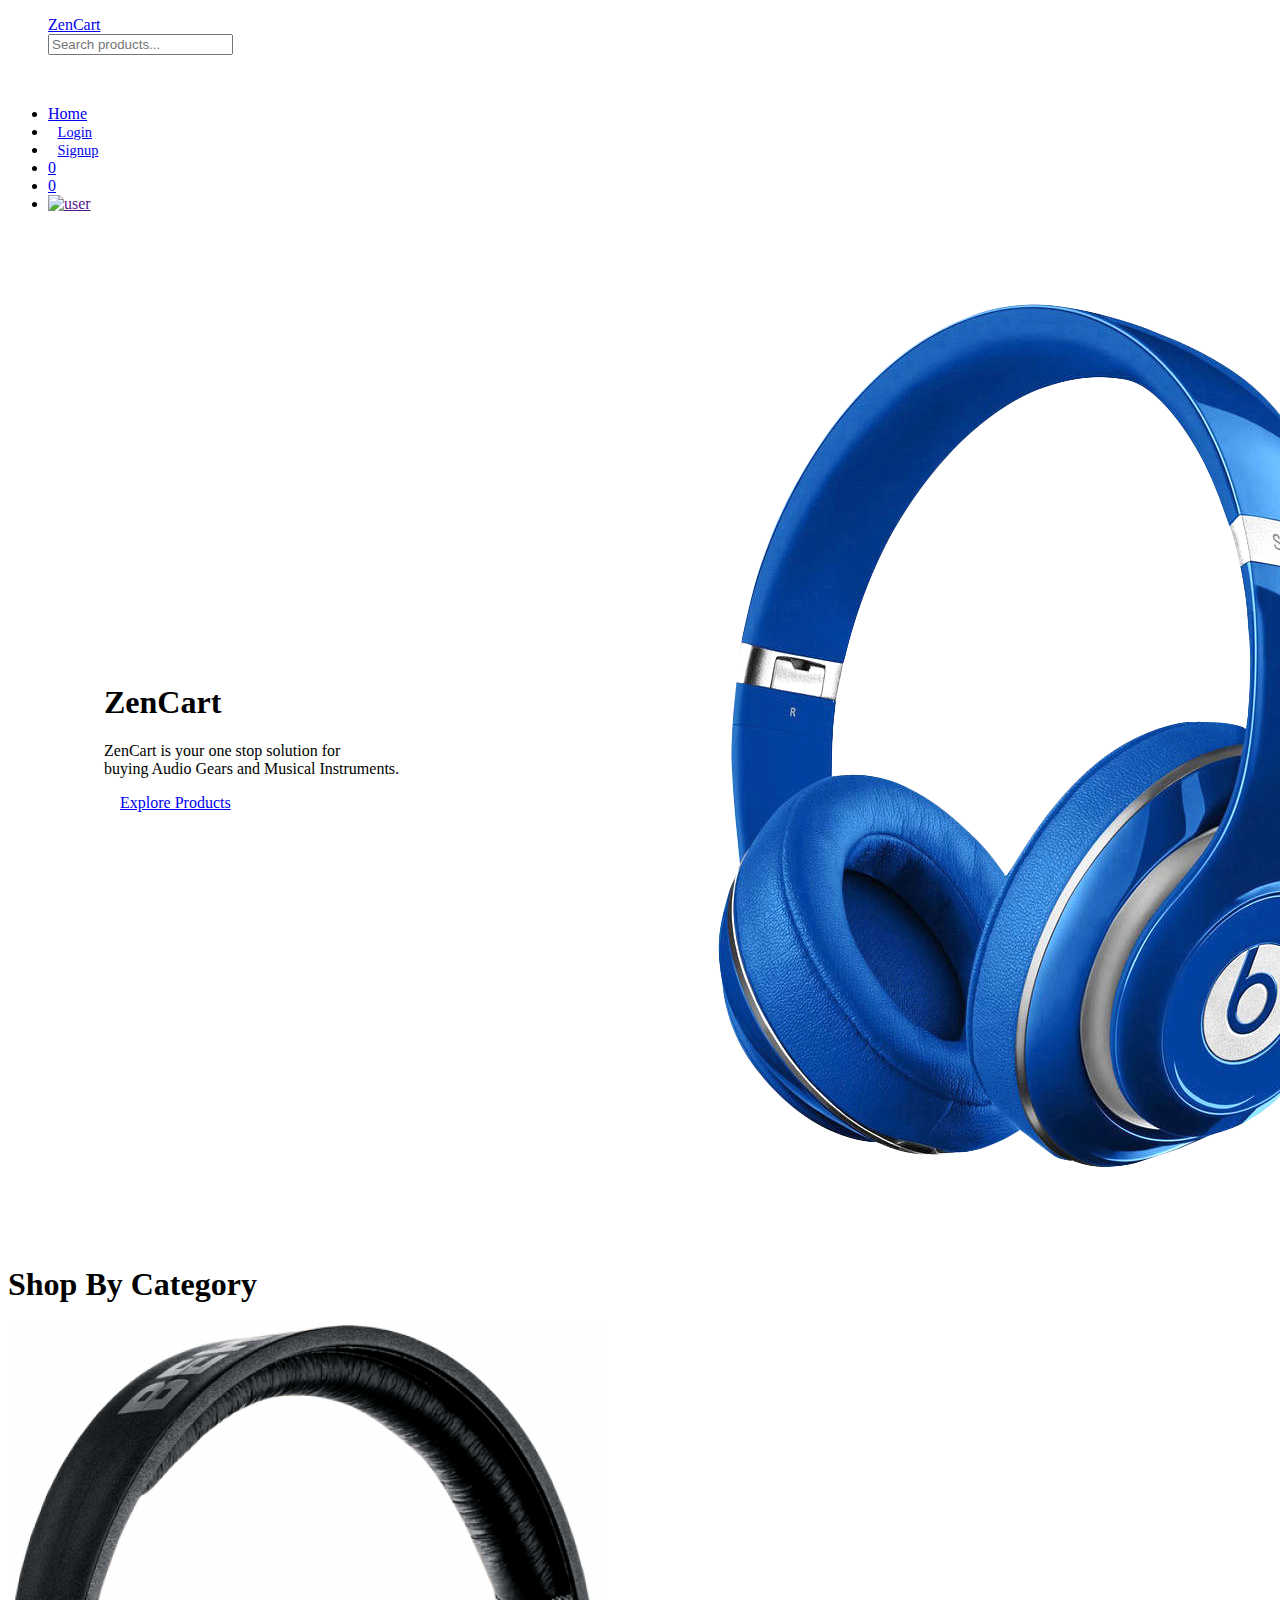
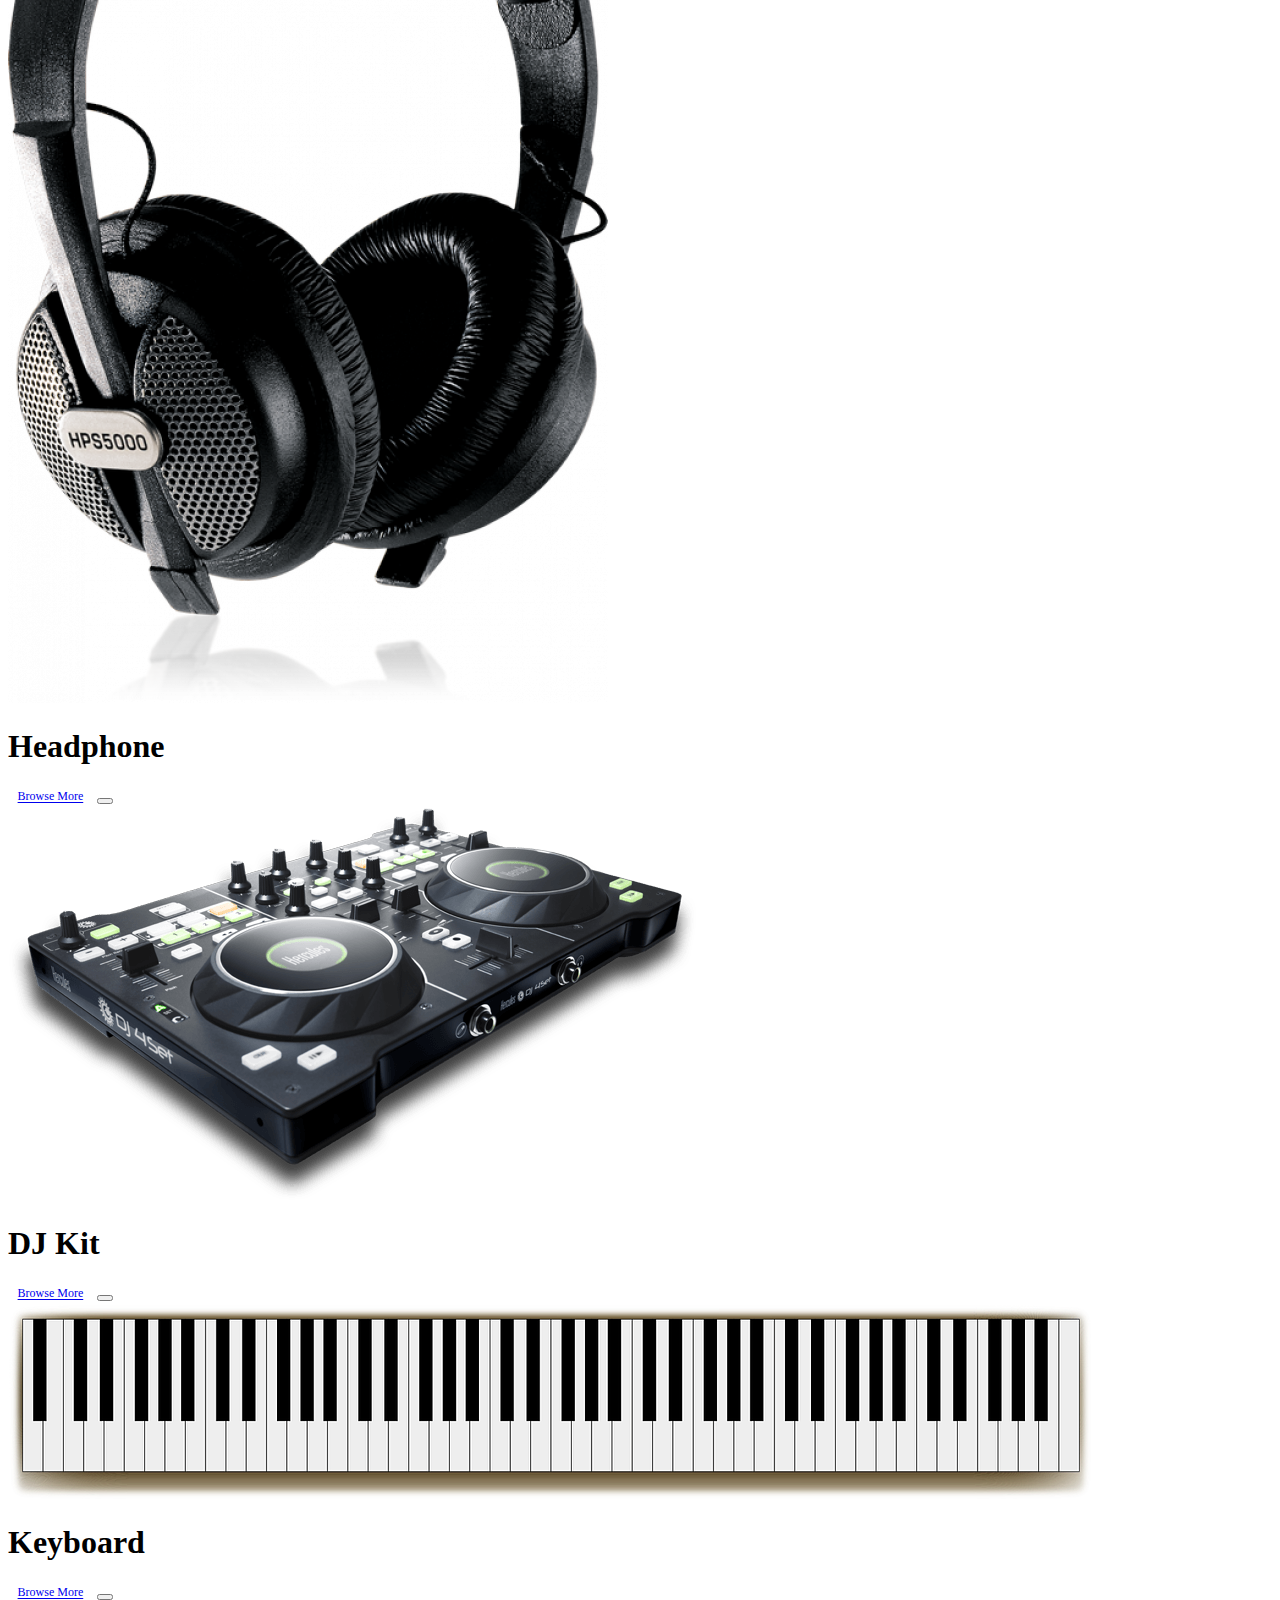
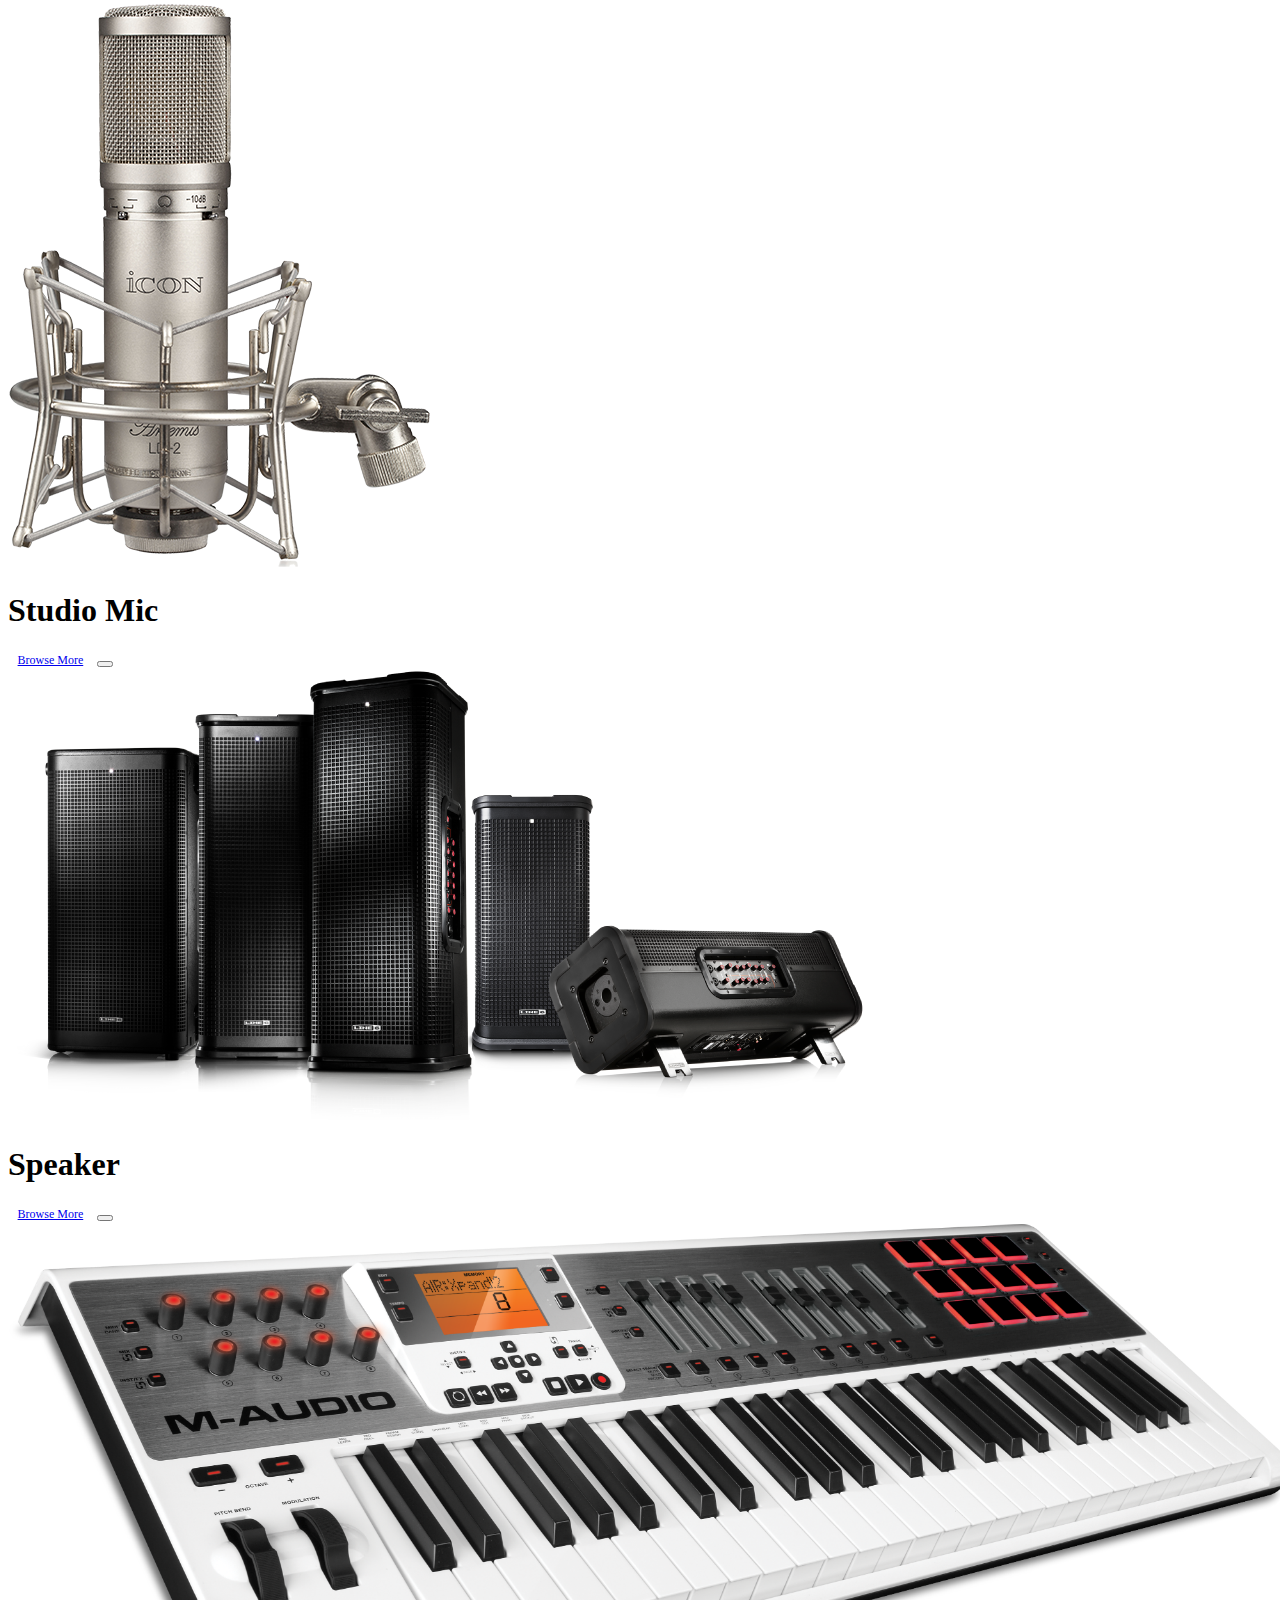
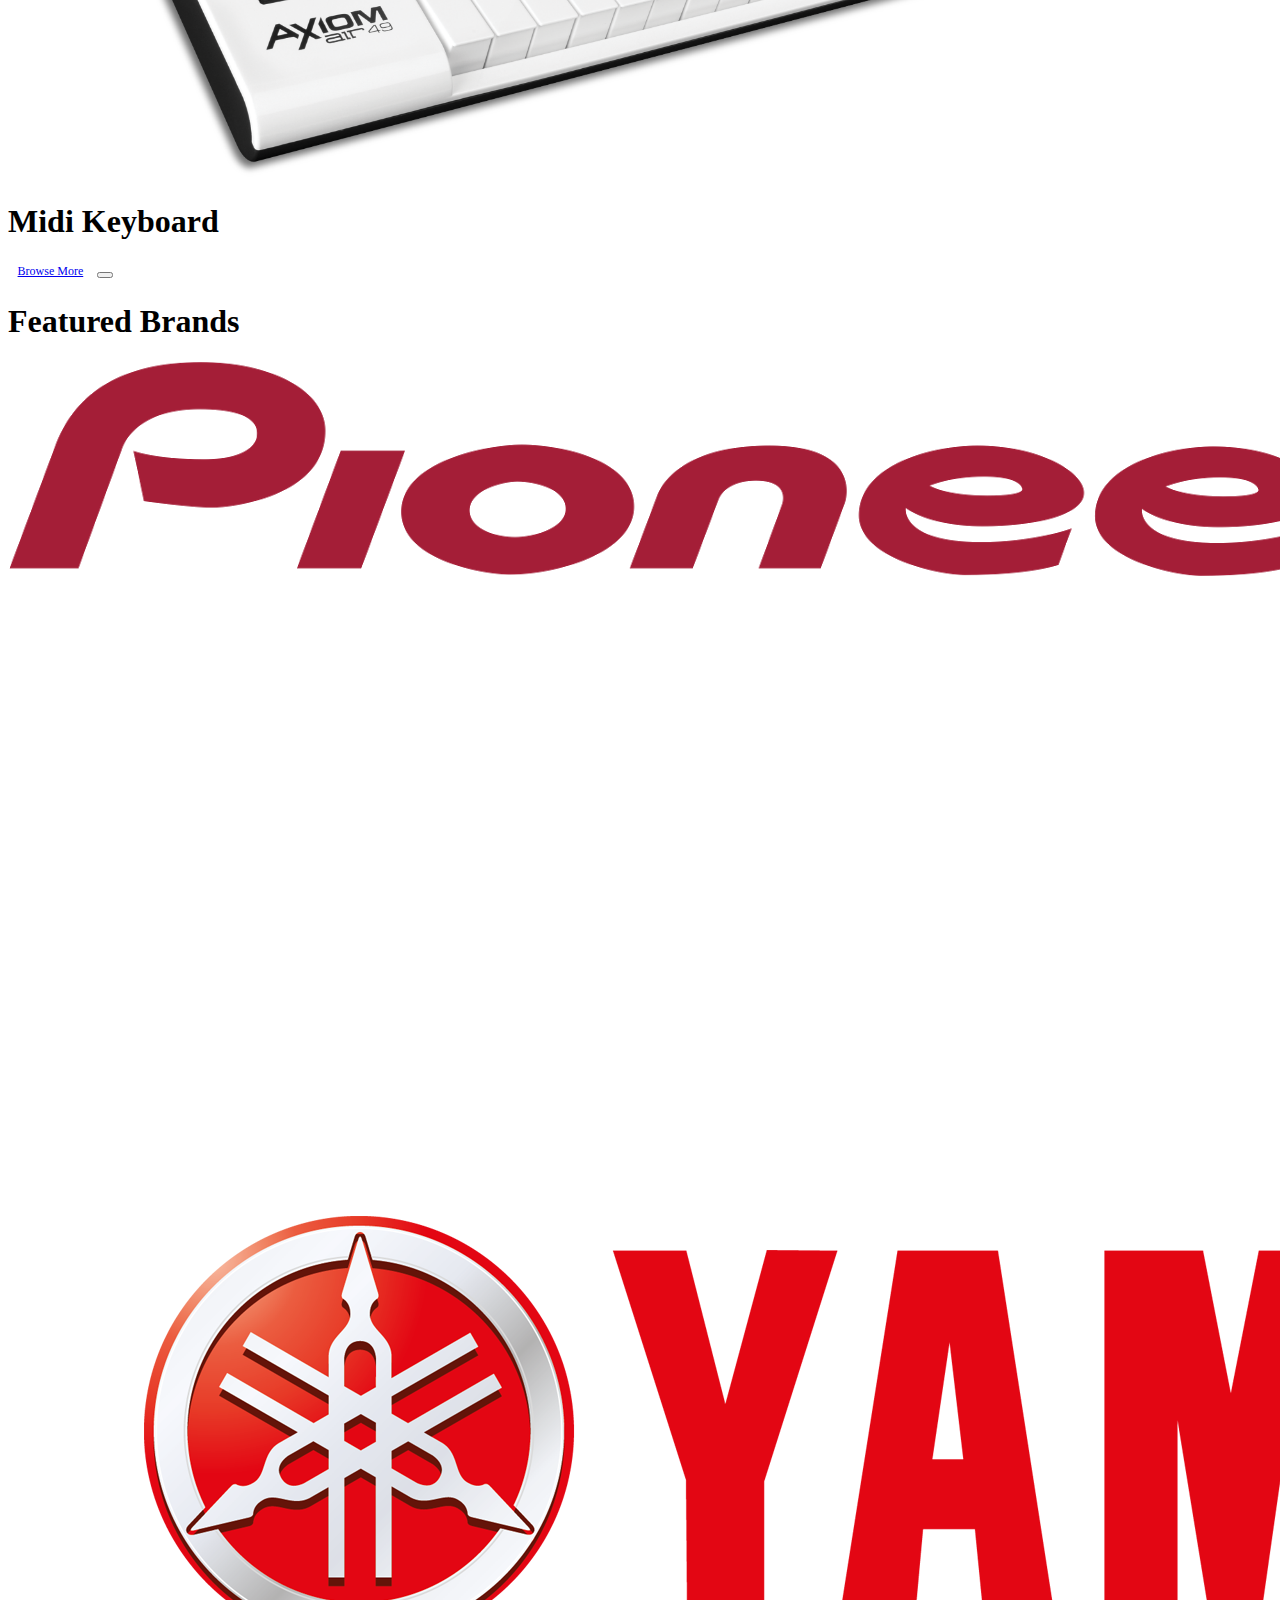
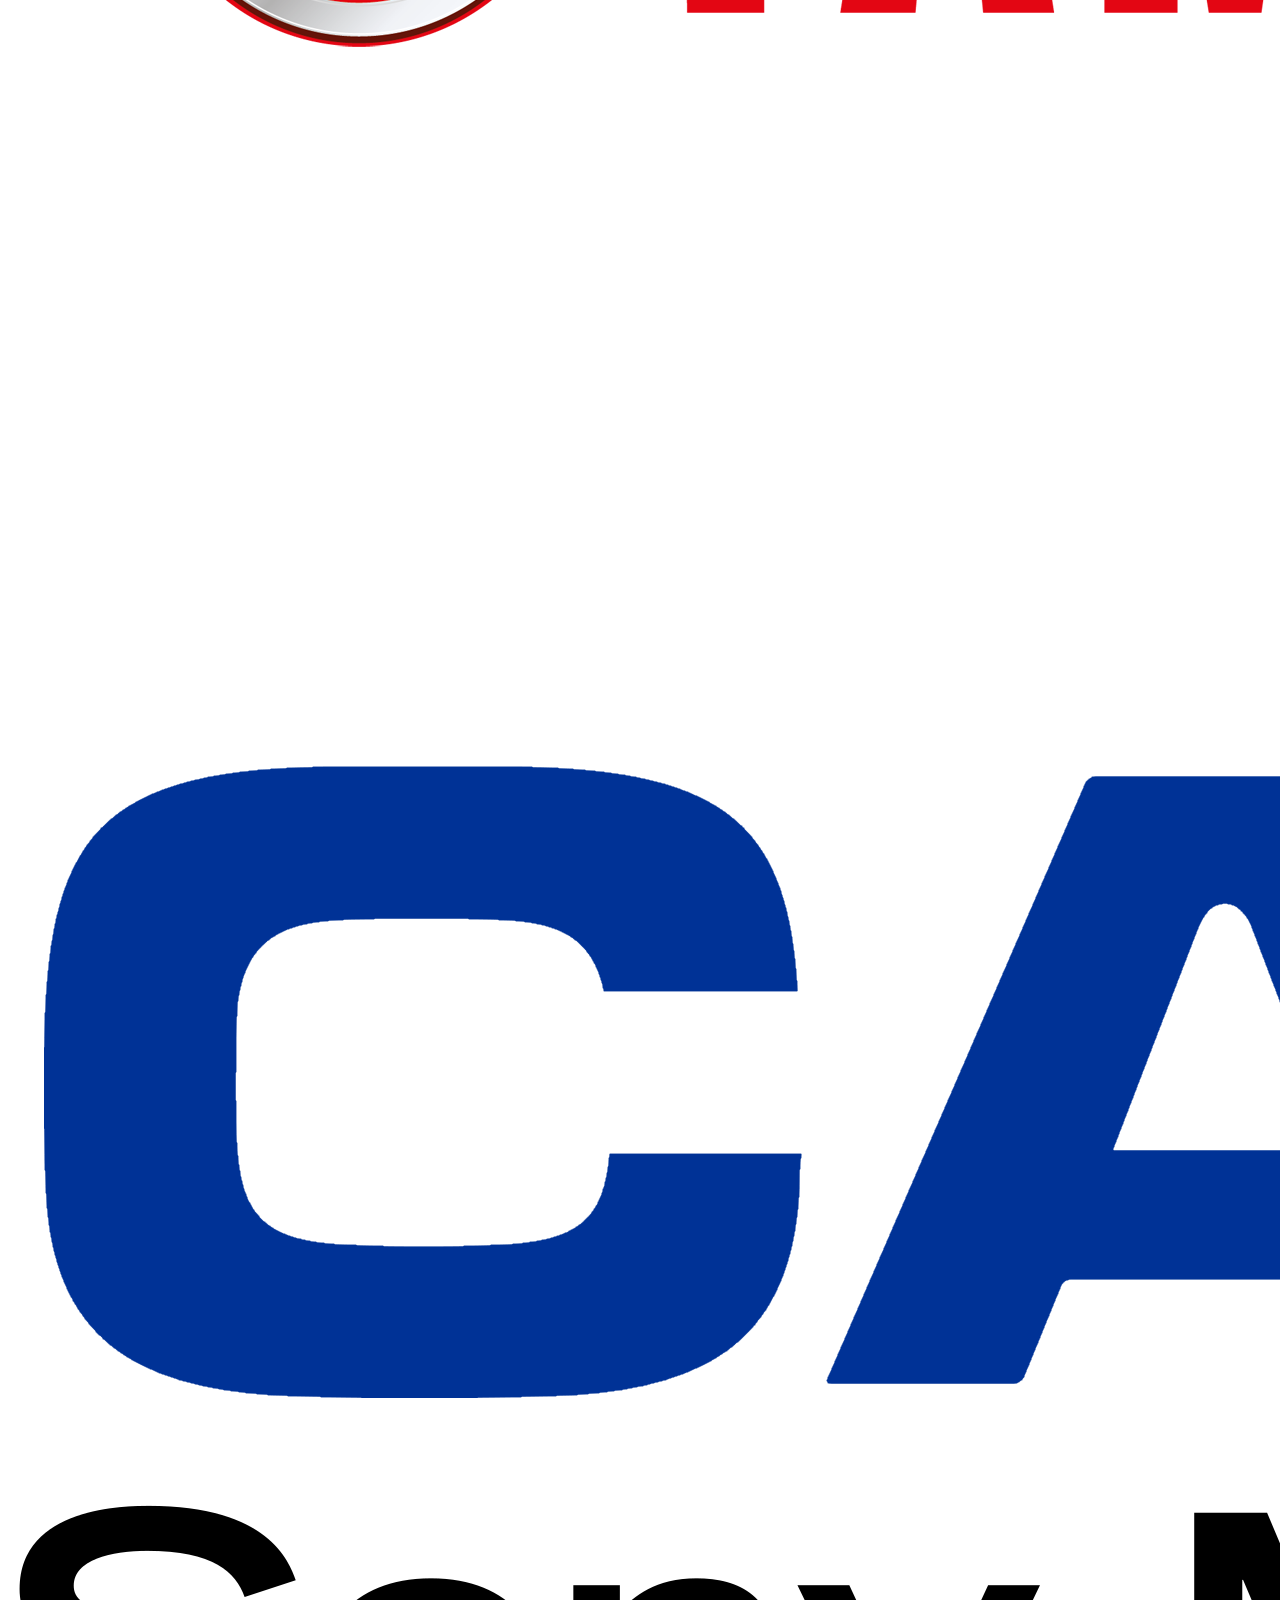
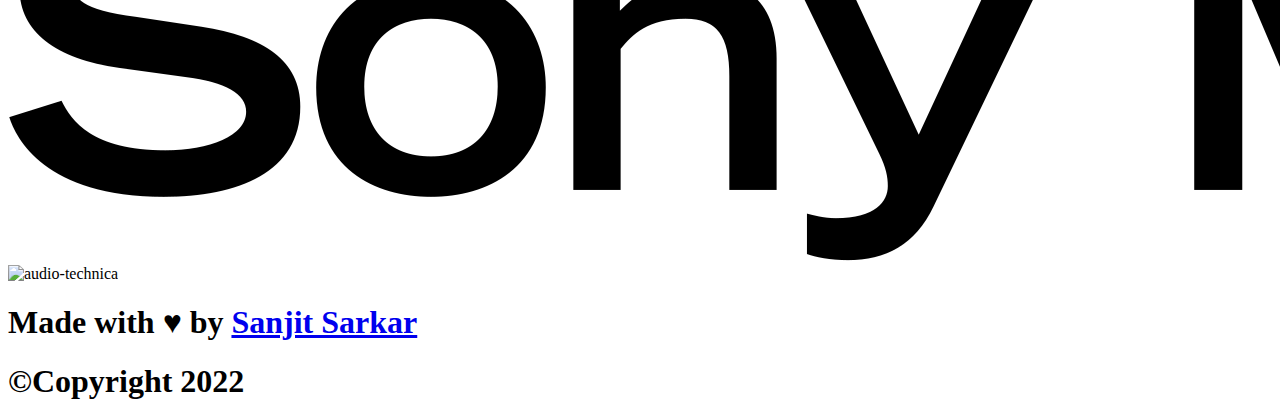
==== index.html @ 0a046efc "Merge branch 'dev' into screen/cart" ====
<!DOCTYPE html>
<html lang="en">

<head>
    <meta charset="UTF-8">
    <meta http-equiv="X-UA-Compatible" content="IE=edge">
    <meta name="viewport" content="width=device-width, initial-scale=1.0">
    <link rel="stylesheet" href="https://xendesign.netlify.app/css/index.css">
    <link rel="stylesheet" href="css/style.css">
    <script src="https://xendesign.netlify.app/js/index.js"></script>
    <script src="js/index.js" defer></script>
    <title>ZenCart</title>
</head>

<body class="bg-dark  overflow-x-hidden text-light">
    <header
        class=" bg-dark-2 l-2 r-2 t-2 p-2 pl-3 pr-3 h-auto fixed flex items-center z-50 br-lg b-solid b-1 h-min br-primary back-blur-5 bx-sh-primary-3">
        <nav class="flex items-center justify-between w-full ">
            <ul class="left row items-center gap-2 justify-between">
                <button class="menu btn-round-md bg-primary ml-0">
                    <fa class="fa fa-bars"></fa>
                </button>
                <a href="index.html" class="text-xl text-light">ZenCart</a>
                <i class="search-icon fa fa-search btn btn-round-md btn-secondary"></i>
                <div class="input-box input input-dark">
                    <i class="fa fa-search"></i>
                    <input type="search" placeholder="Search products..." class="input">
                </div>
            </ul>
              <ul class="right row items-center gap-1 text-light">
                <li><a href="index.html">Home</a></li>
                <li>
                    <a href="login.html" class="btn btn-primary">
                        Login</a>
                </li>
                <li><a href="signup.html" class="btn btn-secondary">Signup</a></li>

                <li><a href="cart.html">
                        <div class="badge-holder">
                            <i
                                class="fa fa-shopping-cart grid place-content-center w-12 h-12 bg-light p-2 br-full text-dark"></i>
                            <span class="badge badge-dark">0</span>
                        </div>
                    </a></li>
                <li><a href="wishlist.html">
                        <div class="badge-holder">
                            <i
                                class="fa fa-heart grid place-content-center w-12 h-12 bg-pink text-light p-2 br-full text-light"></i>
                            <span class="badge badge-dark">0</span>
                        </div>
                    </a></li>
                <li><a href="">
                        <img src="https://bestprofilepictures.com/wp-content/uploads/2021/04/Cool-Profile-Picture.jpg"
                            alt="user" class="avatar avatar-xsm ">

                    </a></li>
            </ul>
        </nav>
    </header>
    <main class="h-full t-5 l-0 r-0 w-full relative">
        <a href="#top" class="btn btn-float-right bg-pink text-light btn-round-md">
            <i class="fa fa-chevron-up"></i>
        </a>
        <section class="w-full  mr-0 pr-0">
            <div class="hero-section  w-full ">
                <div class="hero-section-content  col gap-2 ">
                    <div class="col">
                        <h1 class="hero-section-title text-light text-8xl">ZenCart</h1>
                        <p class="hero-section-text text-light text-xl o-90">
                            <span class="text-primary">ZenCart</span> is your one stop solution for
                            <br>
                            buying <span class="text-secondary">Audio Gears</span> and <span class="text-secondary">
                                Musical Instruments</span>.
                        </p>
                    </div>
                    <a href="products.html" class="hero-section-button btn btn-secondary w-fit p-3 br-sm">
                        Explore Products
                    </a>
                </div>
                <div class="hero-image">
                    <img src="images/headphone.png" alt="headphone" class="img w-3-6">
                </div>
            </div>
        </section>
        <section class="section-category p-5  mr-0 pr-4 mt-0 pt-0">
            <h1 class="text-2xl mb-3">Shop By Category</h1>
            <div class="row gap-1 ">
                <div class="card w-48">
                    <div class="card-header">
                        <img src="images/behringer-headphone.png" alt="" class="img h-40 w-full cover">
                    </div>
                    <div class="card-bottom">
                        <div class="card-body">
                            <h1 class="card-title">Headphone
                        </div>
                    </div>
                    <div class="card-footer">
                        <div class="row gap-1 items-center w-full ">
                            <a href="products.html" class="browse-more-btn btn btn-dark">Browse More</a>
                            <button class=" btn-round-md bg-pink text-light">
                                <i class="fa fa-heart"></i>

                            </button>
                        </div>
                    </div>
                </div>
            </div>
            <div class="card w-48">
                <div class="card-header">
                    <img src="images/dj.png" alt="" class="img h-40 w-full cover">
                </div>
                <div class="card-bottom">
                    <div class="card-body">
                        <h1 class="card-title">DJ Kit
                    </div>
                </div>
                <div class="card-footer">
                    <div class="row gap-1 items-center w-full ">
                        <a href="products.html" class="browse-more-btn btn btn-dark">Browse More</a>
                        <button class=" btn-round-md bg-pink text-light">
                            <i class="fa fa-heart"></i>

                        </button>
                    </div>
                </div>
            </div>
            </div>
            <div class="card w-48">
                <div class="card-header">
                    <img src="images/keyboard.png" alt="" class="img h-40 w-full cover">
                </div>
                <div class="card-bottom">
                    <div class="card-body">
                        <h1 class="card-title">Keyboard
                    </div>
                </div>
                <div class="card-footer">
                    <div class="row gap-1 items-center w-full ">
                        <a href="products.html" class="browse-more-btn btn btn-dark">Browse More</a>
                        <button class=" btn-round-md bg-pink text-light">
                            <i class="fa fa-heart"></i>

                        </button>
                    </div>
                </div>
            </div>
            </div>
            <div class="card w-48">
                <div class="card-header">
                    <img src="images/studio-mic.png" alt="" class="img h-40 w-full cover">
                </div>
                <div class="card-bottom">
                    <div class="card-body">
                        <h1 class="card-title">Studio Mic
                    </div>
                </div>
                <div class="card-footer">
                    <div class="row gap-1 items-center w-full ">
                        <a href="products.html" class="browse-more-btn btn btn-dark">Browse More</a>
                        <button class=" btn-round-md bg-pink text-light">
                            <i class="fa fa-heart"></i>

                        </button>
                    </div>
                </div>
            </div>
            </div>
            <div class="card w-48">
                <div class="card-header">
                    <img src="images/speaker.png" alt="" class="img h-40 w-full cover">
                </div>
                <div class="card-bottom">
                    <div class="card-body">
                        <h1 class="card-title">Speaker
                    </div>
                </div>
                <div class="card-footer">
                    <div class="row gap-1 items-center w-full ">
                        <a href="products.html" class="browse-more-btn btn btn-dark">Browse More</a>
                        <button class=" btn-round-md bg-pink text-light">
                            <i class="fa fa-heart"></i>

                        </button>
                    </div>
                </div>
            </div>
            </div>
            <div class="card w-48">
                <div class="card-header">
                    <img src="images/midi-keyboard.png" alt="" class="img h-40 w-full cover">
                </div>
                <div class="card-bottom">
                    <div class="card-body">
                        <h1 class="card-title">Midi Keyboard
                    </div>
                </div>
                <div class="card-footer">
                    <div class="row gap-1 items-center w-full ">
                        <a href="products.html" class="browse-more-btn btn btn-dark">Browse More</a>
                        <button class=" btn-round-md bg-pink text-light">
                            <i class="fa fa-heart"></i>

                        </button>
                    </div>
                </div>
            </div>
            </div>
            </div>
        </section>

        <section class="section-brands p-5 m-0 mr-0  mt-0 pt-0 ">
            <h1 class="text-2xl mb-3 ">Featured Brands</h1>
            <div class="row gap-2 items-center ">
                <img src="images/pioneer.png" alt="pioneer" class="img w-40 bg-light p-2 br-sm h-18 contain">
                <img src="images/yamaha.png" alt="yamaha" class="img w-40  p-2 br-sm h-18 bg-light contain">
                <img src="images/casio.png" alt="casio" class="img w-40 p-2 br-sm bg-light h-18 contain">
                <img src="images/sony.png" alt="sony" class="img w-40 p-2 br-sm h-18 bg-light contain">
                <img src="images/audio-technica.png" alt="audio-technica"
                    class="img w-40 p-2 bg-light br-sm h-18 contain">
            </div>
        </section>

        <footer class="section-footer p-3 bg-light text-center w-full col gap-1 text-dark">
            <h1 class="text-2xl">Made with <span class="text-error">♥</span> by <a
                    href="https://sanjitsarkar.tk/">Sanjit
                    Sarkar</a></h1>
            <div class="row justify-center gap-1">
                <a href="https://github.com/sanjitsarkar/zencart" class="btn btn-round-md btn-dark">
                    <i class="fab fa-github"></i>

                </a>
                <a href="https://www.linkedin.com/in/sanjit-sarkar/" class="btn btn-round-md btn-dark">
                    <i class="fab fa-linkedin"></i>

                </a>
                <a href="https://twitter.com/XanjitXarkar" class="btn btn-round-md btn-dark">
                    <i class="fab fa-twitter"></i>

                </a>
            </div>
            <h1 class="text-xl text-200">©Copyright 2022</h1>
        </footer>
    </main>
</body>

</html>
---- css/style.css ----
:root {
  --light-grey: rgb(238, 238, 238);
  --dark-black: hsl(180, 9%, 9%);
}
html {
  scroll-behavior: smooth;
}
main.container {
  margin-top: 20vh;
  display: flex;
  width: 100%;
  height: auto;
}
button.menu {
  display: none;
}
.search-icon {
  margin-right: 0;
  margin-left: auto;
  visibility: hidden;
}
nav ul.left,
nav ul.right {
  flex-wrap: nowrap;
}
header nav ul.left .input-box {
  min-width: 30vw;
}
@media only screen and (max-width: 535px) {
  header nav ul.left .input-box {
    display: none;
  }
  header nav ul.left {
    width: 100%;
    display: flex;
    justify-content: space-between !important;
  }
  .search-icon {
    visibility: visible;
  }
}
@media only screen and (max-width: 870px) {
  header nav ul.right {
    z-index: 999;
    display: none;
    flex-direction: column;
    background-color: var(--dark-color);
    position: absolute;
    top: 14vh;
    width: max-content;
    padding: 2rem;
    border-radius: 0.3rem;
    border: 1px solid var(--primary-color);
    left: 0;
  }
  button.menu {
    display: block;
  }
}
.hero-image {
  animation: updown 4s ease-in-out infinite;
}
@keyframes updown {
  0% {
    transform: translateY(0px);
  }
  50% {
    transform: translateY(10px);
  }
  100% {
    transform: translateY(0px);
  }
}
.card:hover .img {
  box-shadow: none;
  transition: all 0.1s linear;
  background-color: var(--primary-color);
  transform: scale(0.9);
  object-fit: contain;
}

.section-category .img {
  transition: all 0.1s linear;
  background-color: var(--dark-color-7);
  object-fit: contain;
}
.hero-section-button {
  padding: 0.8rem 1rem;
}

.hero-image {
  display: flex;
  justify-content: center;
}
.hero-section {
  display: flex;
  width: 100%;
  padding: 4rem 6rem;
  align-items: center;
  justify-content: space-between;
}
@media only screen and (max-width: 1200px) {
  .hero-section-content {
    order: 2;
    width: 100%;
    display: flex;
    flex-direction: column;
    text-align: center;
    align-items: center;
  }
  .hero-image {
    order: 1;
  }
  .hero-section {
    width: 100%;
    gap: 3rem;
    flex-direction: column;
  }
  .section-category,
  .section-brands {
    text-align: center;
    justify-content: center;
  }
  .section-category .row {
    justify-content: center;
  }
  .section-brands .row {
    justify-content: center;
  }
}

li a.btn {
  font-size: 0.9rem;
  padding: 0.4rem 0.6rem;
}
.browse-more-btn {
  padding: 0.4rem 0.6rem;
  font-size: 0.75rem;
  line-height: 1.25rem;
}
form.form {
  background-color: var(--light-grey);
  margin-bottom: 15vh;
  margin-top: 0vh;
}
@media only screen and (max-width: 535px) {
  form.form {
    padding: 1rem;
    margin: 1rem;
  }
}
input[type="search"]::-webkit-search-cancel-button {
  -webkit-appearance: none;
  height: 1em;
  width: 1em;
  border-radius: 50em;
  background: url(https://pro.fontawesome.com/releases/v5.10.0/svgs/solid/times-circle.svg)
    no-repeat 50% 50%;
  background-size: contain;
  opacity: 0;
  pointer-events: none;
  filter: invert(1);
}

input[type="search"]:focus::-webkit-search-cancel-button {
  opacity: 0.3;
  pointer-events: all;
}

main {
  height: 100vh;
}
.sidebar {
  margin-top: 2vh;
  padding-bottom: 12vh;
  flex: 3;
  margin: 2rem;
  margin-top: 0;
  height: 100vh;
  flex-wrap: nowrap;
  overflow: hidden;
  overflow-y: scroll;
  padding-bottom: 25vh;

  border-right: 2px solid var(--primary-color);
}
.sidebar .col {
  padding: 0.5rem;
}
section.products {
  flex: 12;
  height: 100vh;
  overflow: hidden;
  overflow-y: scroll;
  padding-left: 2%;
  padding-bottom: 25vh;
}
.filter-btn {
  display: none;
}
@media only screen and (max-width: 950px) {
  section.products .row:nth-child(2) {
    justify-content: center;

    width: 100vw;
  }
  section.products .row:nth-child(1) {
    padding: 0 2rem;

    width: 100vw;
  }
  .sidebar {
    flex: auto;
    z-index: 999;
    display: none;
    background-color: var(--dark-color-1);
    backdrop-filter: var(--blur-5);
    position: absolute;
    top: 32vh;
    margin: 0;
    padding: 1rem;
    width: 100%;
    left: 0;
    box-shadow: var(--bx-sh-primary-1);
  }
  .filter-btn {
    display: block;
  }
}
.show {
  display: flex !important;
}
.outofstock {
  z-index: 2;
  width: 100%;
  height: 100%;
  position: absolute;
  top: 0;
  left: 0;
  background-color: var(--dark-color-2);
  color: var(--primary-color);
  display: grid;
  place-content: center;
  font-size: x-large;
  font-weight: 600;
}
.sidebar-title {
  padding: 0.5rem;
  border-bottom: 2px solid var(--primary-color);
}
.silder-container {
  width: 10%;
}
.card-dark {
  overflow: hidden;
  background-color: var(--dark-black);
}
hr {
  background-color: var(--light-color-1);
}
.card-horizontal {
  max-height: 35vh;
}
.card-horizontal .card-header img {
  height: 100%;
  padding: 1rem;
  object-fit: contain;
}
.card-horizontal .card-bottom {
  max-width: max-content;

  flex: auto;
}
.card-horizontal .card-header {
  height: fit-content;
  max-width: max-content;
  flex: 2;
}
@media only screen and (max-width: 600px) {
  .card-horizontal {
    max-width: max-content;
    max-height: max-content;
  }
  .card-header img {
    width: 100%;
    height: 15rem;
  }
  .card-horizontal .card-header {
    max-width: 100%;
    height: min-content;
  }

  .card-horizontal .card-bottom {
    max-width: max-content;
    height: min-content;
  }
}
.cart-section {
  width: 100%;
  height: 100vh;
  overflow: hidden;
  overflow-y: scroll;
}
@media only screen and (max-width: 565px) {
  .cart-price-details,
  .cart-products {
    margin: 0.5rem;
  }
  .card-header img {
    width: 100%;
    max-height: 10rem;
  }
}
.cart-products {
  width: 35rem;
  margin-bottom: 35vh;
  overflow: hidden;
  overflow-y: scroll;
}
.apply-btn {
  padding: 0.75rem 1rem;
}
.cart-price-details {
  background-color: var(--dark-black);
  width: max-content;
}
@media only screen and (max-width: 935px) {
  .cart-products {
    order: 2;
  }

  .cart-price-details {
    order: 1;
  }
}
@media only screen and (max-width: 580px) {
  .coupon-section input,
  button {
    width: 100%;
  }
}
@media only screen and (max-width: 580px) {
  .cart-products {
    align-content: center;
  }
  .card-horizontal {
    flex-direction: column;
  }
  .card-header img {
    width: 100%;
    max-height: 13rem;
  }
}
.wishlist-wrapper {
  top: 20vh;
  position: relative;
}
.wishlist-section {
  width: 100%;
  overflow: hidden;
  overflow-y: scroll;
  height: 120vh;
  padding-bottom: 50vh;
}
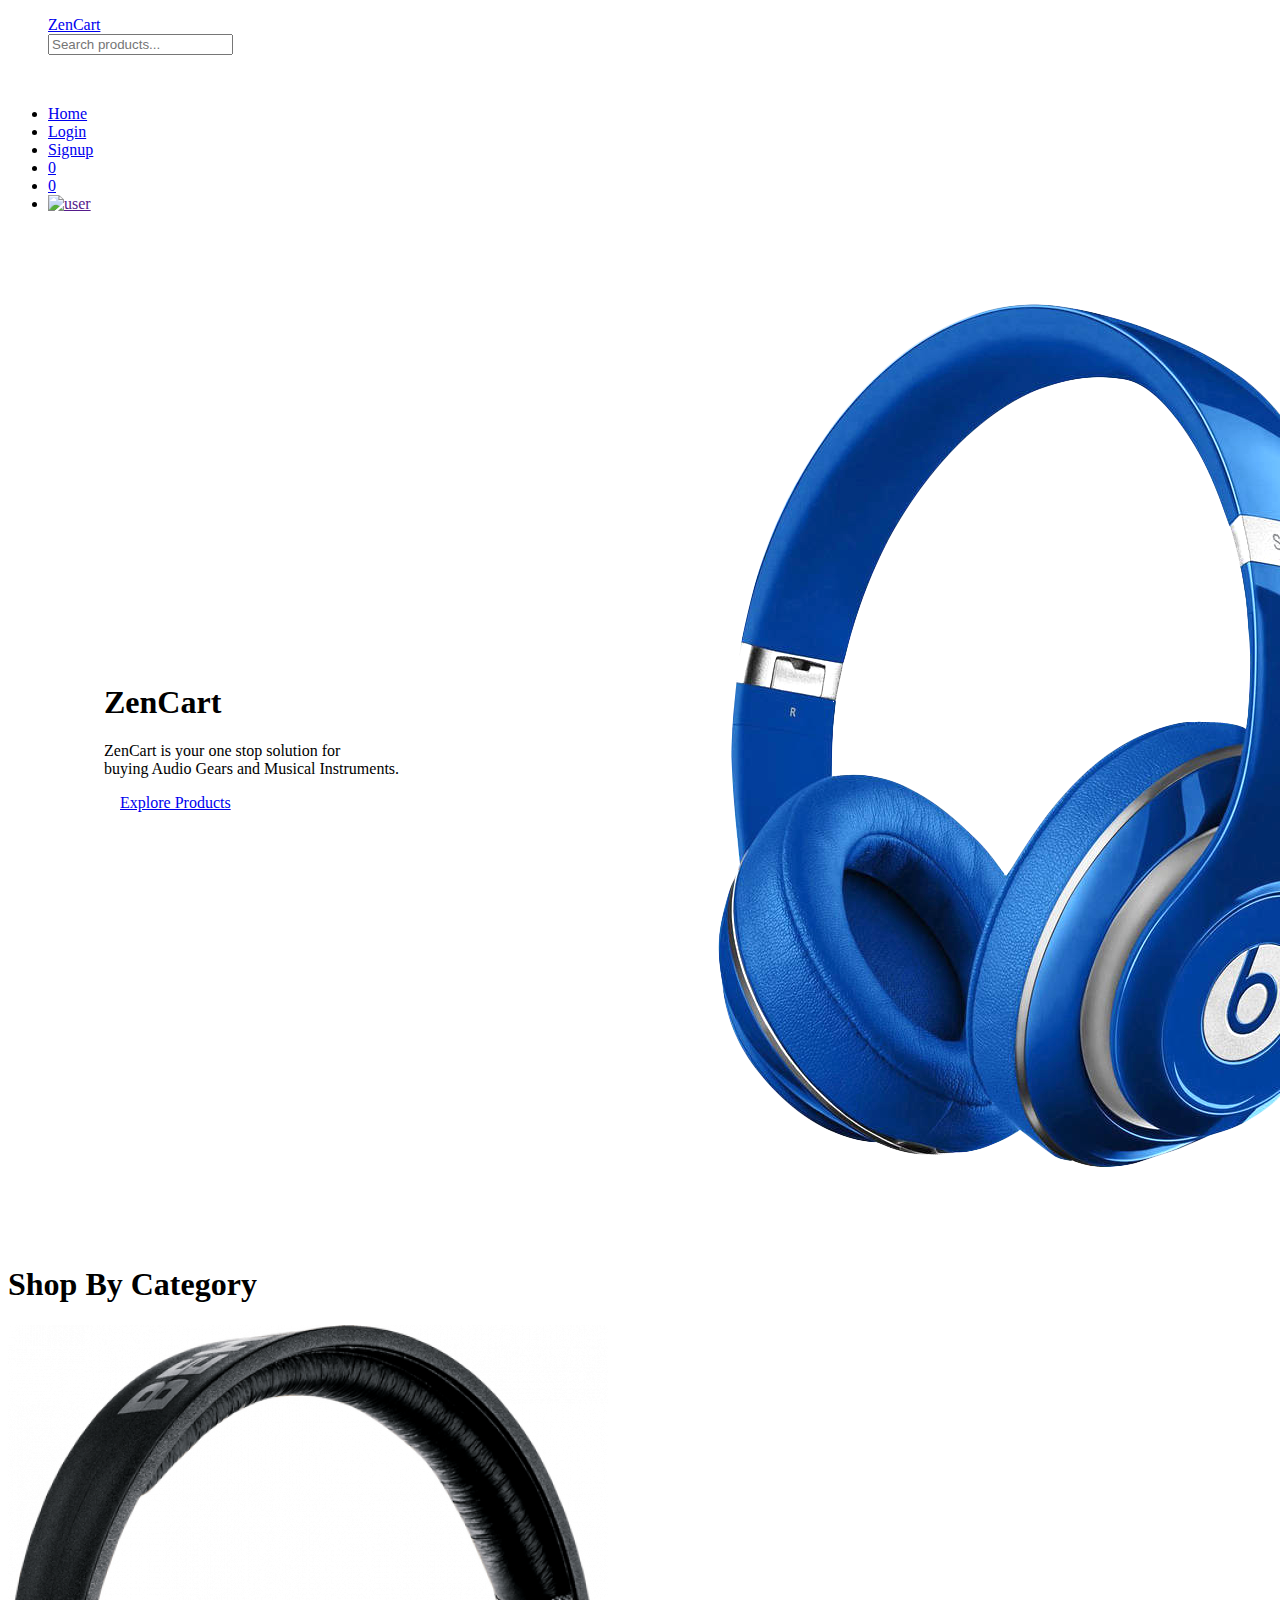
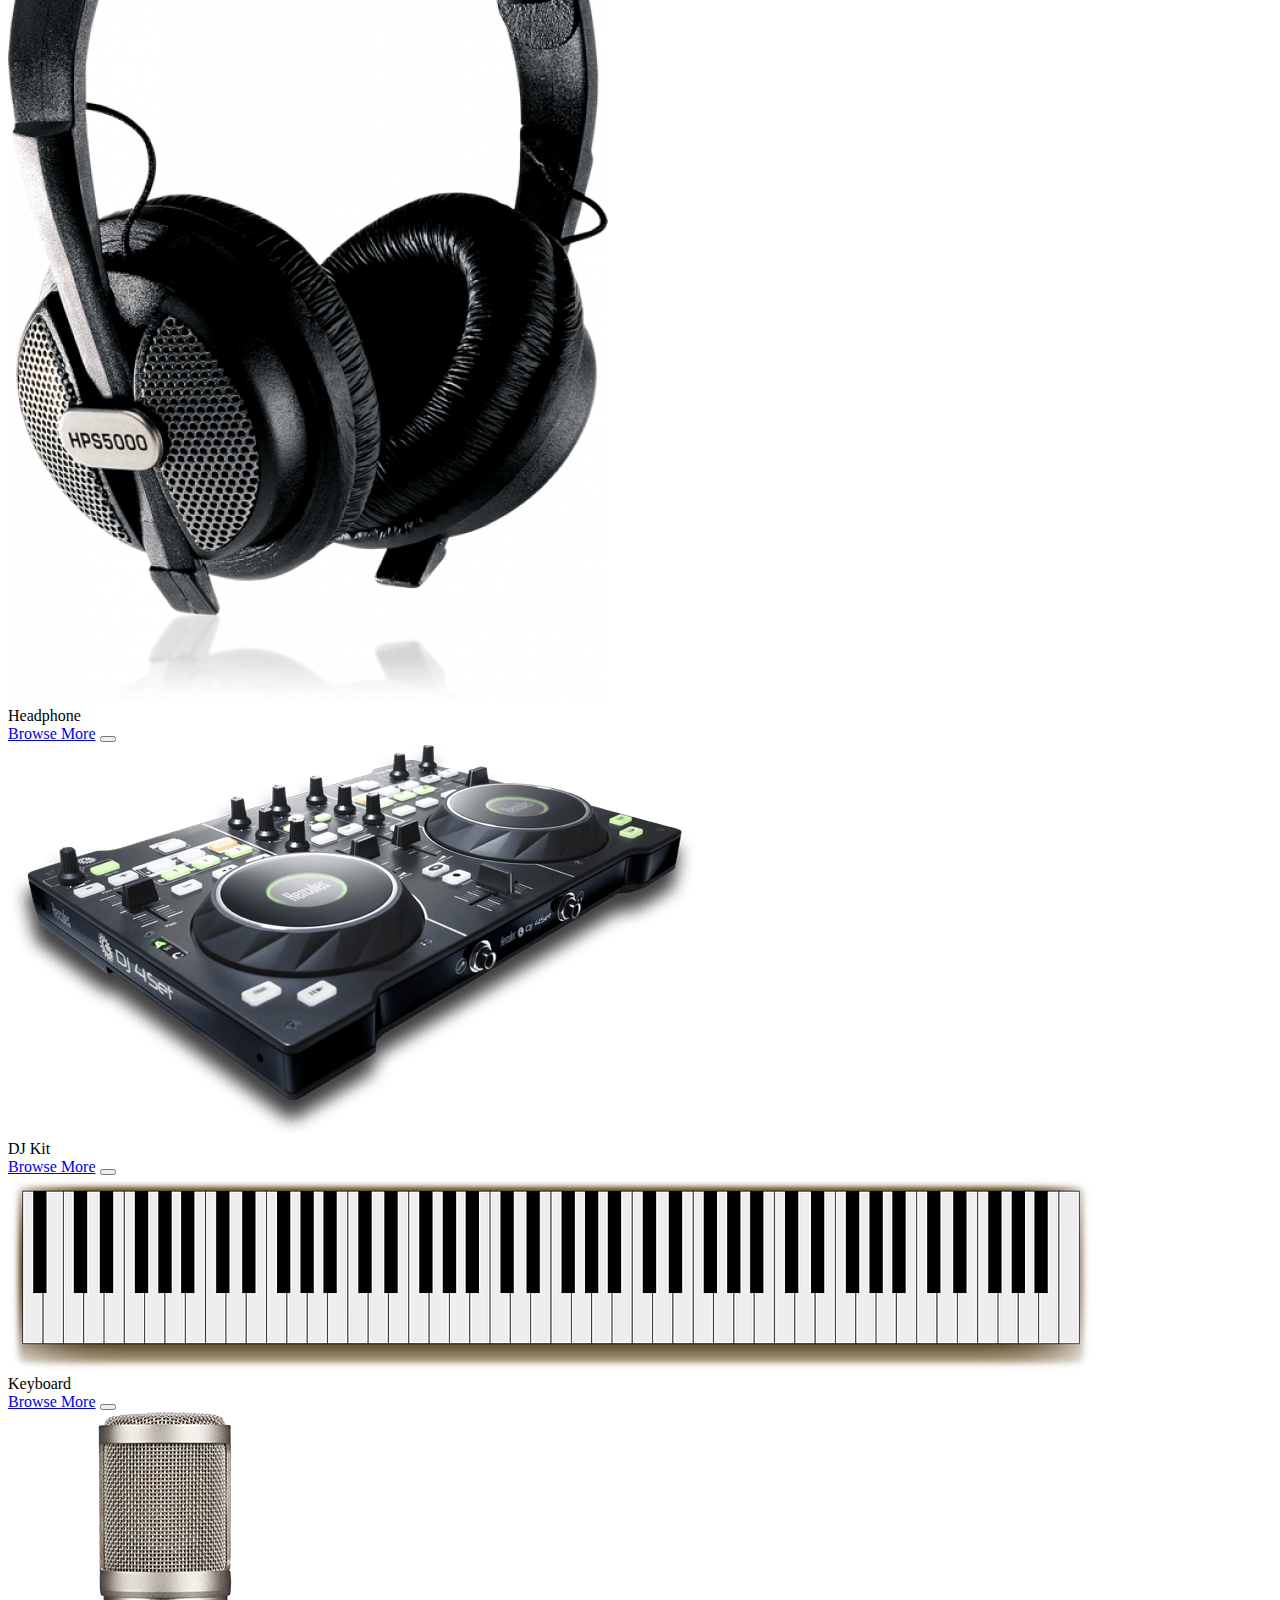
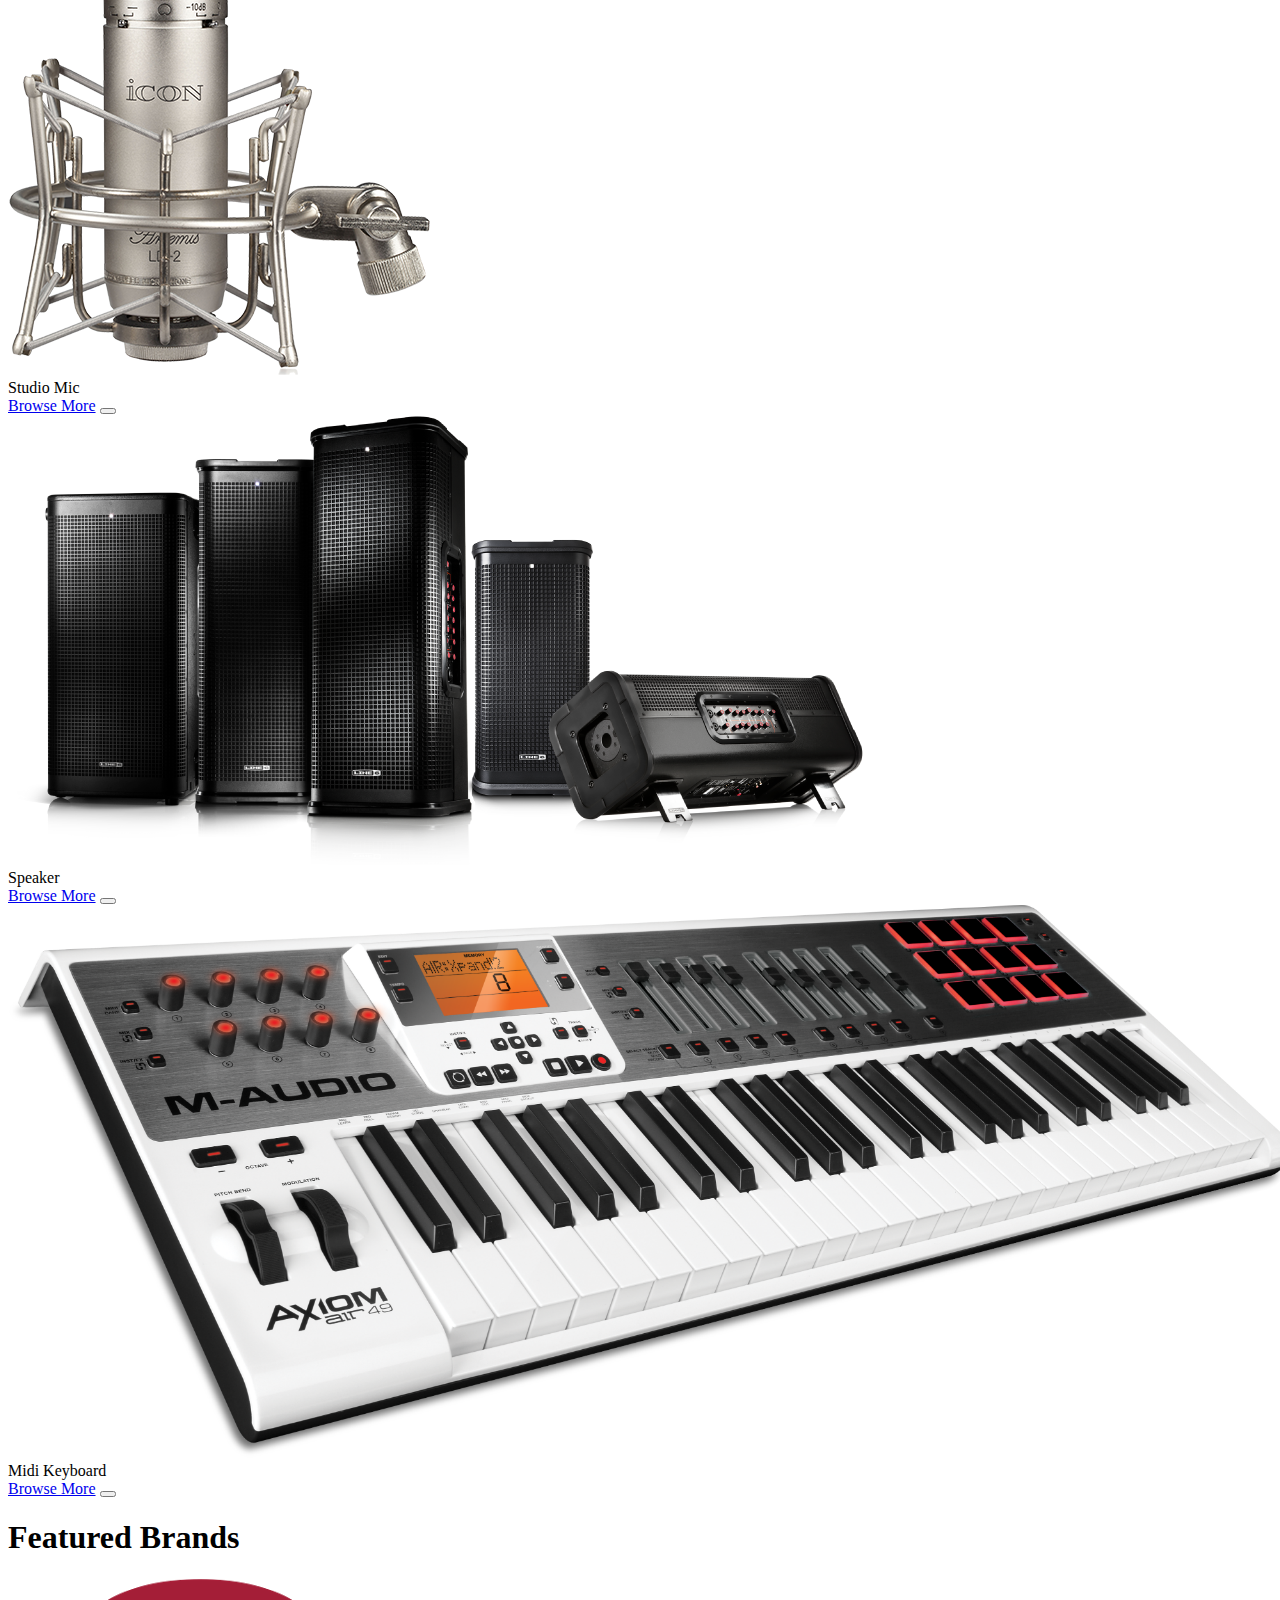
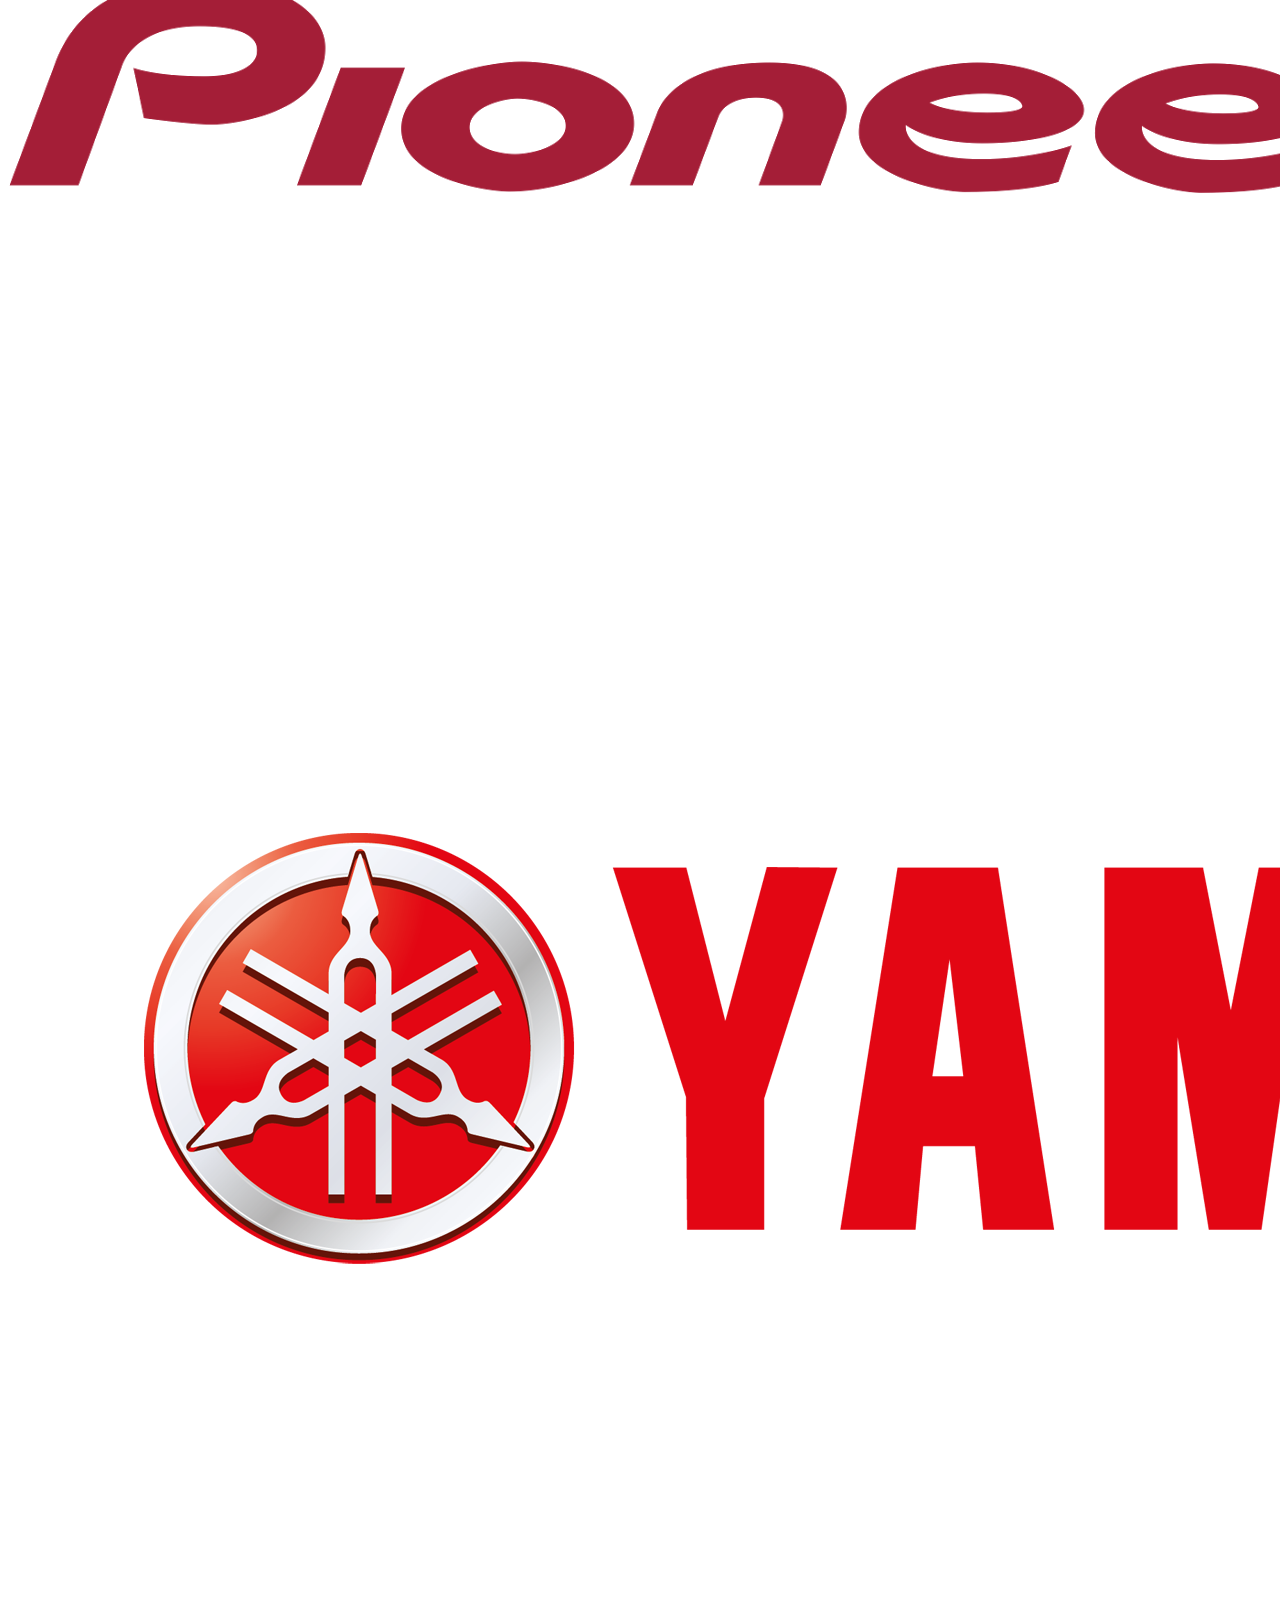
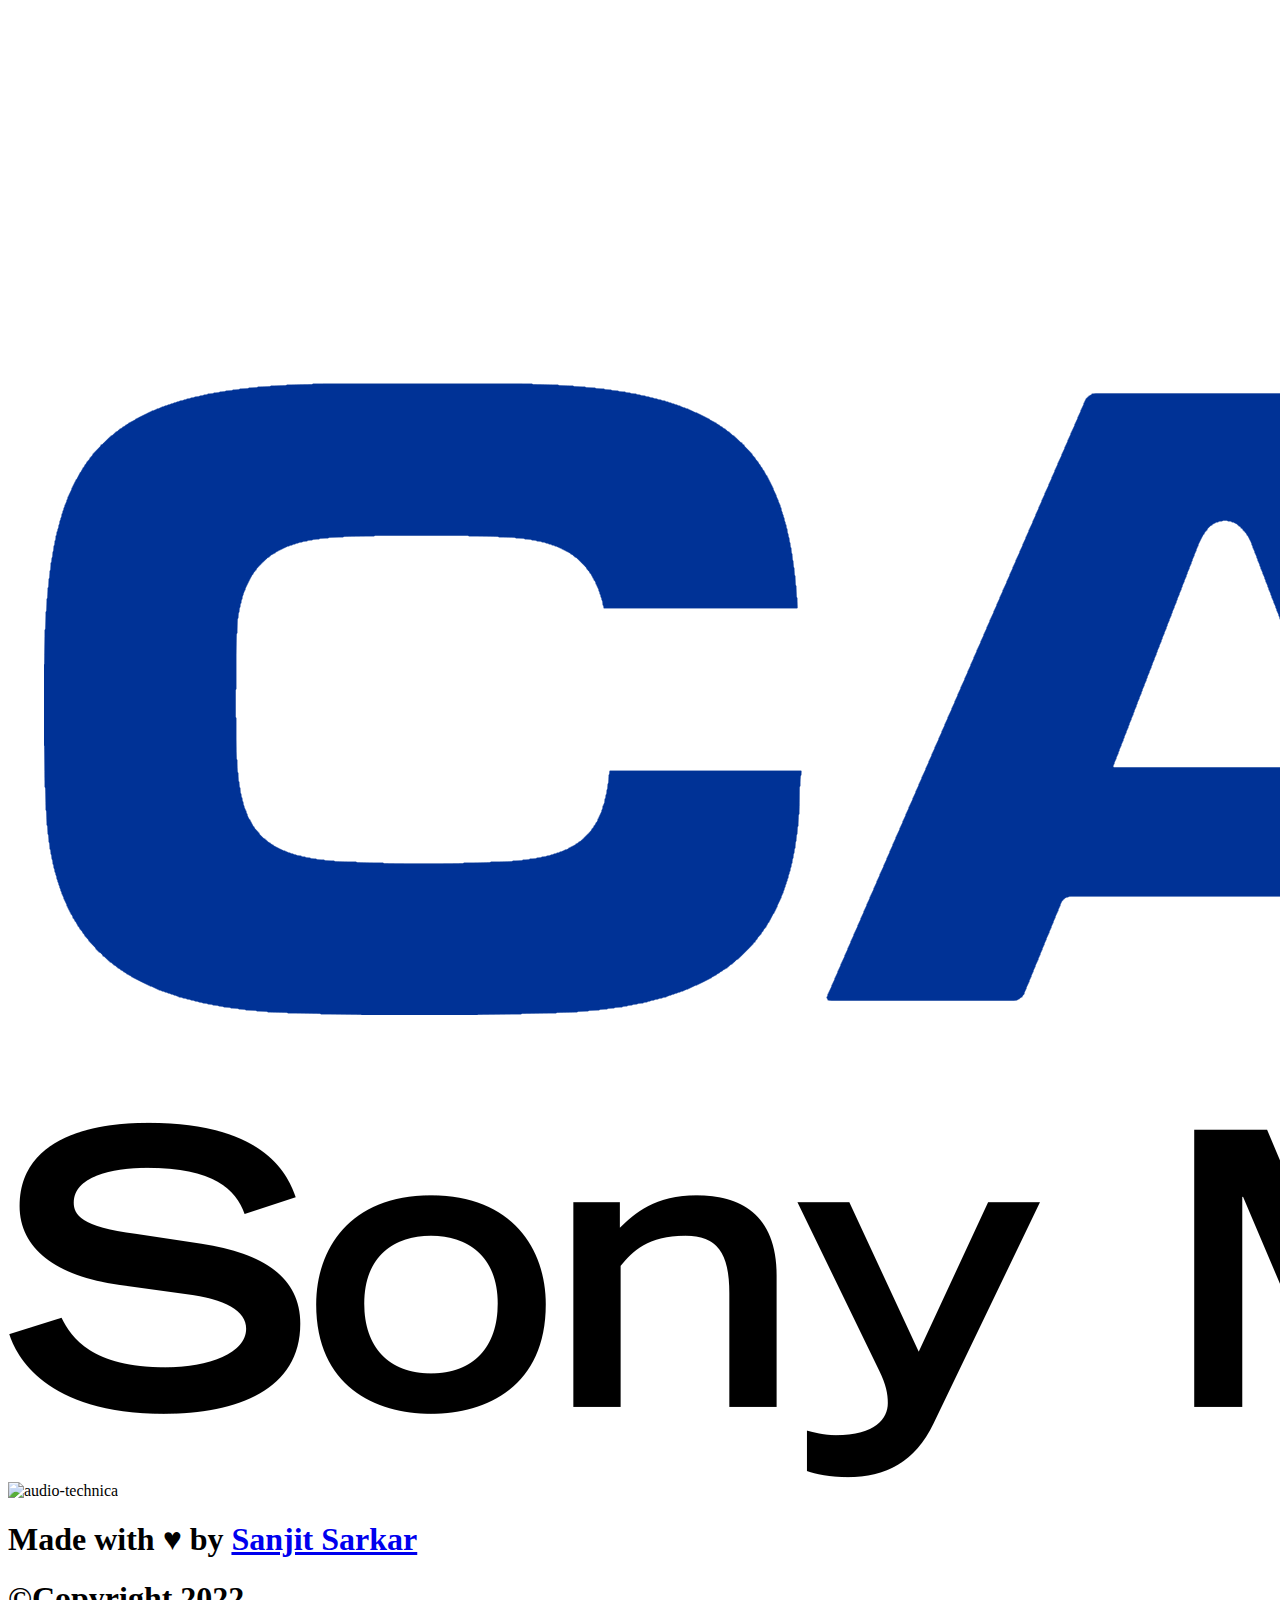
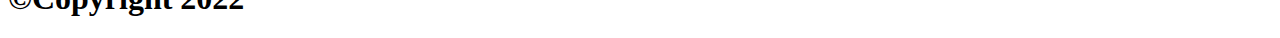
==== commit 257290a1: "fixed responsiveness and refactored and documented css" ====
--- a/index.html
+++ b/index.html
@@ -58,7 +58,7 @@
         </nav>
     </header>
     <main class="h-full t-5 l-0 r-0 w-full relative">
-        <a href="#top" class="btn btn-float-right bg-pink text-light btn-round-md">
+        <a href="#top" class="btn btn-float-right bg-secondary text-light btn-round-md">
             <i class="fa fa-chevron-up"></i>
         </a>
         <section class="w-full  mr-0 pr-0">
@@ -66,7 +66,7 @@
                 <div class="hero-section-content  col gap-2 ">
                     <div class="col">
                         <h1 class="hero-section-title text-light text-8xl">ZenCart</h1>
-                        <p class="hero-section-text text-light text-xl o-90">
+                        <p class="hero-section-description text-light text-xl o-90">
                             <span class="text-primary">ZenCart</span> is your one stop solution for
                             <br>
                             buying <span class="text-secondary">Audio Gears</span> and <span class="text-secondary">
@@ -91,132 +91,126 @@
                     </div>
                     <div class="card-bottom">
                         <div class="card-body">
-                            <h1 class="card-title">Headphone
-                        </div>
-                    </div>
-                    <div class="card-footer">
-                        <div class="row gap-1 items-center w-full ">
-                            <a href="products.html" class="browse-more-btn btn btn-dark">Browse More</a>
-                            <button class=" btn-round-md bg-pink text-light">
-                                <i class="fa fa-heart"></i>
-
-                            </button>
-                        </div>
-                    </div>
-                </div>
-            </div>
-            <div class="card w-48">
-                <div class="card-header">
-                    <img src="images/dj.png" alt="" class="img h-40 w-full cover">
-                </div>
-                <div class="card-bottom">
-                    <div class="card-body">
-                        <h1 class="card-title">DJ Kit
-                    </div>
-                </div>
-                <div class="card-footer">
-                    <div class="row gap-1 items-center w-full ">
-                        <a href="products.html" class="browse-more-btn btn btn-dark">Browse More</a>
-                        <button class=" btn-round-md bg-pink text-light">
-                            <i class="fa fa-heart"></i>
-
-                        </button>
-                    </div>
-                </div>
-            </div>
-            </div>
-            <div class="card w-48">
-                <div class="card-header">
-                    <img src="images/keyboard.png" alt="" class="img h-40 w-full cover">
-                </div>
-                <div class="card-bottom">
-                    <div class="card-body">
-                        <h1 class="card-title">Keyboard
-                    </div>
-                </div>
-                <div class="card-footer">
-                    <div class="row gap-1 items-center w-full ">
-                        <a href="products.html" class="browse-more-btn btn btn-dark">Browse More</a>
-                        <button class=" btn-round-md bg-pink text-light">
-                            <i class="fa fa-heart"></i>
-
-                        </button>
-                    </div>
-                </div>
-            </div>
-            </div>
-            <div class="card w-48">
-                <div class="card-header">
-                    <img src="images/studio-mic.png" alt="" class="img h-40 w-full cover">
-                </div>
-                <div class="card-bottom">
-                    <div class="card-body">
-                        <h1 class="card-title">Studio Mic
-                    </div>
-                </div>
-                <div class="card-footer">
-                    <div class="row gap-1 items-center w-full ">
-                        <a href="products.html" class="browse-more-btn btn btn-dark">Browse More</a>
-                        <button class=" btn-round-md bg-pink text-light">
-                            <i class="fa fa-heart"></i>
-
-                        </button>
-                    </div>
-                </div>
-            </div>
-            </div>
-            <div class="card w-48">
-                <div class="card-header">
-                    <img src="images/speaker.png" alt="" class="img h-40 w-full cover">
-                </div>
-                <div class="card-bottom">
-                    <div class="card-body">
-                        <h1 class="card-title">Speaker
-                    </div>
-                </div>
-                <div class="card-footer">
-                    <div class="row gap-1 items-center w-full ">
-                        <a href="products.html" class="browse-more-btn btn btn-dark">Browse More</a>
-                        <button class=" btn-round-md bg-pink text-light">
-                            <i class="fa fa-heart"></i>
-
-                        </button>
-                    </div>
-                </div>
-            </div>
-            </div>
-            <div class="card w-48">
-                <div class="card-header">
-                    <img src="images/midi-keyboard.png" alt="" class="img h-40 w-full cover">
-                </div>
-                <div class="card-bottom">
-                    <div class="card-body">
-                        <h1 class="card-title">Midi Keyboard
-                    </div>
-                </div>
-                <div class="card-footer">
-                    <div class="row gap-1 items-center w-full ">
-                        <a href="products.html" class="browse-more-btn btn btn-dark">Browse More</a>
-                        <button class=" btn-round-md bg-pink text-light">
-                            <i class="fa fa-heart"></i>
-
-                        </button>
-                    </div>
-                </div>
-            </div>
-            </div>
+                            <div class="card-title">Headphone</div>
+                        </div>
+                        <div class="card-footer">
+                            <div class="row gap-1 items-center w-full ">
+                                <a href="products.html" class="browse-more-btn btn btn-dark">Browse More</a>
+                                <button class=" btn-round-md bg-pink text-light">
+                                    <i class="fa fa-heart"></i>
+
+                                </button>
+                            </div>
+                        </div>
+                    </div>
+                </div>
+                <div class="card w-48">
+                    <div class="card-header">
+                        <img src="images/dj.png" alt="" class="img h-40 w-full cover">
+                    </div>
+                    <div class="card-bottom">
+                        <div class="card-body">
+                            <div class="card-title">DJ Kit</div>
+                        </div>
+                        <div class="card-footer">
+                            <div class="row gap-1 items-center w-full ">
+                                <a href="products.html" class="browse-more-btn btn btn-dark">Browse More</a>
+                                <button class=" btn-round-md bg-pink text-light">
+                                    <i class="fa fa-heart"></i>
+
+                                </button>
+                            </div>
+                        </div>
+                    </div>
+                </div>
+                <div class="card w-48">
+                    <div class="card-header">
+                        <img src="images/keyboard.png" alt="" class="img h-40 w-full cover">
+                    </div>
+                    <div class="card-bottom">
+                        <div class="card-body">
+                            <div class="card-title">Keyboard</div>
+                        </div>
+                        <div class="card-footer">
+                            <div class="row gap-1 items-center w-full ">
+                                <a href="products.html" class="browse-more-btn btn btn-dark">Browse More</a>
+                                <button class=" btn-round-md bg-pink text-light">
+                                    <i class="fa fa-heart"></i>
+
+                                </button>
+                            </div>
+                        </div>
+                    </div>
+                </div>
+                <div class="card w-48">
+                    <div class="card-header">
+                        <img src="images/studio-mic.png" alt="" class="img h-40 w-full cover">
+                    </div>
+                    <div class="card-bottom">
+                        <div class="card-body">
+                            <div class="card-title">Studio Mic</div>
+                        </div>
+                        <div class="card-footer">
+                            <div class="row gap-1 items-center w-full ">
+                                <a href="products.html" class="browse-more-btn btn btn-dark">Browse More</a>
+                                <button class=" btn-round-md bg-pink text-light">
+                                    <i class="fa fa-heart"></i>
+
+                                </button>
+                            </div>
+                        </div>
+                    </div>
+                </div>
+                <div class="card w-48">
+                    <div class="card-header">
+                        <img src="images/speaker.png" alt="" class="img h-40 w-full cover">
+                    </div>
+                    <div class="card-bottom">
+                        <div class="card-body">
+                            <div class="card-title">Speaker</div>
+                        </div>
+                        <div class="card-footer">
+                            <div class="row gap-1 items-center w-full ">
+                                <a href="products.html" class="browse-more-btn btn btn-dark">Browse More</a>
+                                <button class=" btn-round-md bg-pink text-light">
+                                    <i class="fa fa-heart"></i>
+
+                                </button>
+                            </div>
+                        </div>
+                    </div>
+                </div>
+                <div class="card w-48">
+                    <div class="card-header">
+                        <img src="images/midi-keyboard.png" alt="" class="img h-40 w-full cover">
+                    </div>
+                    <div class="card-bottom">
+                        <div class="card-body">
+                            <div class="card-title">Midi Keyboard</div>
+                        </div>
+                        <div class="card-footer">
+                            <div class="row gap-1 items-center w-full ">
+                                <a href="products.html" class="browse-more-btn btn btn-dark">Browse More</a>
+                                <button class=" btn-round-md bg-pink text-light">
+                                    <i class="fa fa-heart"></i>
+
+                                </button>
+                            </div>
+                        </div>
+                    </div>
+                </div>
             </div>
         </section>
 
         <section class="section-brands p-5 m-0 mr-0  mt-0 pt-0 ">
             <h1 class="text-2xl mb-3 ">Featured Brands</h1>
             <div class="row gap-2 items-center ">
-                <img src="images/pioneer.png" alt="pioneer" class="img w-40 bg-light p-2 br-sm h-18 contain">
-                <img src="images/yamaha.png" alt="yamaha" class="img w-40  p-2 br-sm h-18 bg-light contain">
-                <img src="images/casio.png" alt="casio" class="img w-40 p-2 br-sm bg-light h-18 contain">
-                <img src="images/sony.png" alt="sony" class="img w-40 p-2 br-sm h-18 bg-light contain">
+                <img src="images/pioneer.png" alt="pioneer" class="img w-52 bg-light p-2 br-sm h-18 contain">
+                <img src="images/yamaha.png" alt="yamaha" class="img w-52  p-2 br-sm h-18 bg-light contain">
+                <img src="images/casio.png" alt="casio" class="img w-52 p-2 br-sm bg-light h-18 contain">
+                <img src="images/sony.png" alt="sony" class="img w-52 p-2 br-sm h-18 bg-light contain">
                 <img src="images/audio-technica.png" alt="audio-technica"
-                    class="img w-40 p-2 bg-light br-sm h-18 contain">
+                    class="img w-52 p-2 bg-light br-sm h-18 contain">
             </div>
         </section>
 
--- a/css/style.css
+++ b/css/style.css
@@ -5,12 +5,8 @@
 html {
   scroll-behavior: smooth;
 }
-main.container {
-  margin-top: 20vh;
-  display: flex;
-  width: 100%;
-  height: auto;
-}
+
+/* Header Styling Section */
 button.menu {
   display: none;
 }
@@ -19,6 +15,7 @@
   margin-left: auto;
   visibility: hidden;
 }
+
 nav ul.left,
 nav ul.right {
   flex-wrap: nowrap;
@@ -57,98 +54,6 @@
     display: block;
   }
 }
-.hero-image {
-  animation: updown 4s ease-in-out infinite;
-}
-@keyframes updown {
-  0% {
-    transform: translateY(0px);
-  }
-  50% {
-    transform: translateY(10px);
-  }
-  100% {
-    transform: translateY(0px);
-  }
-}
-.card:hover .img {
-  box-shadow: none;
-  transition: all 0.1s linear;
-  background-color: var(--primary-color);
-  transform: scale(0.9);
-  object-fit: contain;
-}
-
-.section-category .img {
-  transition: all 0.1s linear;
-  background-color: var(--dark-color-7);
-  object-fit: contain;
-}
-.hero-section-button {
-  padding: 0.8rem 1rem;
-}
-
-.hero-image {
-  display: flex;
-  justify-content: center;
-}
-.hero-section {
-  display: flex;
-  width: 100%;
-  padding: 4rem 6rem;
-  align-items: center;
-  justify-content: space-between;
-}
-@media only screen and (max-width: 1200px) {
-  .hero-section-content {
-    order: 2;
-    width: 100%;
-    display: flex;
-    flex-direction: column;
-    text-align: center;
-    align-items: center;
-  }
-  .hero-image {
-    order: 1;
-  }
-  .hero-section {
-    width: 100%;
-    gap: 3rem;
-    flex-direction: column;
-  }
-  .section-category,
-  .section-brands {
-    text-align: center;
-    justify-content: center;
-  }
-  .section-category .row {
-    justify-content: center;
-  }
-  .section-brands .row {
-    justify-content: center;
-  }
-}
-
-li a.btn {
-  font-size: 0.9rem;
-  padding: 0.4rem 0.6rem;
-}
-.browse-more-btn {
-  padding: 0.4rem 0.6rem;
-  font-size: 0.75rem;
-  line-height: 1.25rem;
-}
-form.form {
-  background-color: var(--light-grey);
-  margin-bottom: 15vh;
-  margin-top: 0vh;
-}
-@media only screen and (max-width: 535px) {
-  form.form {
-    padding: 1rem;
-    margin: 1rem;
-  }
-}
 input[type="search"]::-webkit-search-cancel-button {
   -webkit-appearance: none;
   height: 1em;
@@ -167,35 +72,145 @@
   pointer-events: all;
 }
 
-main {
-  height: 100vh;
-}
+/* Hero Stlying Section */
+.hero-image {
+  animation: updown 4s ease-in-out infinite;
+}
+.hero-section-button {
+  padding: 0.8rem 1rem;
+}
+
+.hero-image {
+  display: flex;
+  justify-content: center;
+}
+.hero-section {
+  display: flex;
+  width: 100%;
+  padding: 4rem 6rem;
+  align-items: center;
+  justify-content: space-between;
+}
+@media only screen and (max-width: 1200px) {
+  .hero-section-content {
+    order: 2;
+    width: 100%;
+    display: flex;
+    flex-direction: column;
+    text-align: center;
+    align-items: center;
+  }
+  .hero-image {
+    order: 1;
+  }
+  .hero-section {
+    width: 100%;
+    gap: 3rem;
+    flex-direction: column;
+  }
+  @media only screen and (max-width: 550px) {
+    .hero-section {
+      padding: 20vh 0;
+    }
+    .hero-image {
+      display: none;
+    }
+    .hero-section-title {
+      font-size: 4rem;
+    }
+    .hero-section-description {
+      font-size: 1rem;
+    }
+  }
+
+  @keyframes updown {
+    0% {
+      transform: translateY(0px);
+    }
+    50% {
+      transform: translateY(10px);
+    }
+    100% {
+      transform: translateY(0px);
+    }
+  }
+
+  /* Card Styling Section */
+  .card:hover .img {
+    box-shadow: none;
+    transition: all 0.1s linear;
+    background-color: var(--primary-color);
+    transform: scale(0.9);
+    object-fit: contain;
+  }
+  li a.btn {
+    font-size: 0.9rem;
+    padding: 0.4rem 0.6rem;
+  }
+  .browse-more-btn {
+    padding: 0.4rem 0.6rem;
+    font-size: 0.75rem;
+    line-height: 1.25rem;
+  }
+
+  /* Product Category and Brand Styling Section */
+  .section-category .img {
+    transition: all 0.1s linear;
+    background-color: var(--dark-color-7);
+    object-fit: contain;
+  }
+
+  .section-category,
+  .section-brands {
+    text-align: center;
+    justify-content: center;
+  }
+  .section-category .row {
+    justify-content: center;
+  }
+  .section-brands .row {
+    justify-content: center;
+  }
+}
+
+/* Login and Sign Up Form Stying Section */
+form.form {
+  background-color: var(--light-grey);
+  margin-bottom: 15vh;
+  margin-top: 20vh;
+}
+@media only screen and (max-width: 535px) {
+  form.form {
+    padding: 1rem;
+  }
+}
+
+/* Product Listing Styling Section */
 .sidebar {
-  margin-top: 2vh;
-  padding-bottom: 12vh;
+  margin-top: 20vh;
   flex: 3;
-  margin: 2rem;
-  margin-top: 0;
-  height: 100vh;
+  padding-left: 1em;
+  height: 100%;
   flex-wrap: nowrap;
   overflow: hidden;
   overflow-y: scroll;
-  padding-bottom: 25vh;
-
+  padding-bottom: 22vh;
   border-right: 2px solid var(--primary-color);
 }
 .sidebar .col {
   padding: 0.5rem;
 }
-section.products {
+.products {
   flex: 12;
-  height: 100vh;
+  padding-top: 20vh;
+  height: 100%;
+  padding-bottom: 2vh;
   overflow: hidden;
   overflow-y: scroll;
   padding-left: 2%;
-  padding-bottom: 25vh;
 }
 .filter-btn {
+  z-index: 99;
   display: none;
 }
 @media only screen and (max-width: 950px) {
@@ -211,12 +226,12 @@
   }
   .sidebar {
     flex: auto;
-    z-index: 999;
+    z-index: 4;
     display: none;
     background-color: var(--dark-color-1);
     backdrop-filter: var(--blur-5);
     position: absolute;
-    top: 32vh;
+    top: 30vh;
     margin: 0;
     padding: 1rem;
     width: 100%;
@@ -251,12 +266,83 @@
 .silder-container {
   width: 10%;
 }
+
+/* Cart Management Styling Section */
+.cart-wrapper {
+  padding-top: 20vh;
+  height: 100vh;
+  overflow: hidden;
+  overflow-y: scroll;
+}
+@media only screen and (max-width: 565px) {
+  .cart-price-details,
+  .cart-products {
+    margin: 0.5rem;
+  }
+  .card-header img {
+    width: 100%;
+    max-height: 10rem;
+  }
+}
+.cart-products {
+  width: 35rem;
+  padding-bottom: 5vh;
+}
+.apply-btn {
+  padding: 0.75rem 1rem;
+}
+.cart-price-details {
+  background-color: var(--dark-black);
+  width: max-content;
+}
+
+@media only screen and (max-width: 935px) {
+  .cart-products {
+    order: 2;
+  }
+
+  .cart-price-details {
+    order: 1;
+  }
+}
+@media only screen and (max-width: 580px) {
+  .coupon-section input,
+  button {
+    width: 100%;
+  }
+}
+@media only screen and (max-width: 580px) {
+  .cart-products {
+    align-content: center;
+  }
+  .card-horizontal {
+    flex-direction: column;
+  }
+  .card-header img {
+    width: 100%;
+    max-height: 13rem;
+  }
+}
+@media only screen and (max-width: 380px) {
+  .cart-section {
+    padding: 1rem;
+  }
+  .card-header img {
+    width: 100%;
+    max-height: 10rem;
+  }
+}
+
+/* WishList Page */
+.wishlist-wrapper {
+  top: 20vh;
+  position: relative;
+}
+
+/* Card Styling Section */
 .card-dark {
   overflow: hidden;
   background-color: var(--dark-black);
-}
-hr {
-  background-color: var(--light-color-1);
 }
 .card-horizontal {
   max-height: 35vh;
@@ -295,70 +381,8 @@
     height: min-content;
   }
 }
-.cart-section {
-  width: 100%;
-  height: 100vh;
-  overflow: hidden;
-  overflow-y: scroll;
-}
-@media only screen and (max-width: 565px) {
-  .cart-price-details,
-  .cart-products {
-    margin: 0.5rem;
-  }
-  .card-header img {
-    width: 100%;
-    max-height: 10rem;
-  }
-}
-.cart-products {
-  width: 35rem;
-  margin-bottom: 35vh;
-  overflow: hidden;
-  overflow-y: scroll;
-}
-.apply-btn {
-  padding: 0.75rem 1rem;
-}
-.cart-price-details {
-  background-color: var(--dark-black);
-  width: max-content;
-}
-@media only screen and (max-width: 935px) {
-  .cart-products {
-    order: 2;
-  }
-
-  .cart-price-details {
-    order: 1;
-  }
-}
-@media only screen and (max-width: 580px) {
-  .coupon-section input,
-  button {
-    width: 100%;
-  }
-}
-@media only screen and (max-width: 580px) {
-  .cart-products {
-    align-content: center;
-  }
-  .card-horizontal {
-    flex-direction: column;
-  }
-  .card-header img {
-    width: 100%;
-    max-height: 13rem;
-  }
-}
-.wishlist-wrapper {
-  top: 20vh;
-  position: relative;
-}
-.wishlist-section {
-  width: 100%;
-  overflow: hidden;
-  overflow-y: scroll;
-  height: 120vh;
-  padding-bottom: 50vh;
-}
+
+/* Other Styling */
+hr {
+  background-color: var(--light-color-8);
+}
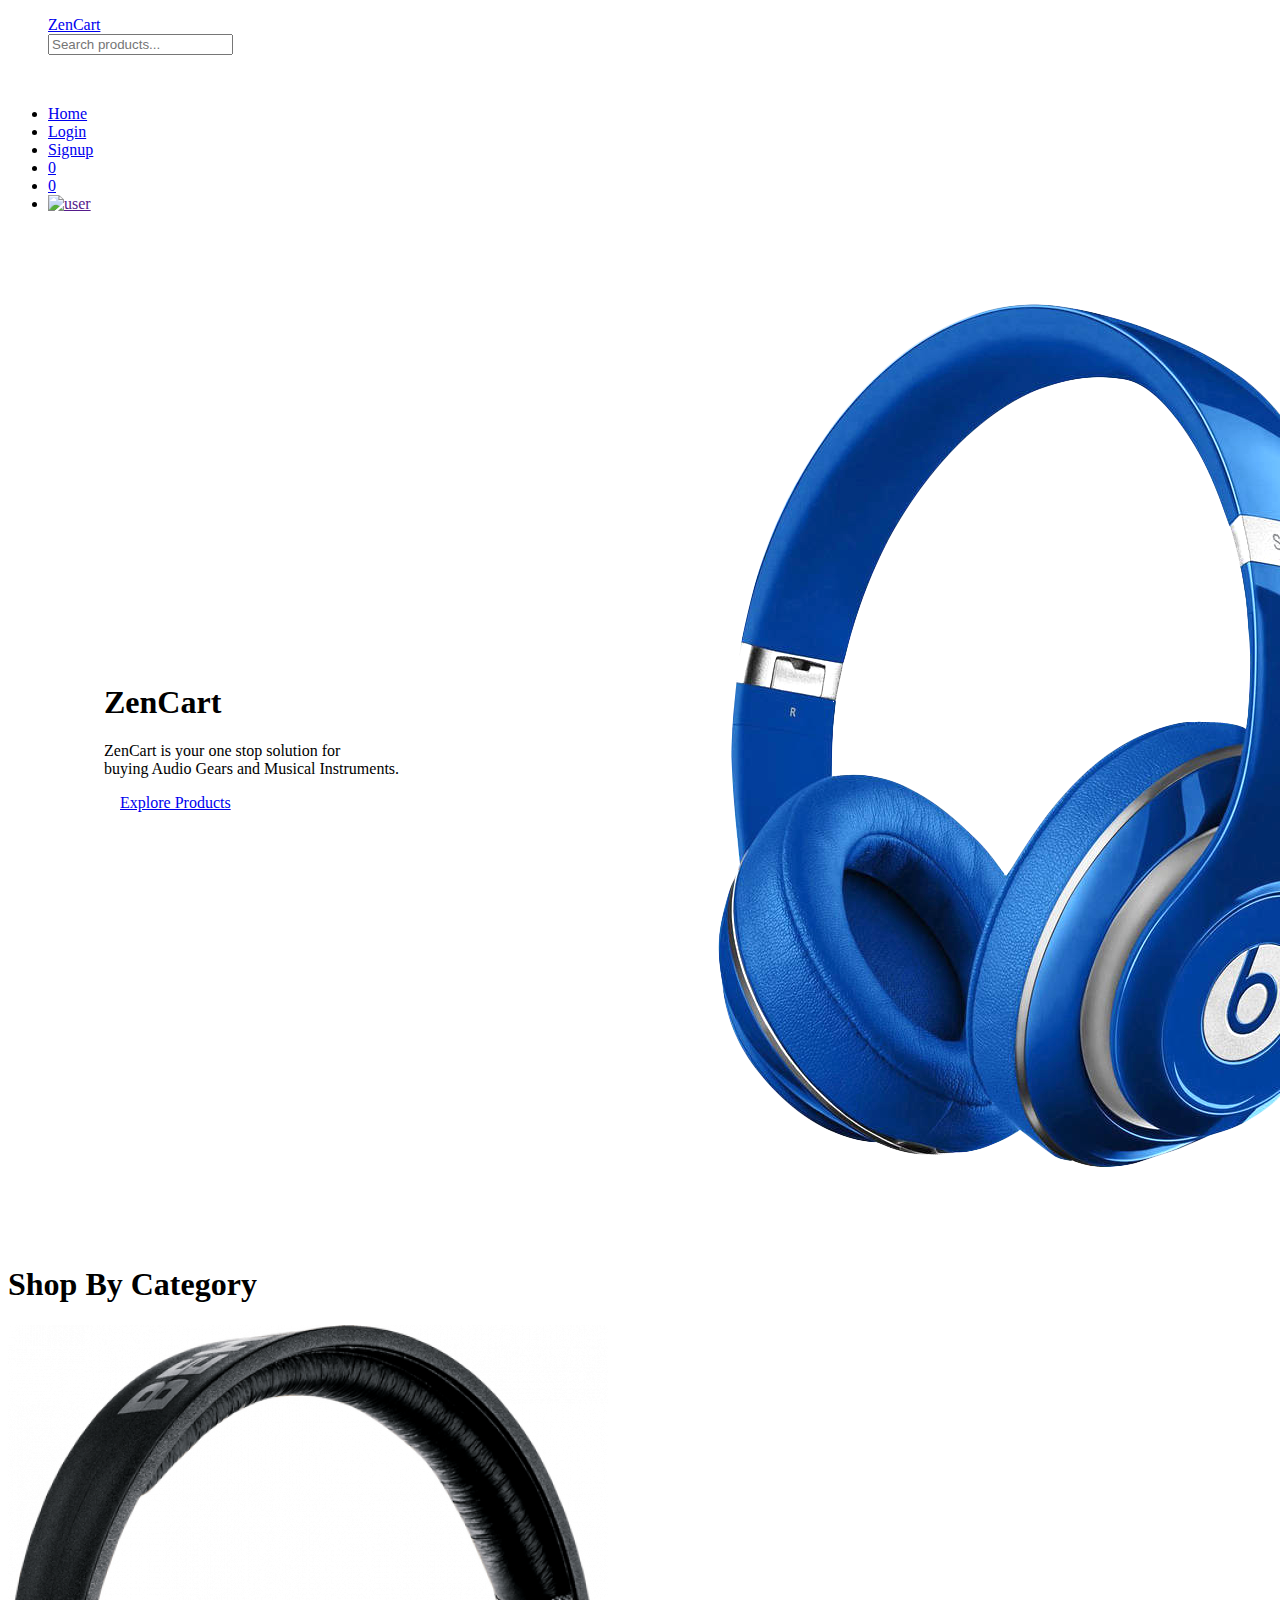
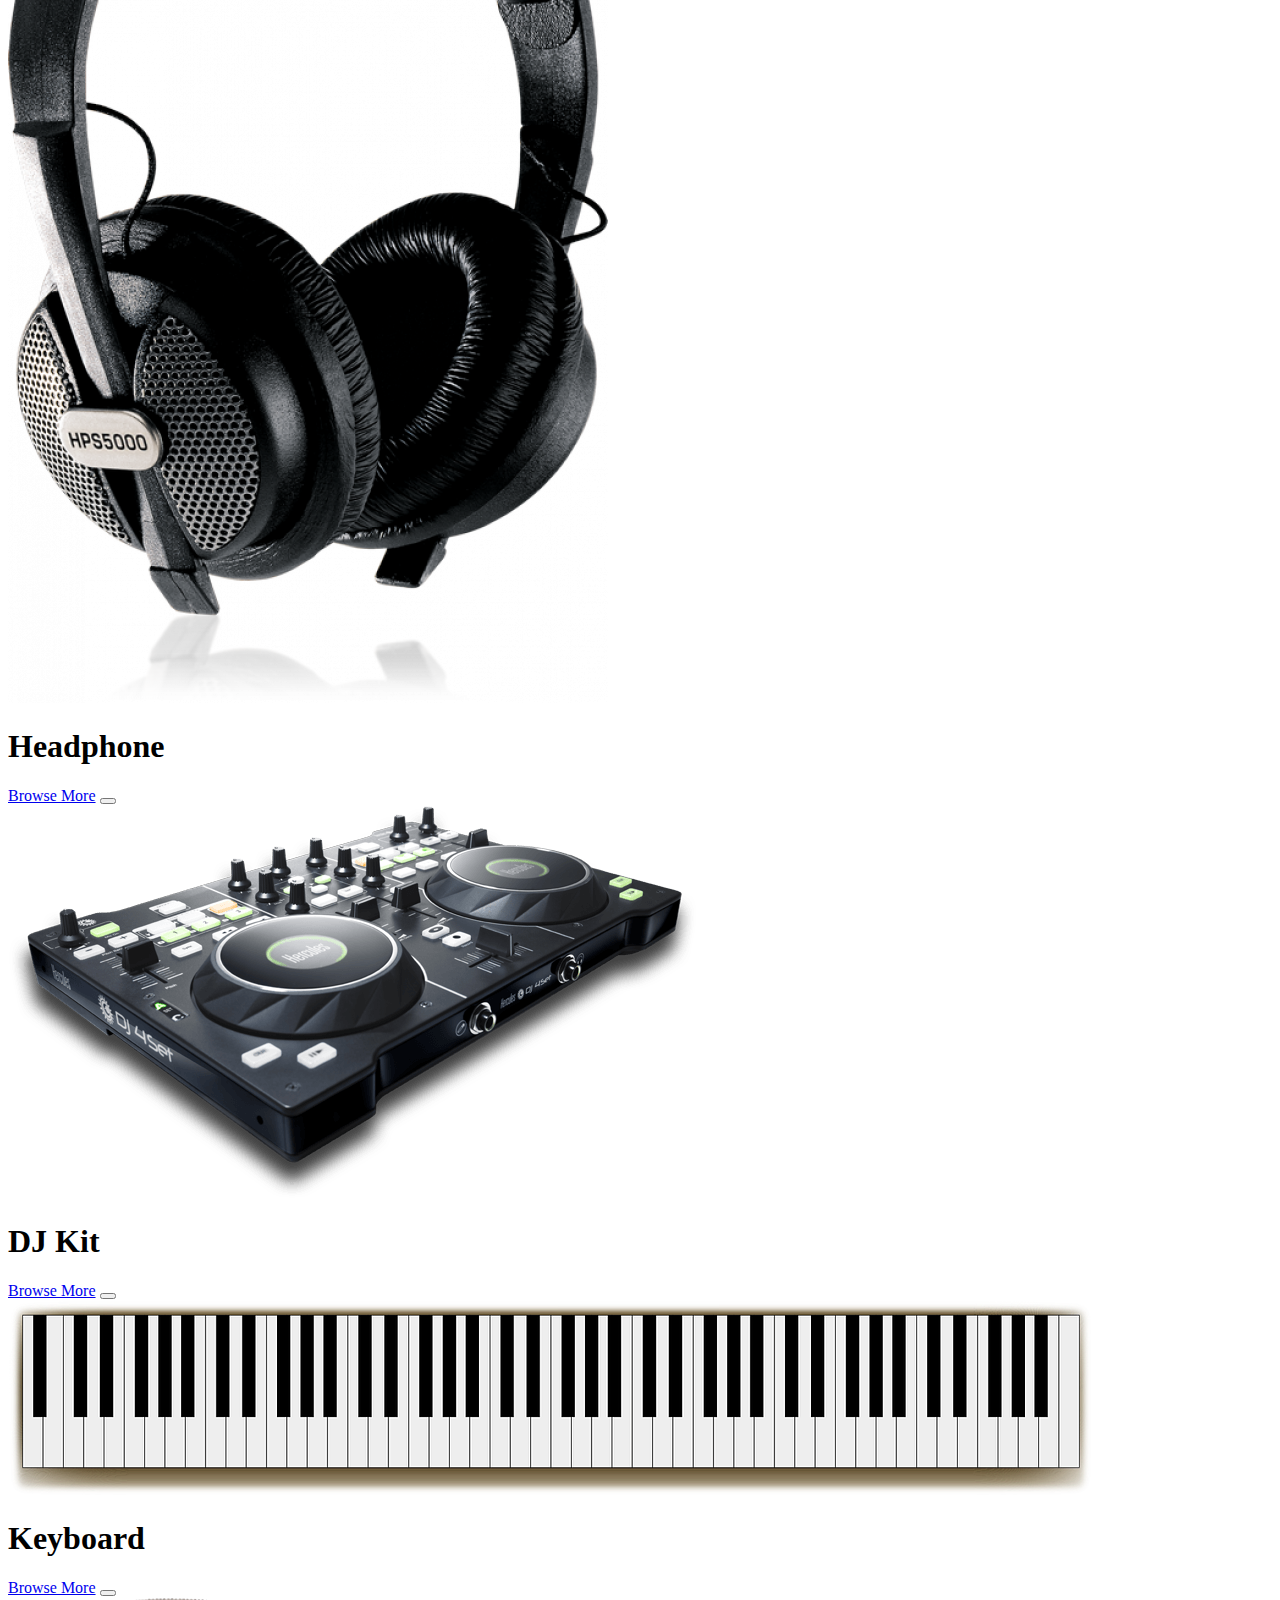
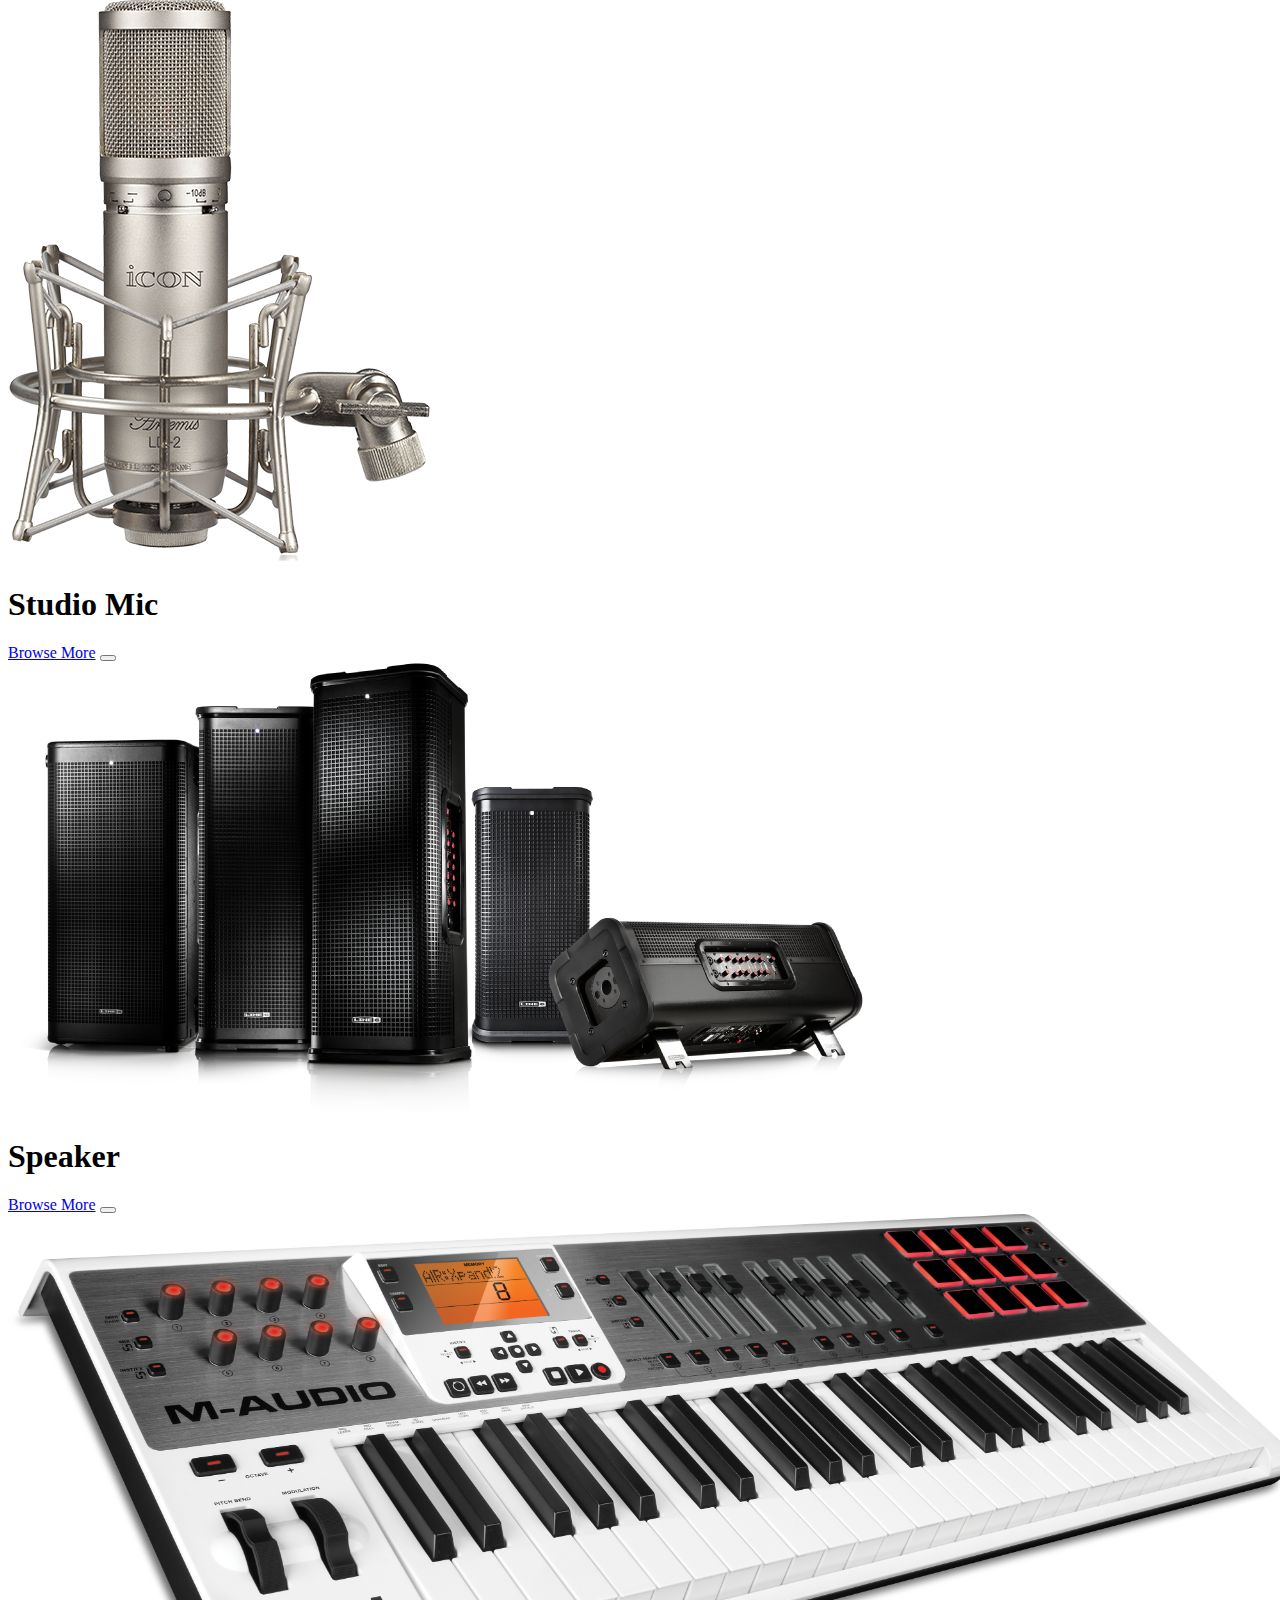
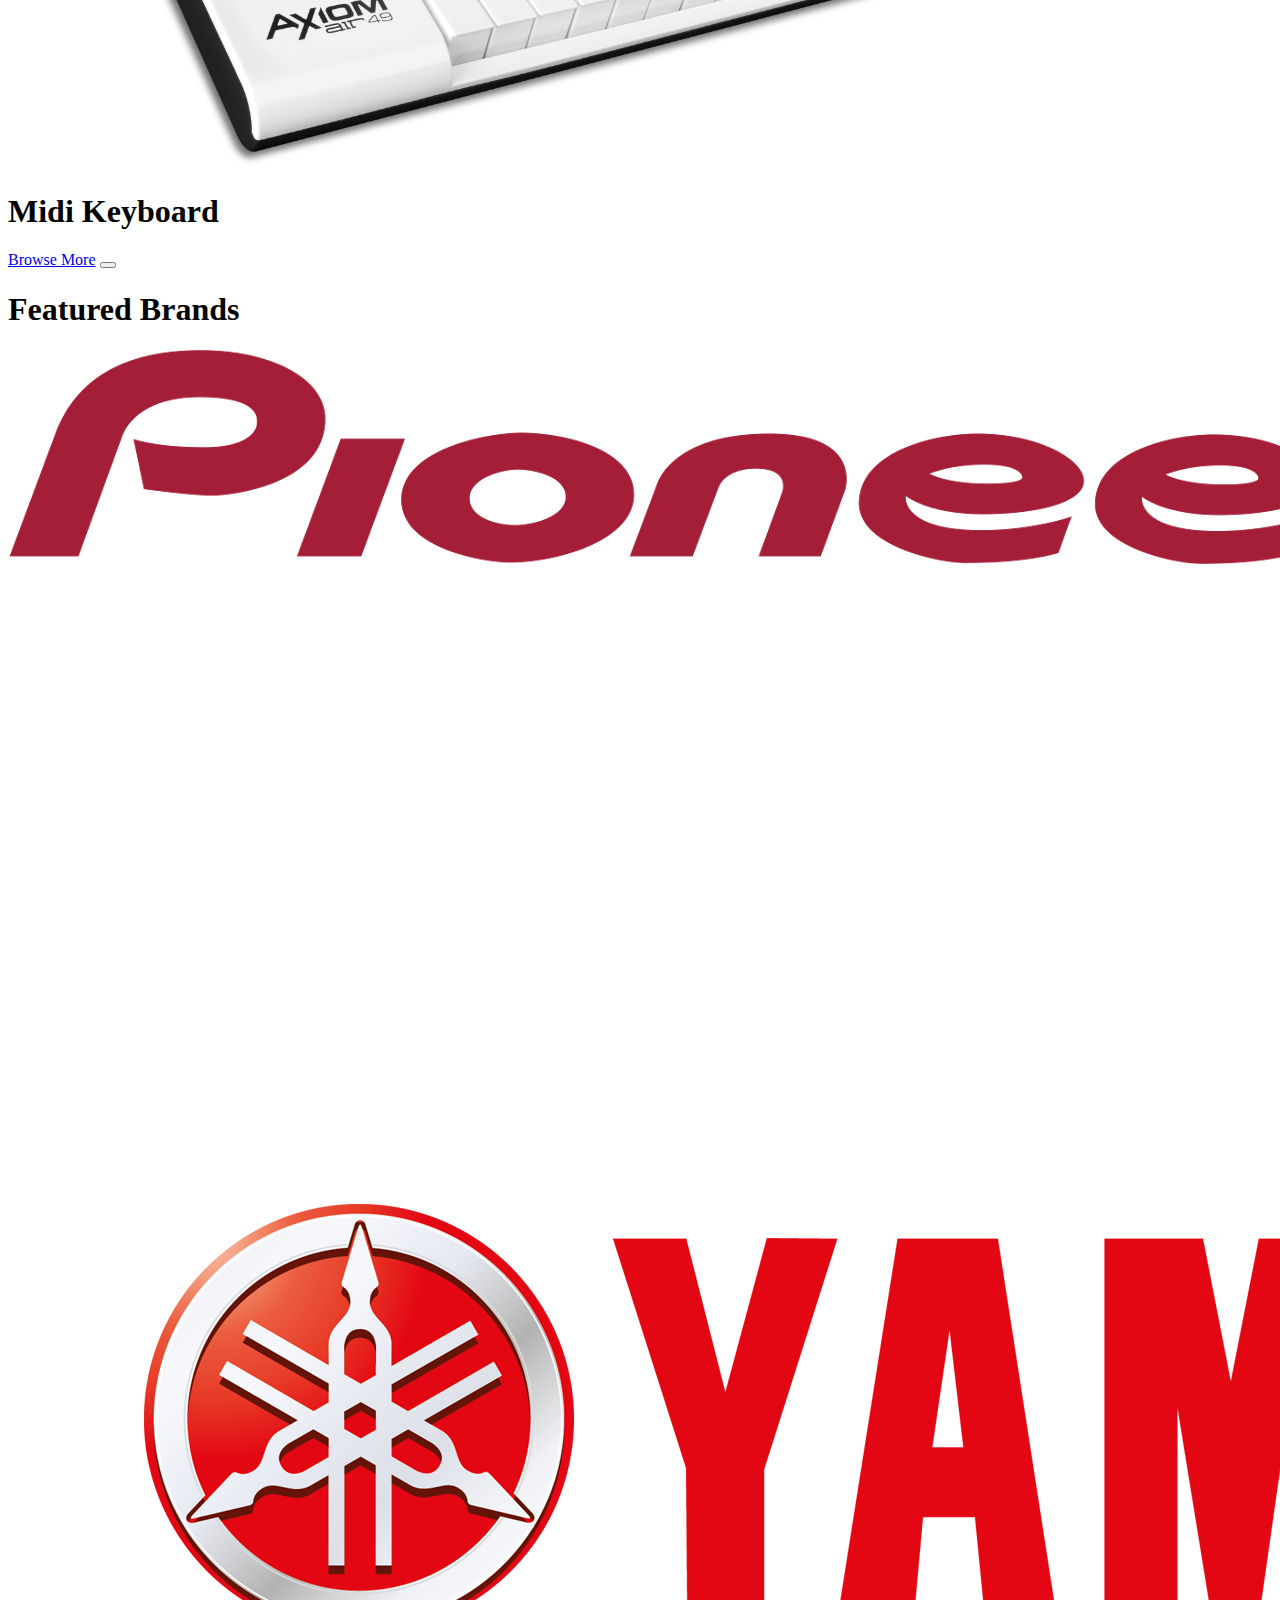
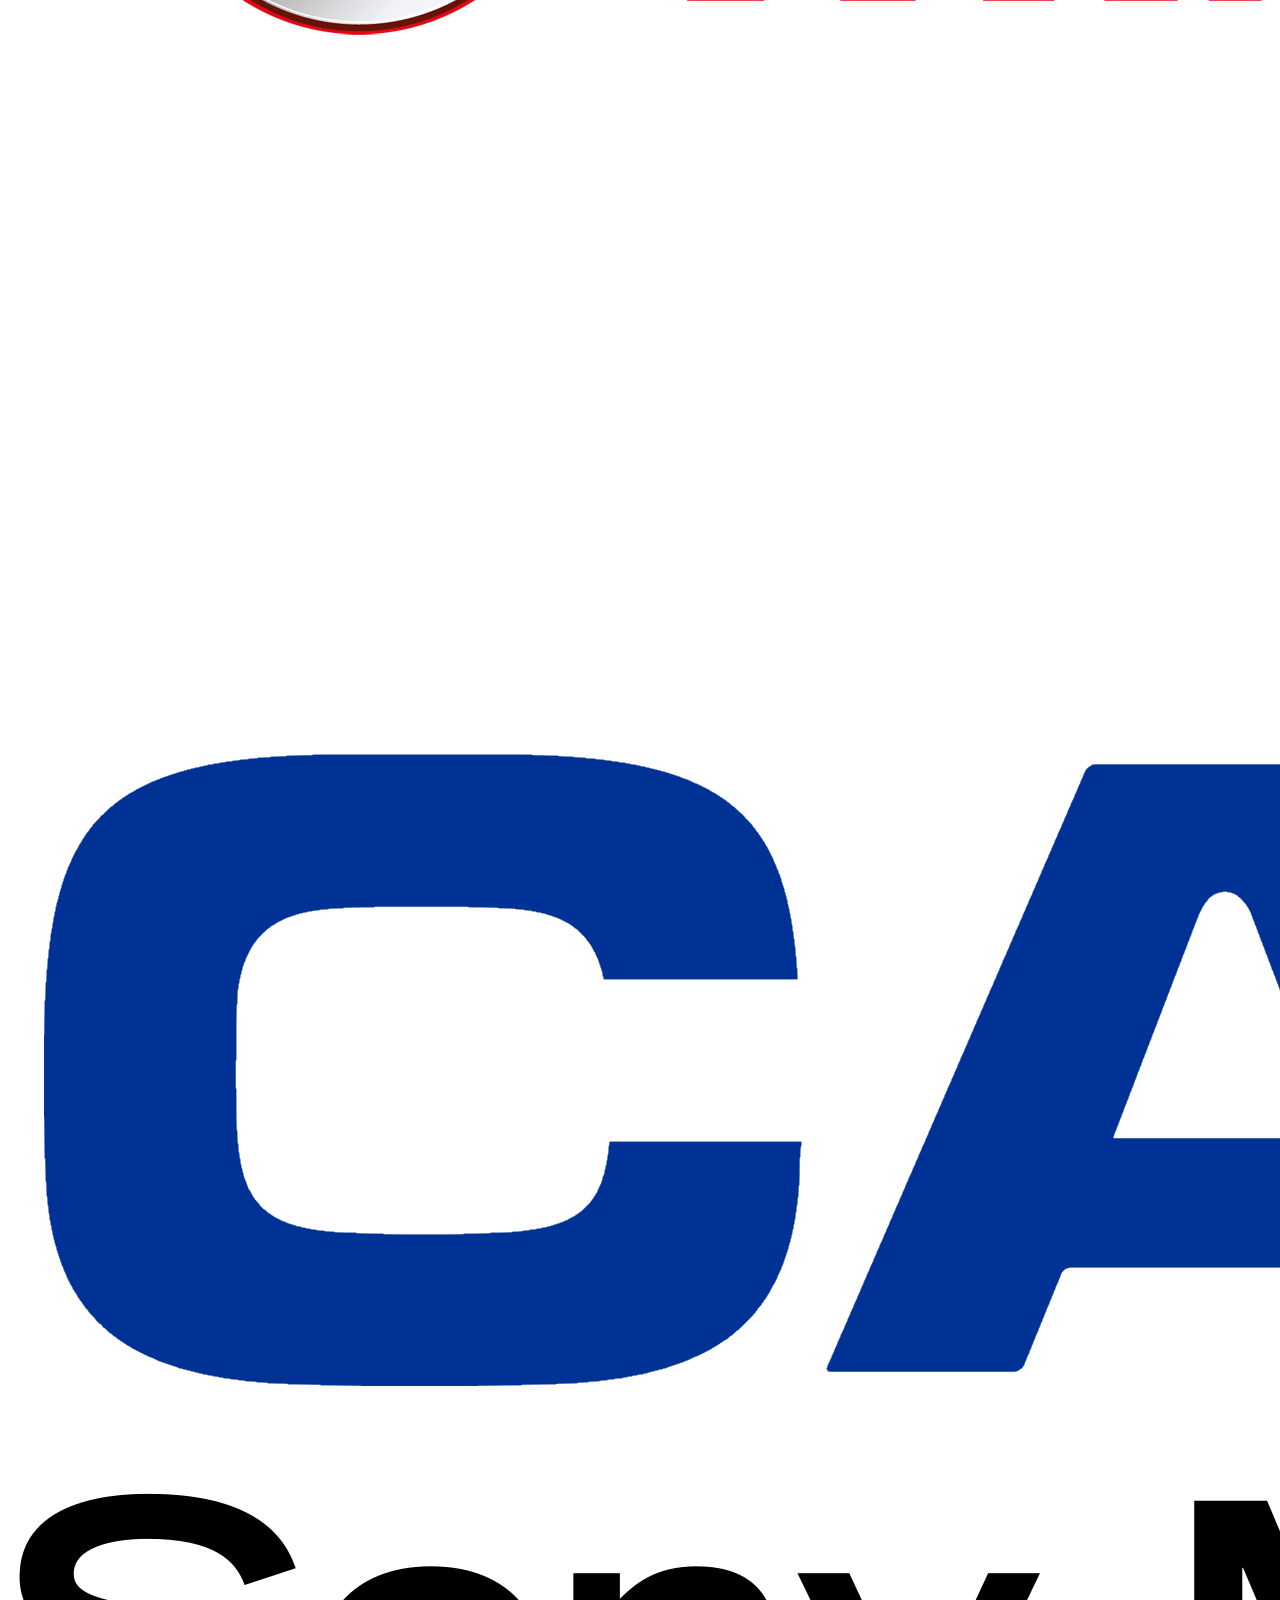
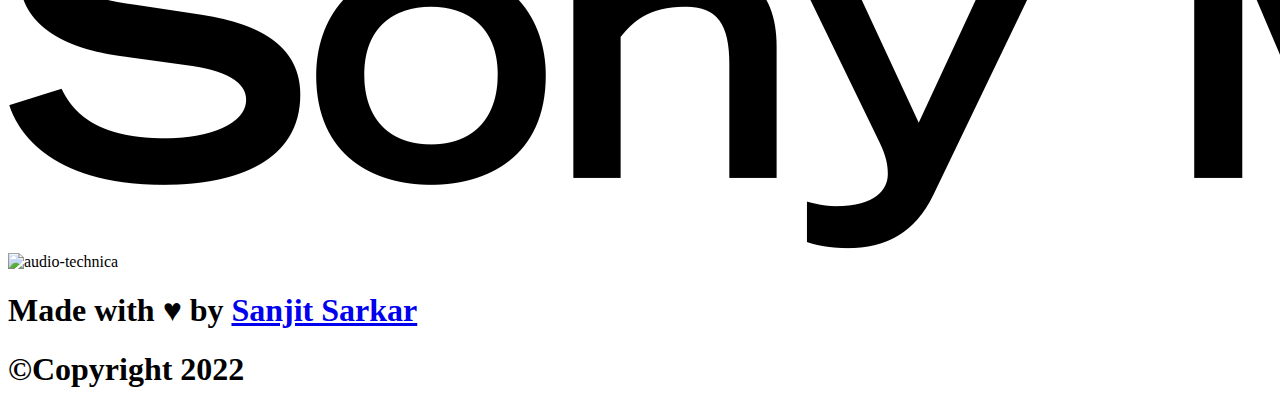
==== commit adbfdda1: "Merge branch 'dev' into screen/wishlist" ====
--- a/index.html
+++ b/index.html
@@ -58,7 +58,7 @@
         </nav>
     </header>
     <main class="h-full t-5 l-0 r-0 w-full relative">
-        <a href="#top" class="btn btn-float-right bg-secondary text-light btn-round-md">
+        <a href="#top" class="btn btn-float-right bg-pink text-light btn-round-md">
             <i class="fa fa-chevron-up"></i>
         </a>
         <section class="w-full  mr-0 pr-0">
@@ -91,114 +91,120 @@
                     </div>
                     <div class="card-bottom">
                         <div class="card-body">
-                            <div class="card-title">Headphone</div>
-                        </div>
-                        <div class="card-footer">
-                            <div class="row gap-1 items-center w-full ">
-                                <a href="products.html" class="browse-more-btn btn btn-dark">Browse More</a>
-                                <button class=" btn-round-md bg-pink text-light">
-                                    <i class="fa fa-heart"></i>
-
-                                </button>
-                            </div>
-                        </div>
-                    </div>
-                </div>
-                <div class="card w-48">
-                    <div class="card-header">
-                        <img src="images/dj.png" alt="" class="img h-40 w-full cover">
-                    </div>
-                    <div class="card-bottom">
-                        <div class="card-body">
-                            <div class="card-title">DJ Kit</div>
-                        </div>
-                        <div class="card-footer">
-                            <div class="row gap-1 items-center w-full ">
-                                <a href="products.html" class="browse-more-btn btn btn-dark">Browse More</a>
-                                <button class=" btn-round-md bg-pink text-light">
-                                    <i class="fa fa-heart"></i>
-
-                                </button>
-                            </div>
-                        </div>
-                    </div>
-                </div>
-                <div class="card w-48">
-                    <div class="card-header">
-                        <img src="images/keyboard.png" alt="" class="img h-40 w-full cover">
-                    </div>
-                    <div class="card-bottom">
-                        <div class="card-body">
-                            <div class="card-title">Keyboard</div>
-                        </div>
-                        <div class="card-footer">
-                            <div class="row gap-1 items-center w-full ">
-                                <a href="products.html" class="browse-more-btn btn btn-dark">Browse More</a>
-                                <button class=" btn-round-md bg-pink text-light">
-                                    <i class="fa fa-heart"></i>
-
-                                </button>
-                            </div>
-                        </div>
-                    </div>
-                </div>
-                <div class="card w-48">
-                    <div class="card-header">
-                        <img src="images/studio-mic.png" alt="" class="img h-40 w-full cover">
-                    </div>
-                    <div class="card-bottom">
-                        <div class="card-body">
-                            <div class="card-title">Studio Mic</div>
-                        </div>
-                        <div class="card-footer">
-                            <div class="row gap-1 items-center w-full ">
-                                <a href="products.html" class="browse-more-btn btn btn-dark">Browse More</a>
-                                <button class=" btn-round-md bg-pink text-light">
-                                    <i class="fa fa-heart"></i>
-
-                                </button>
-                            </div>
-                        </div>
-                    </div>
-                </div>
-                <div class="card w-48">
-                    <div class="card-header">
-                        <img src="images/speaker.png" alt="" class="img h-40 w-full cover">
-                    </div>
-                    <div class="card-bottom">
-                        <div class="card-body">
-                            <div class="card-title">Speaker</div>
-                        </div>
-                        <div class="card-footer">
-                            <div class="row gap-1 items-center w-full ">
-                                <a href="products.html" class="browse-more-btn btn btn-dark">Browse More</a>
-                                <button class=" btn-round-md bg-pink text-light">
-                                    <i class="fa fa-heart"></i>
-
-                                </button>
-                            </div>
-                        </div>
-                    </div>
-                </div>
-                <div class="card w-48">
-                    <div class="card-header">
-                        <img src="images/midi-keyboard.png" alt="" class="img h-40 w-full cover">
-                    </div>
-                    <div class="card-bottom">
-                        <div class="card-body">
-                            <div class="card-title">Midi Keyboard</div>
-                        </div>
-                        <div class="card-footer">
-                            <div class="row gap-1 items-center w-full ">
-                                <a href="products.html" class="browse-more-btn btn btn-dark">Browse More</a>
-                                <button class=" btn-round-md bg-pink text-light">
-                                    <i class="fa fa-heart"></i>
-
-                                </button>
-                            </div>
-                        </div>
-                    </div>
-                </div>
+                            <h1 class="card-title">Headphone
+                        </div>
+                    </div>
+                    <div class="card-footer">
+                        <div class="row gap-1 items-center w-full ">
+                            <a href="products.html" class="browse-more-btn btn btn-dark">Browse More</a>
+                            <button class=" btn-round-md bg-pink text-light">
+                                <i class="fa fa-heart"></i>
+
+                            </button>
+                        </div>
+                    </div>
+                </div>
+            </div>
+            <div class="card w-48">
+                <div class="card-header">
+                    <img src="images/dj.png" alt="" class="img h-40 w-full cover">
+                </div>
+                <div class="card-bottom">
+                    <div class="card-body">
+                        <h1 class="card-title">DJ Kit
+                    </div>
+                </div>
+                <div class="card-footer">
+                    <div class="row gap-1 items-center w-full ">
+                        <a href="products.html" class="browse-more-btn btn btn-dark">Browse More</a>
+                        <button class=" btn-round-md bg-pink text-light">
+                            <i class="fa fa-heart"></i>
+
+                        </button>
+                    </div>
+                </div>
+            </div>
+            </div>
+            <div class="card w-48">
+                <div class="card-header">
+                    <img src="images/keyboard.png" alt="" class="img h-40 w-full cover">
+                </div>
+                <div class="card-bottom">
+                    <div class="card-body">
+                        <h1 class="card-title">Keyboard
+                    </div>
+                </div>
+                <div class="card-footer">
+                    <div class="row gap-1 items-center w-full ">
+                        <a href="products.html" class="browse-more-btn btn btn-dark">Browse More</a>
+                        <button class=" btn-round-md bg-pink text-light">
+                            <i class="fa fa-heart"></i>
+
+                        </button>
+                    </div>
+                </div>
+            </div>
+            </div>
+            <div class="card w-48">
+                <div class="card-header">
+                    <img src="images/studio-mic.png" alt="" class="img h-40 w-full cover">
+                </div>
+                <div class="card-bottom">
+                    <div class="card-body">
+                        <h1 class="card-title">Studio Mic
+                    </div>
+                </div>
+                <div class="card-footer">
+                    <div class="row gap-1 items-center w-full ">
+                        <a href="products.html" class="browse-more-btn btn btn-dark">Browse More</a>
+                        <button class=" btn-round-md bg-pink text-light">
+                            <i class="fa fa-heart"></i>
+
+                        </button>
+                    </div>
+                </div>
+            </div>
+            </div>
+            <div class="card w-48">
+                <div class="card-header">
+                    <img src="images/speaker.png" alt="" class="img h-40 w-full cover">
+                </div>
+                <div class="card-bottom">
+                    <div class="card-body">
+                        <h1 class="card-title">Speaker
+                    </div>
+                </div>
+                <div class="card-footer">
+                    <div class="row gap-1 items-center w-full ">
+                        <a href="products.html" class="browse-more-btn btn btn-dark">Browse More</a>
+                        <button class=" btn-round-md bg-pink text-light">
+                            <i class="fa fa-heart"></i>
+
+                        </button>
+                    </div>
+                </div>
+            </div>
+            </div>
+            <div class="card w-48">
+                <div class="card-header">
+                    <img src="images/midi-keyboard.png" alt="" class="img h-40 w-full cover">
+                </div>
+                <div class="card-bottom">
+                    <div class="card-body">
+                        <h1 class="card-title">Midi Keyboard
+                    </div>
+                </div>
+                <div class="card-footer">
+                    <div class="row gap-1 items-center w-full ">
+                        <a href="products.html" class="browse-more-btn btn btn-dark">Browse More</a>
+                        <button class=" btn-round-md bg-pink text-light">
+                            <i class="fa fa-heart"></i>
+
+                        </button>
+                    </div>
+                </div>
+            </div>
+            </div>
             </div>
         </section>
 
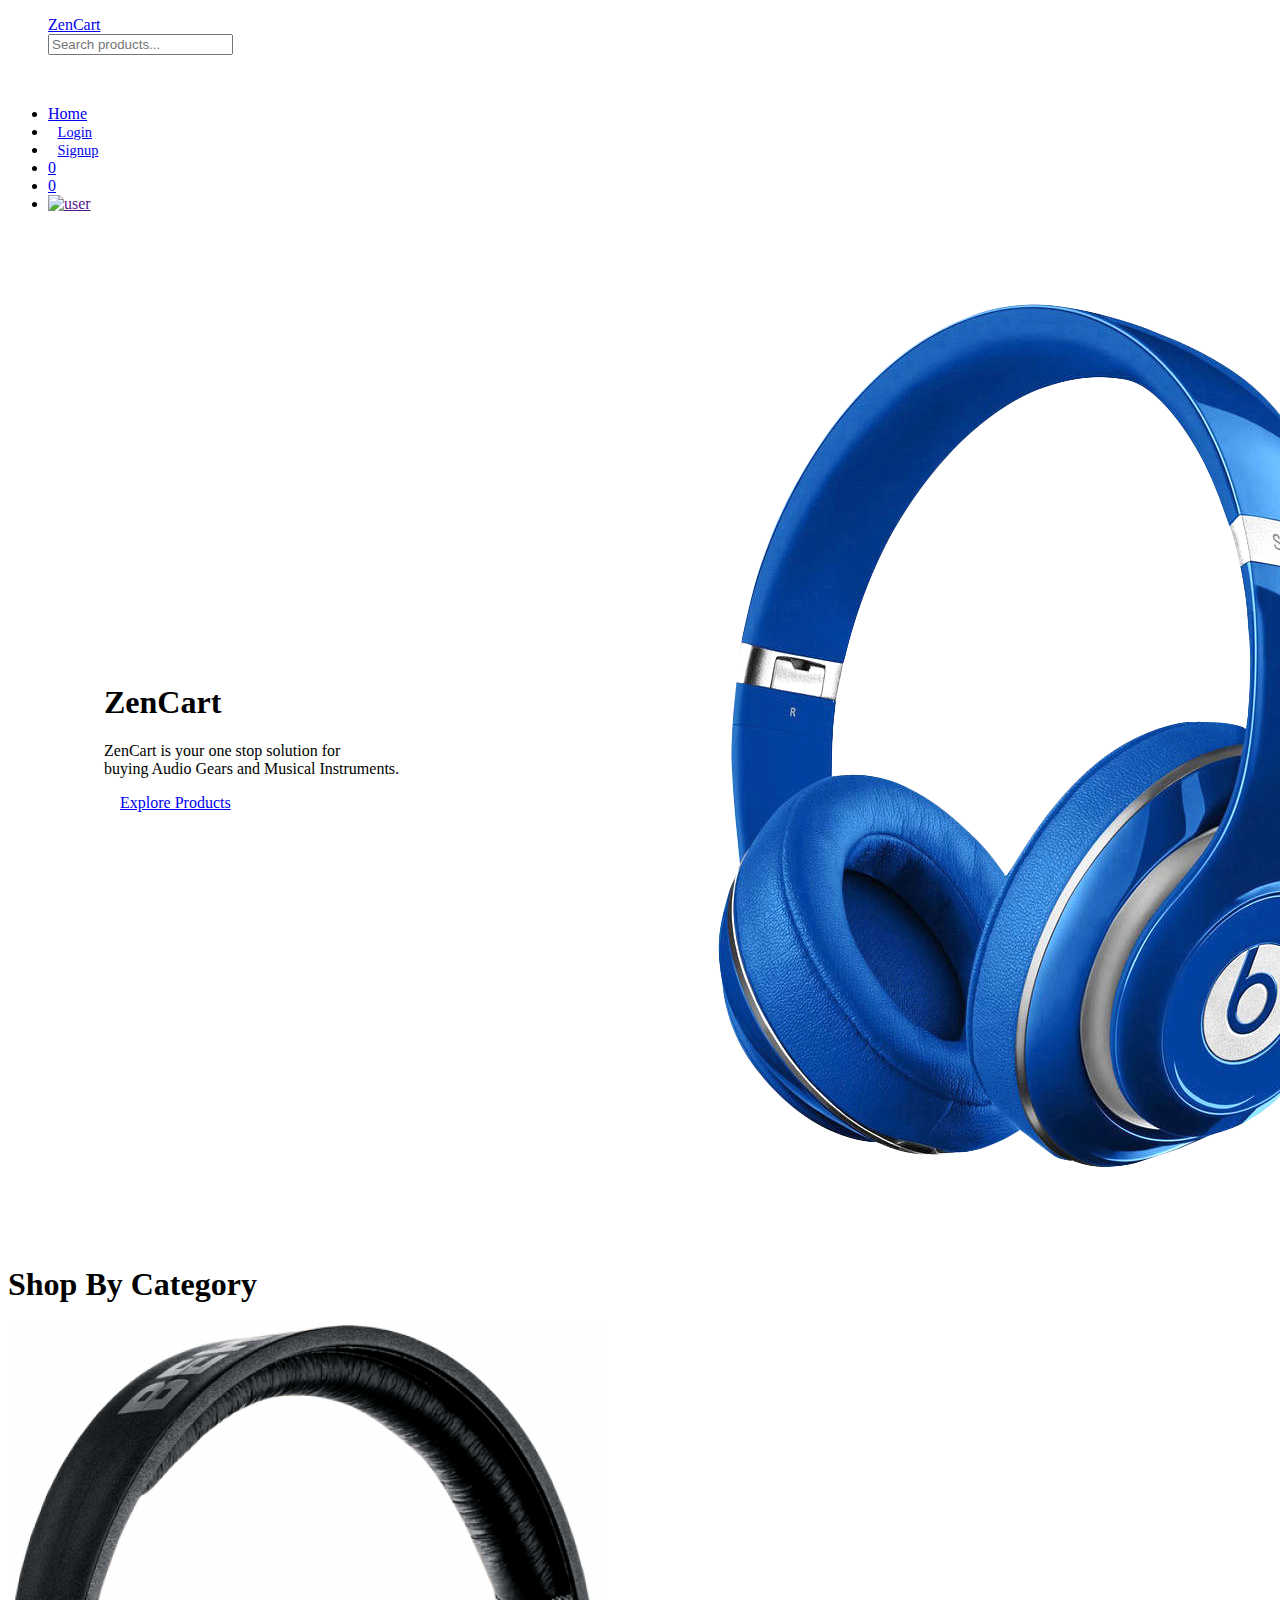
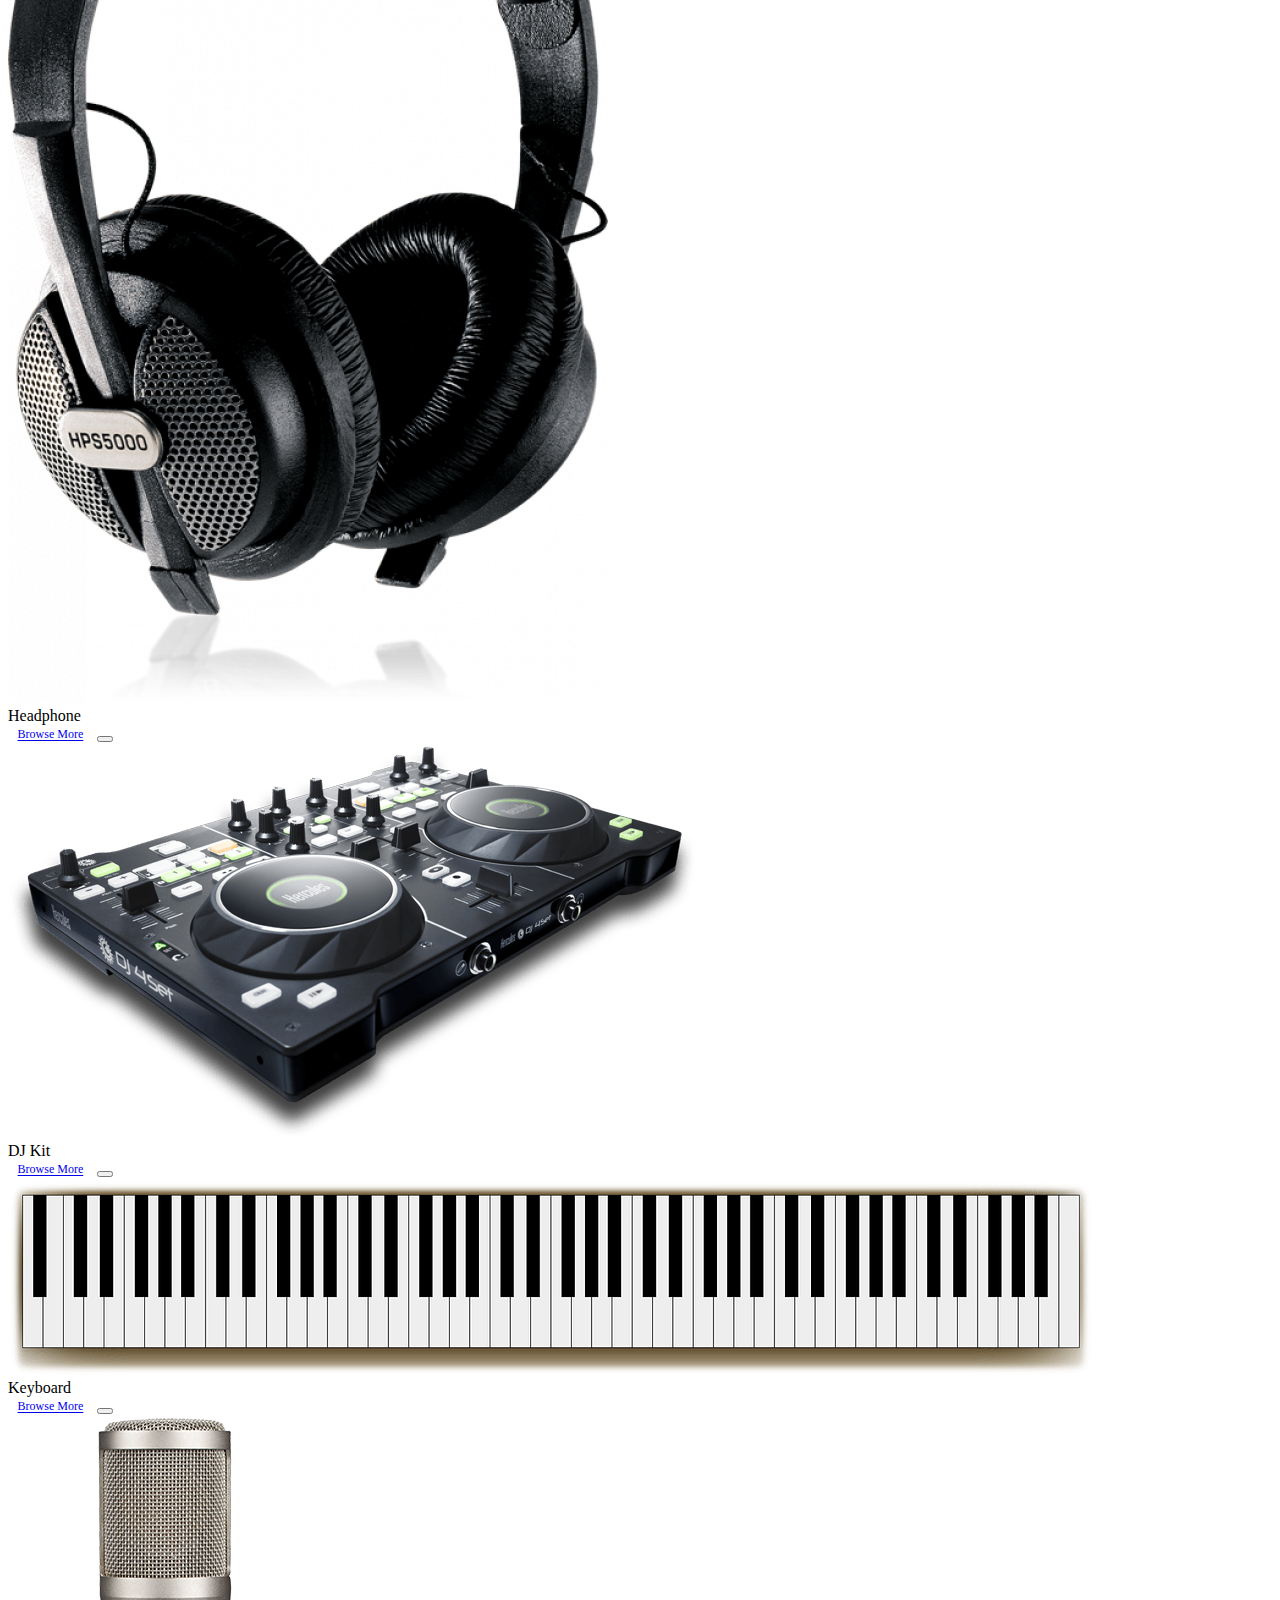
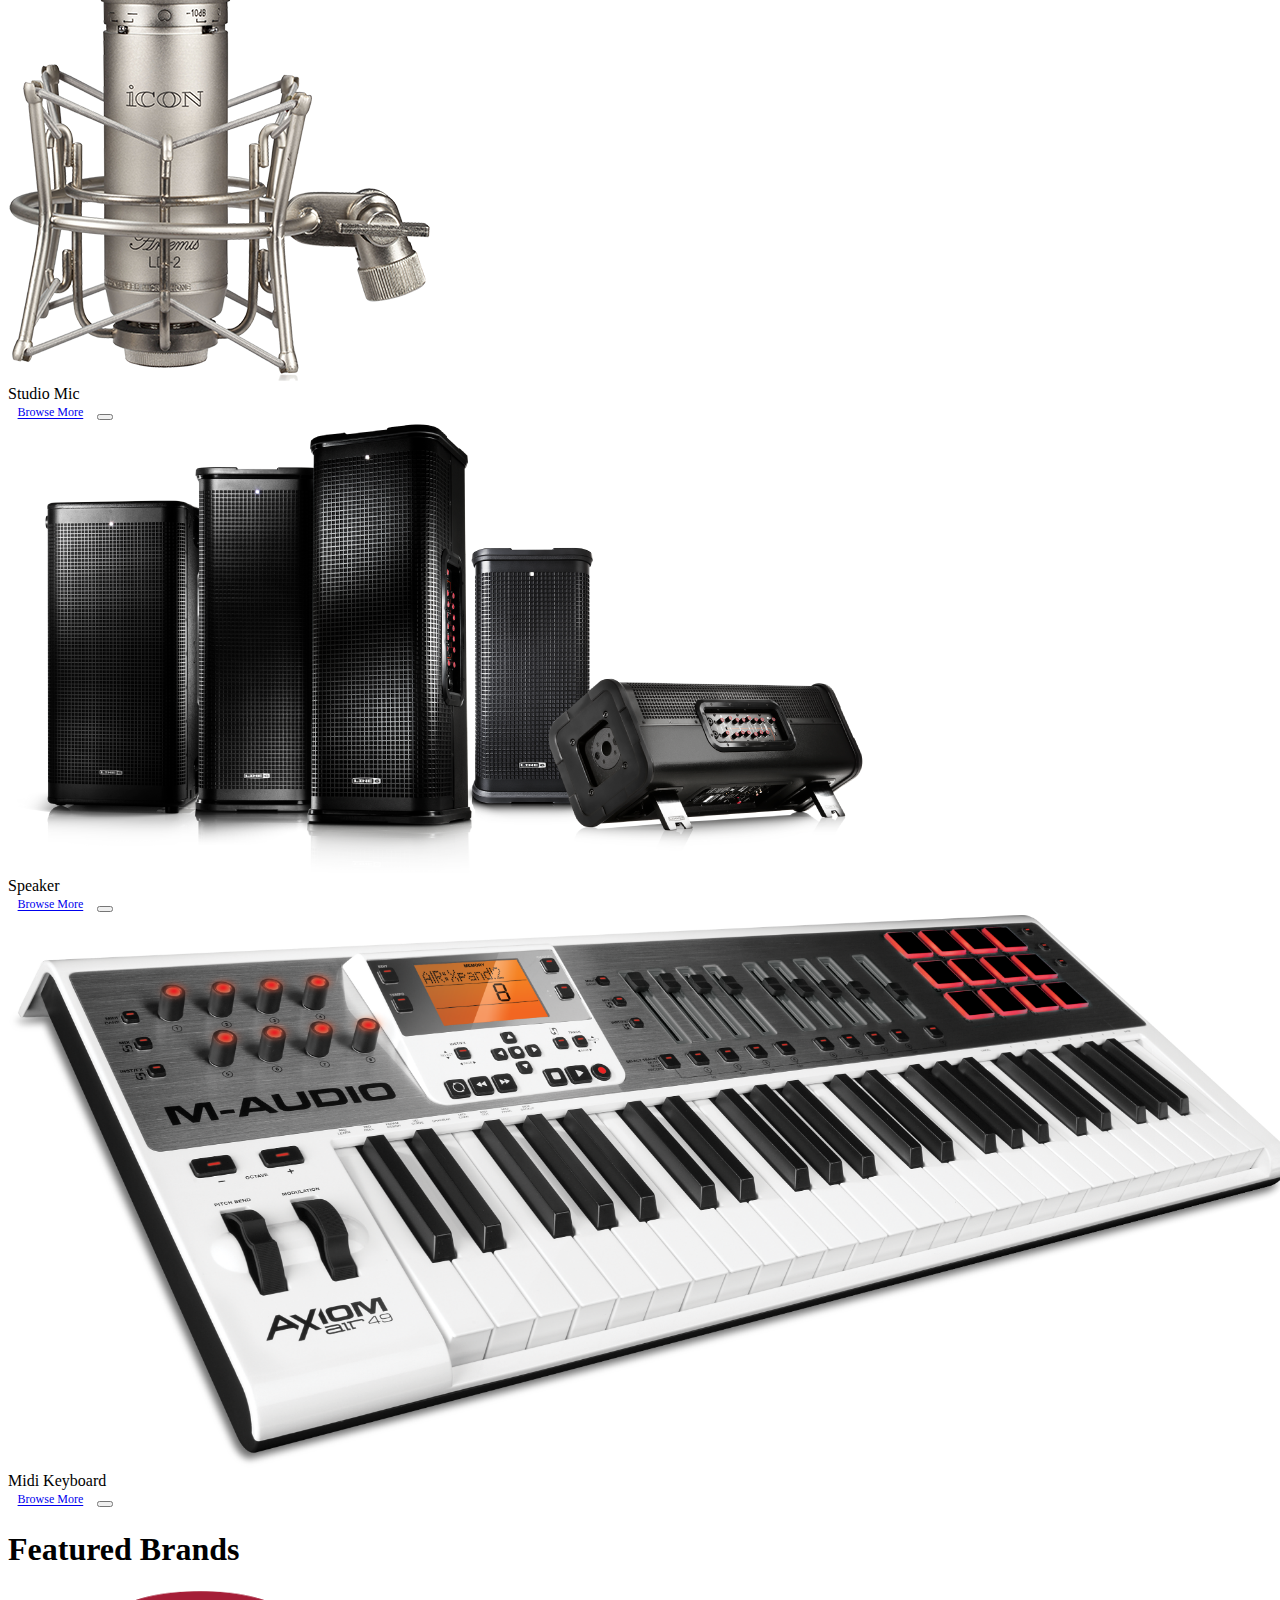
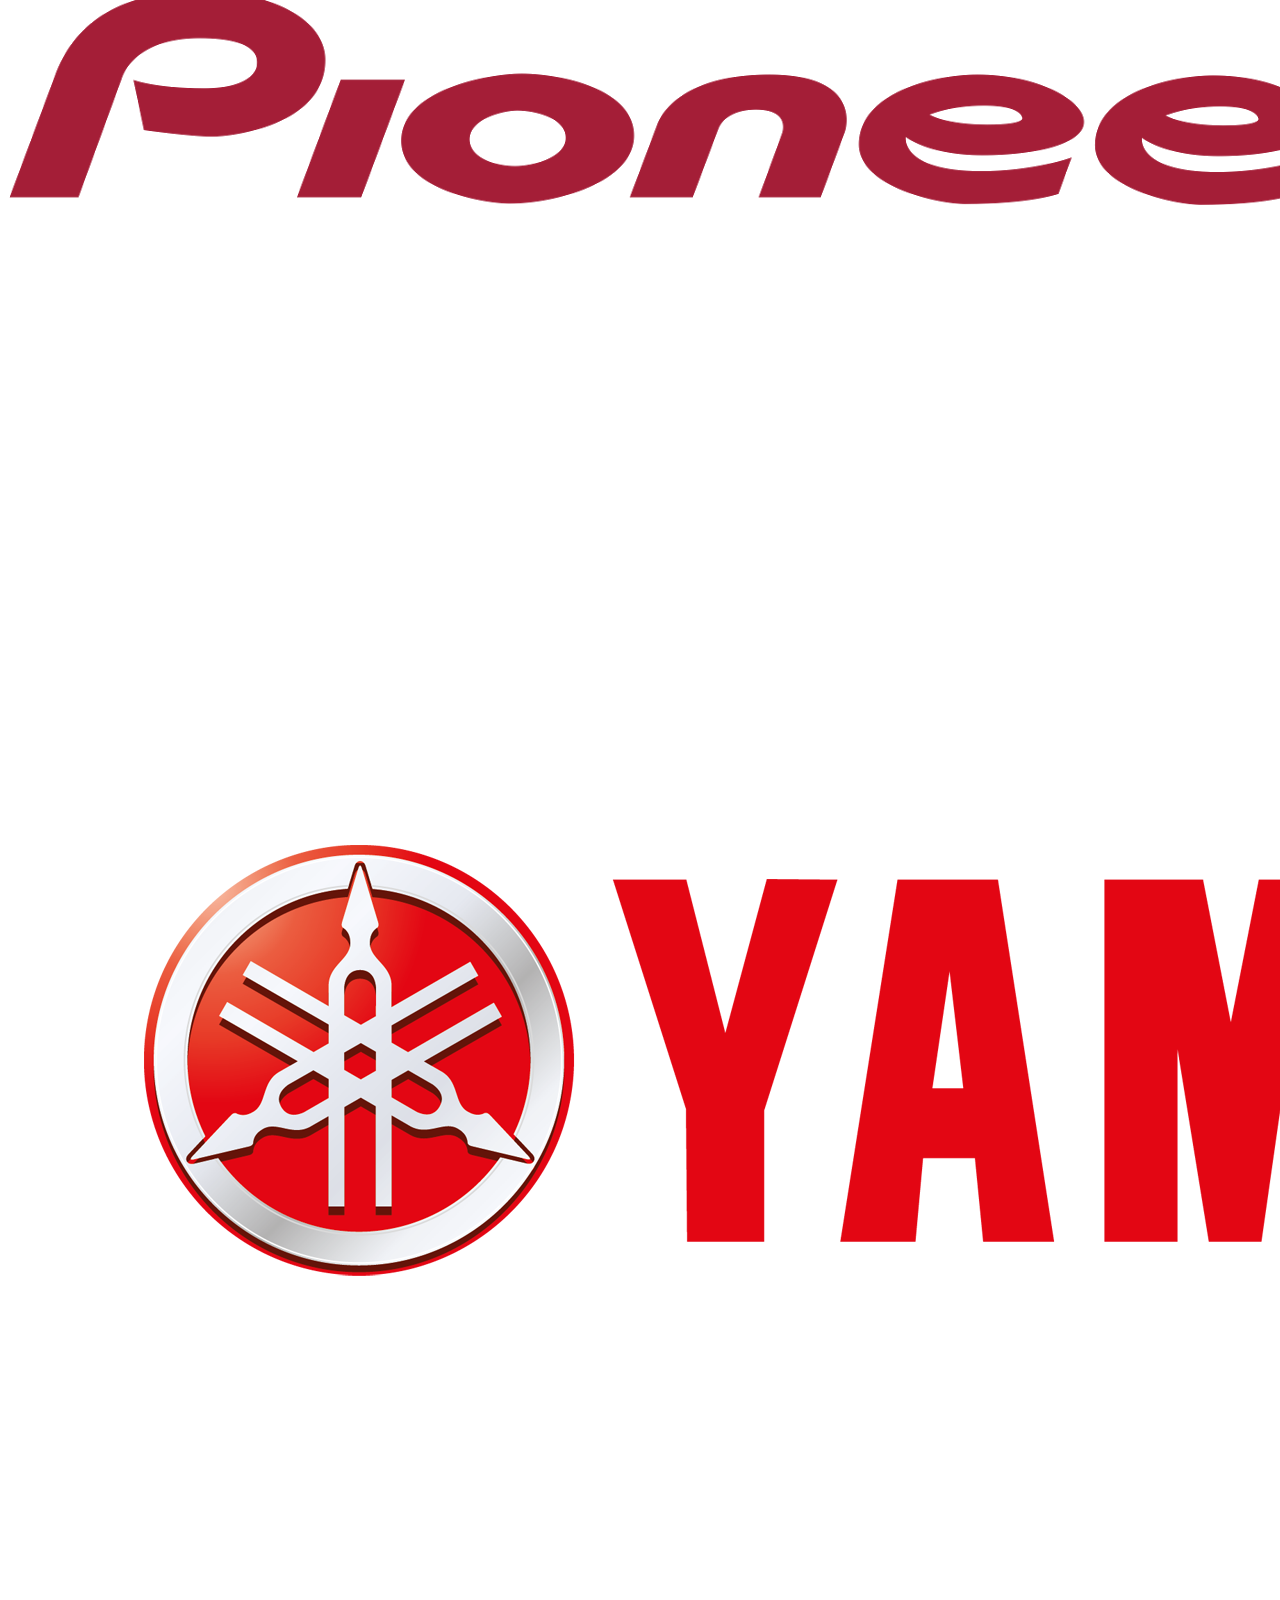
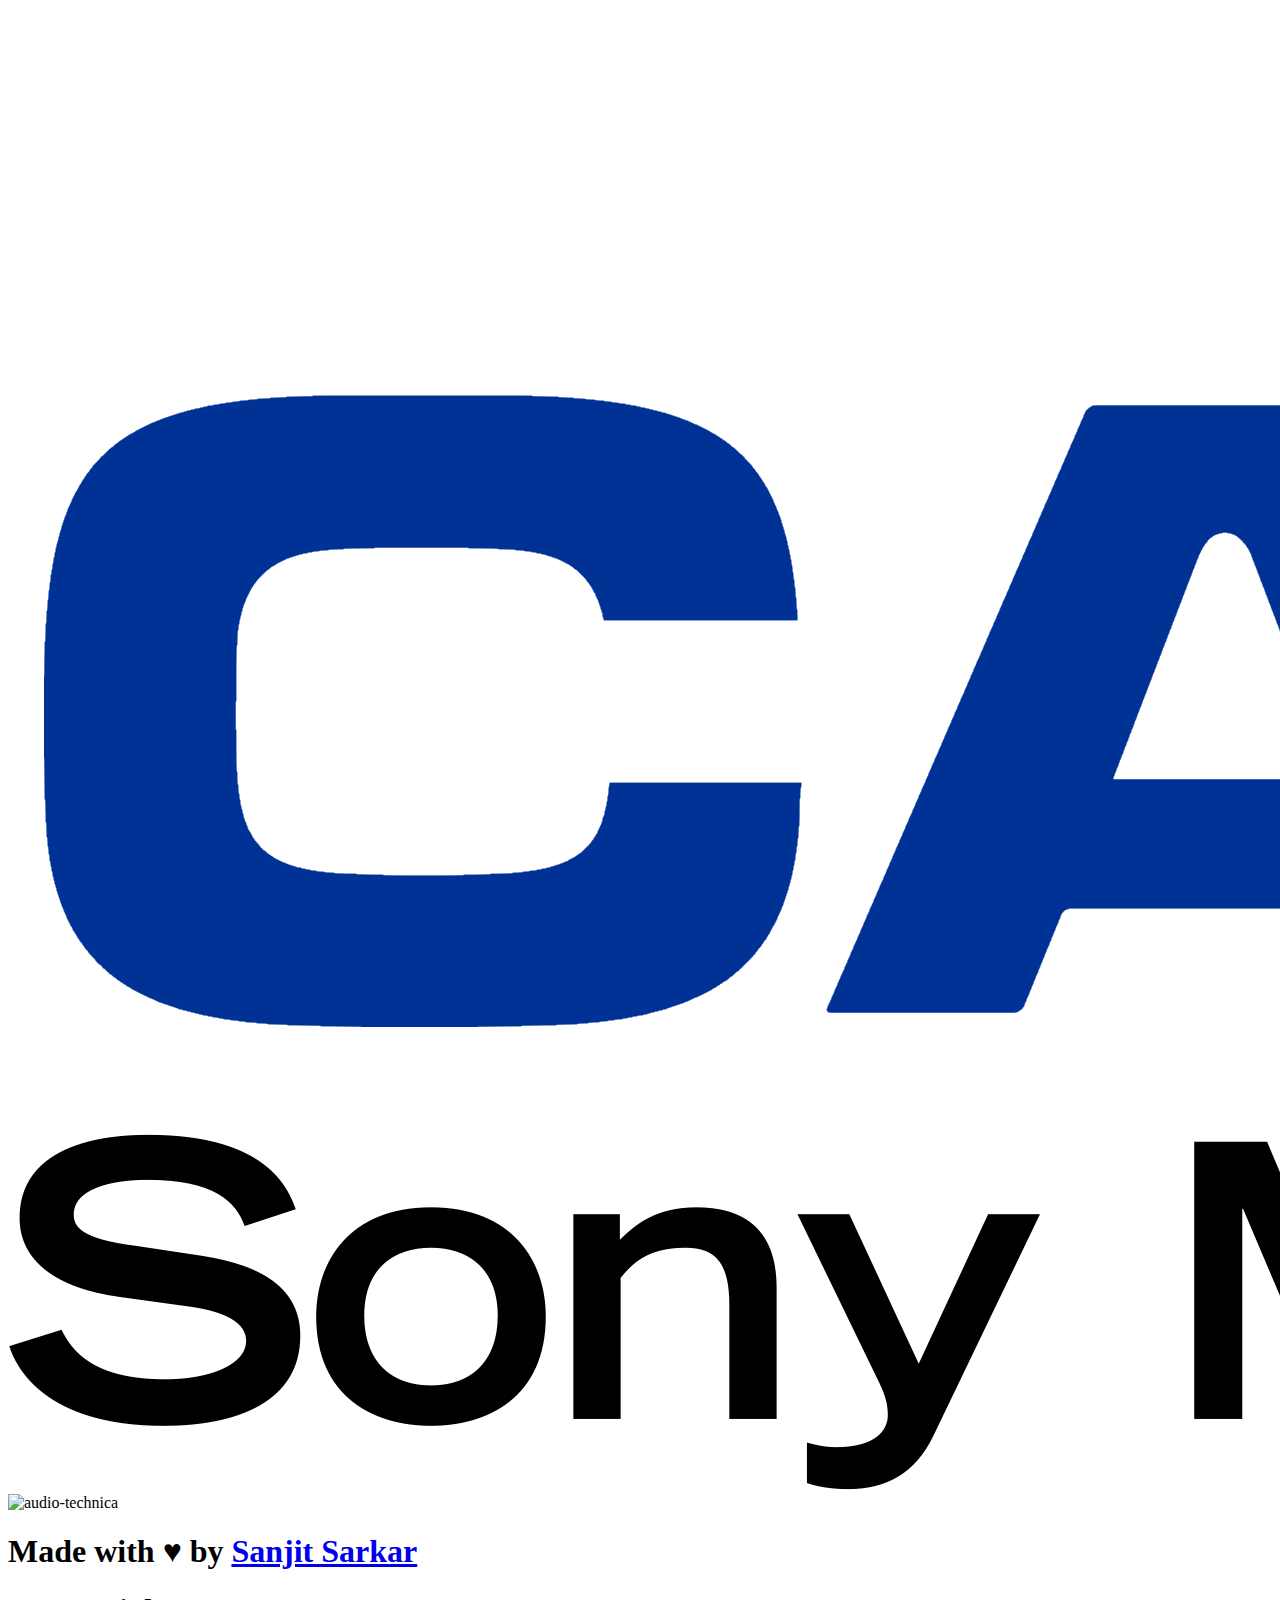
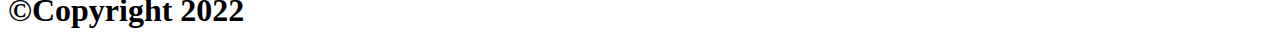
==== commit c03ea062: "fixed product category card layout breaking issue" ====
--- a/index.html
+++ b/index.html
@@ -58,7 +58,7 @@
         </nav>
     </header>
     <main class="h-full t-5 l-0 r-0 w-full relative">
-        <a href="#top" class="btn btn-float-right bg-pink text-light btn-round-md">
+        <a href="#top" class="btn btn-float-right bg-secondary text-light btn-round-md">
             <i class="fa fa-chevron-up"></i>
         </a>
         <section class="w-full  mr-0 pr-0">
@@ -91,120 +91,114 @@
                     </div>
                     <div class="card-bottom">
                         <div class="card-body">
-                            <h1 class="card-title">Headphone
-                        </div>
-                    </div>
-                    <div class="card-footer">
-                        <div class="row gap-1 items-center w-full ">
-                            <a href="products.html" class="browse-more-btn btn btn-dark">Browse More</a>
-                            <button class=" btn-round-md bg-pink text-light">
-                                <i class="fa fa-heart"></i>
-
-                            </button>
-                        </div>
-                    </div>
-                </div>
-            </div>
-            <div class="card w-48">
-                <div class="card-header">
-                    <img src="images/dj.png" alt="" class="img h-40 w-full cover">
-                </div>
-                <div class="card-bottom">
-                    <div class="card-body">
-                        <h1 class="card-title">DJ Kit
-                    </div>
-                </div>
-                <div class="card-footer">
-                    <div class="row gap-1 items-center w-full ">
-                        <a href="products.html" class="browse-more-btn btn btn-dark">Browse More</a>
-                        <button class=" btn-round-md bg-pink text-light">
-                            <i class="fa fa-heart"></i>
-
-                        </button>
-                    </div>
-                </div>
-            </div>
-            </div>
-            <div class="card w-48">
-                <div class="card-header">
-                    <img src="images/keyboard.png" alt="" class="img h-40 w-full cover">
-                </div>
-                <div class="card-bottom">
-                    <div class="card-body">
-                        <h1 class="card-title">Keyboard
-                    </div>
-                </div>
-                <div class="card-footer">
-                    <div class="row gap-1 items-center w-full ">
-                        <a href="products.html" class="browse-more-btn btn btn-dark">Browse More</a>
-                        <button class=" btn-round-md bg-pink text-light">
-                            <i class="fa fa-heart"></i>
-
-                        </button>
-                    </div>
-                </div>
-            </div>
-            </div>
-            <div class="card w-48">
-                <div class="card-header">
-                    <img src="images/studio-mic.png" alt="" class="img h-40 w-full cover">
-                </div>
-                <div class="card-bottom">
-                    <div class="card-body">
-                        <h1 class="card-title">Studio Mic
-                    </div>
-                </div>
-                <div class="card-footer">
-                    <div class="row gap-1 items-center w-full ">
-                        <a href="products.html" class="browse-more-btn btn btn-dark">Browse More</a>
-                        <button class=" btn-round-md bg-pink text-light">
-                            <i class="fa fa-heart"></i>
-
-                        </button>
-                    </div>
-                </div>
-            </div>
-            </div>
-            <div class="card w-48">
-                <div class="card-header">
-                    <img src="images/speaker.png" alt="" class="img h-40 w-full cover">
-                </div>
-                <div class="card-bottom">
-                    <div class="card-body">
-                        <h1 class="card-title">Speaker
-                    </div>
-                </div>
-                <div class="card-footer">
-                    <div class="row gap-1 items-center w-full ">
-                        <a href="products.html" class="browse-more-btn btn btn-dark">Browse More</a>
-                        <button class=" btn-round-md bg-pink text-light">
-                            <i class="fa fa-heart"></i>
-
-                        </button>
-                    </div>
-                </div>
-            </div>
-            </div>
-            <div class="card w-48">
-                <div class="card-header">
-                    <img src="images/midi-keyboard.png" alt="" class="img h-40 w-full cover">
-                </div>
-                <div class="card-bottom">
-                    <div class="card-body">
-                        <h1 class="card-title">Midi Keyboard
-                    </div>
-                </div>
-                <div class="card-footer">
-                    <div class="row gap-1 items-center w-full ">
-                        <a href="products.html" class="browse-more-btn btn btn-dark">Browse More</a>
-                        <button class=" btn-round-md bg-pink text-light">
-                            <i class="fa fa-heart"></i>
-
-                        </button>
-                    </div>
-                </div>
-            </div>
-            </div>
+                            <div class="card-title">Headphone</div>
+                        </div>
+                        <div class="card-footer">
+                            <div class="row gap-1 items-center w-full ">
+                                <a href="products.html" id="browse-more-btn" class=" btn btn-dark">Browse More</a>
+                                <button class=" btn-round-md bg-pink text-light">
+                                    <i class="fa fa-heart"></i>
+
+                                </button>
+                            </div>
+                        </div>
+                    </div>
+                </div>
+                <div class="card w-48">
+                    <div class="card-header">
+                        <img src="images/dj.png" alt="" class="img h-40 w-full cover">
+                    </div>
+                    <div class="card-bottom">
+                        <div class="card-body">
+                            <div class="card-title">DJ Kit</div>
+                        </div>
+                        <div class="card-footer">
+                            <div class="row gap-1 items-center w-full ">
+                                <a href="products.html" id="browse-more-btn" class=" btn btn-dark">Browse More</a>
+                                <button class=" btn-round-md bg-pink text-light">
+                                    <i class="fa fa-heart"></i>
+
+                                </button>
+                            </div>
+                        </div>
+                    </div>
+                </div>
+                <div class="card w-48">
+                    <div class="card-header">
+                        <img src="images/keyboard.png" alt="" class="img h-40 w-full cover">
+                    </div>
+                    <div class="card-bottom">
+                        <div class="card-body">
+                            <div class="card-title">Keyboard</div>
+                        </div>
+                        <div class="card-footer">
+                            <div class="row gap-1 items-center w-full ">
+                                <a href="products.html" id="browse-more-btn" class=" btn btn-dark">Browse More</a>
+                                <button class=" btn-round-md bg-pink text-light">
+                                    <i class="fa fa-heart"></i>
+
+                                </button>
+                            </div>
+                        </div>
+                    </div>
+                </div>
+                <div class="card w-48">
+                    <div class="card-header">
+                        <img src="images/studio-mic.png" alt="" class="img h-40 w-full cover">
+                    </div>
+                    <div class="card-bottom">
+                        <div class="card-body">
+                            <div class="card-title">Studio Mic</div>
+                        </div>
+                        <div class="card-footer">
+                            <div class="row gap-1 items-center w-full ">
+                                <a href="products.html" id="browse-more-btn" class=" btn btn-dark">Browse More</a>
+                                <button class=" btn-round-md bg-pink text-light">
+                                    <i class="fa fa-heart"></i>
+
+                                </button>
+                            </div>
+                        </div>
+                    </div>
+                </div>
+                <div class="card w-48">
+                    <div class="card-header">
+                        <img src="images/speaker.png" alt="" class="img h-40 w-full cover">
+                    </div>
+                    <div class="card-bottom">
+                        <div class="card-body">
+                            <div class="card-title">Speaker</div>
+                        </div>
+                        <div class="card-footer">
+                            <div class="row gap-1 items-center w-full ">
+                                <a href="products.html" id="browse-more-btn" class=" btn btn-dark">Browse More</a>
+                                <button class=" btn-round-md bg-pink text-light">
+                                    <i class="fa fa-heart"></i>
+
+                                </button>
+                            </div>
+                        </div>
+                    </div>
+                </div>
+                <div class="card w-48">
+                    <div class="card-header">
+                        <img src="images/midi-keyboard.png" alt="" class="img h-40 w-full cover">
+                    </div>
+                    <div class="card-bottom">
+                        <div class="card-body">
+                            <div class="card-title">Midi Keyboard</div>
+                        </div>
+                        <div class="card-footer">
+                            <div class="row gap-1 items-center w-full ">
+                                <a href="products.html" id="browse-more-btn" class=" btn btn-dark">Browse More</a>
+                                <button class=" btn-round-md bg-pink text-light">
+                                    <i class="fa fa-heart"></i>
+
+                                </button>
+                            </div>
+                        </div>
+                    </div>
+                </div>
             </div>
         </section>
 
--- a/css/style.css
+++ b/css/style.css
@@ -119,7 +119,7 @@
       font-size: 4rem;
     }
     .hero-section-description {
-      font-size: 1rem;
+      font-size: 1.2rem;
     }
   }
 
@@ -133,24 +133,6 @@
     100% {
       transform: translateY(0px);
     }
-  }
-
-  /* Card Styling Section */
-  .card:hover .img {
-    box-shadow: none;
-    transition: all 0.1s linear;
-    background-color: var(--primary-color);
-    transform: scale(0.9);
-    object-fit: contain;
-  }
-  li a.btn {
-    font-size: 0.9rem;
-    padding: 0.4rem 0.6rem;
-  }
-  .browse-more-btn {
-    padding: 0.4rem 0.6rem;
-    font-size: 0.75rem;
-    line-height: 1.25rem;
   }
 
   /* Product Category and Brand Styling Section */
@@ -382,6 +364,27 @@
   }
 }
 
+/* Product Category Cart */
+.section-category .card .img {
+  object-fit: contain;
+}
+.section-category .card:hover .img {
+  box-shadow: none;
+  transition: all 0.1s linear;
+  background-color: var(--primary-color);
+  transform: scale(0.9);
+  object-fit: contain;
+}
+li a.btn {
+  font-size: 0.9rem;
+  padding: 0.4rem 0.6rem;
+}
+#browse-more-btn {
+  padding: 0.4rem 0.6rem;
+  font-size: 0.75rem;
+  line-height: 1.25rem;
+}
+
 /* Other Styling */
 hr {
   background-color: var(--light-color-8);
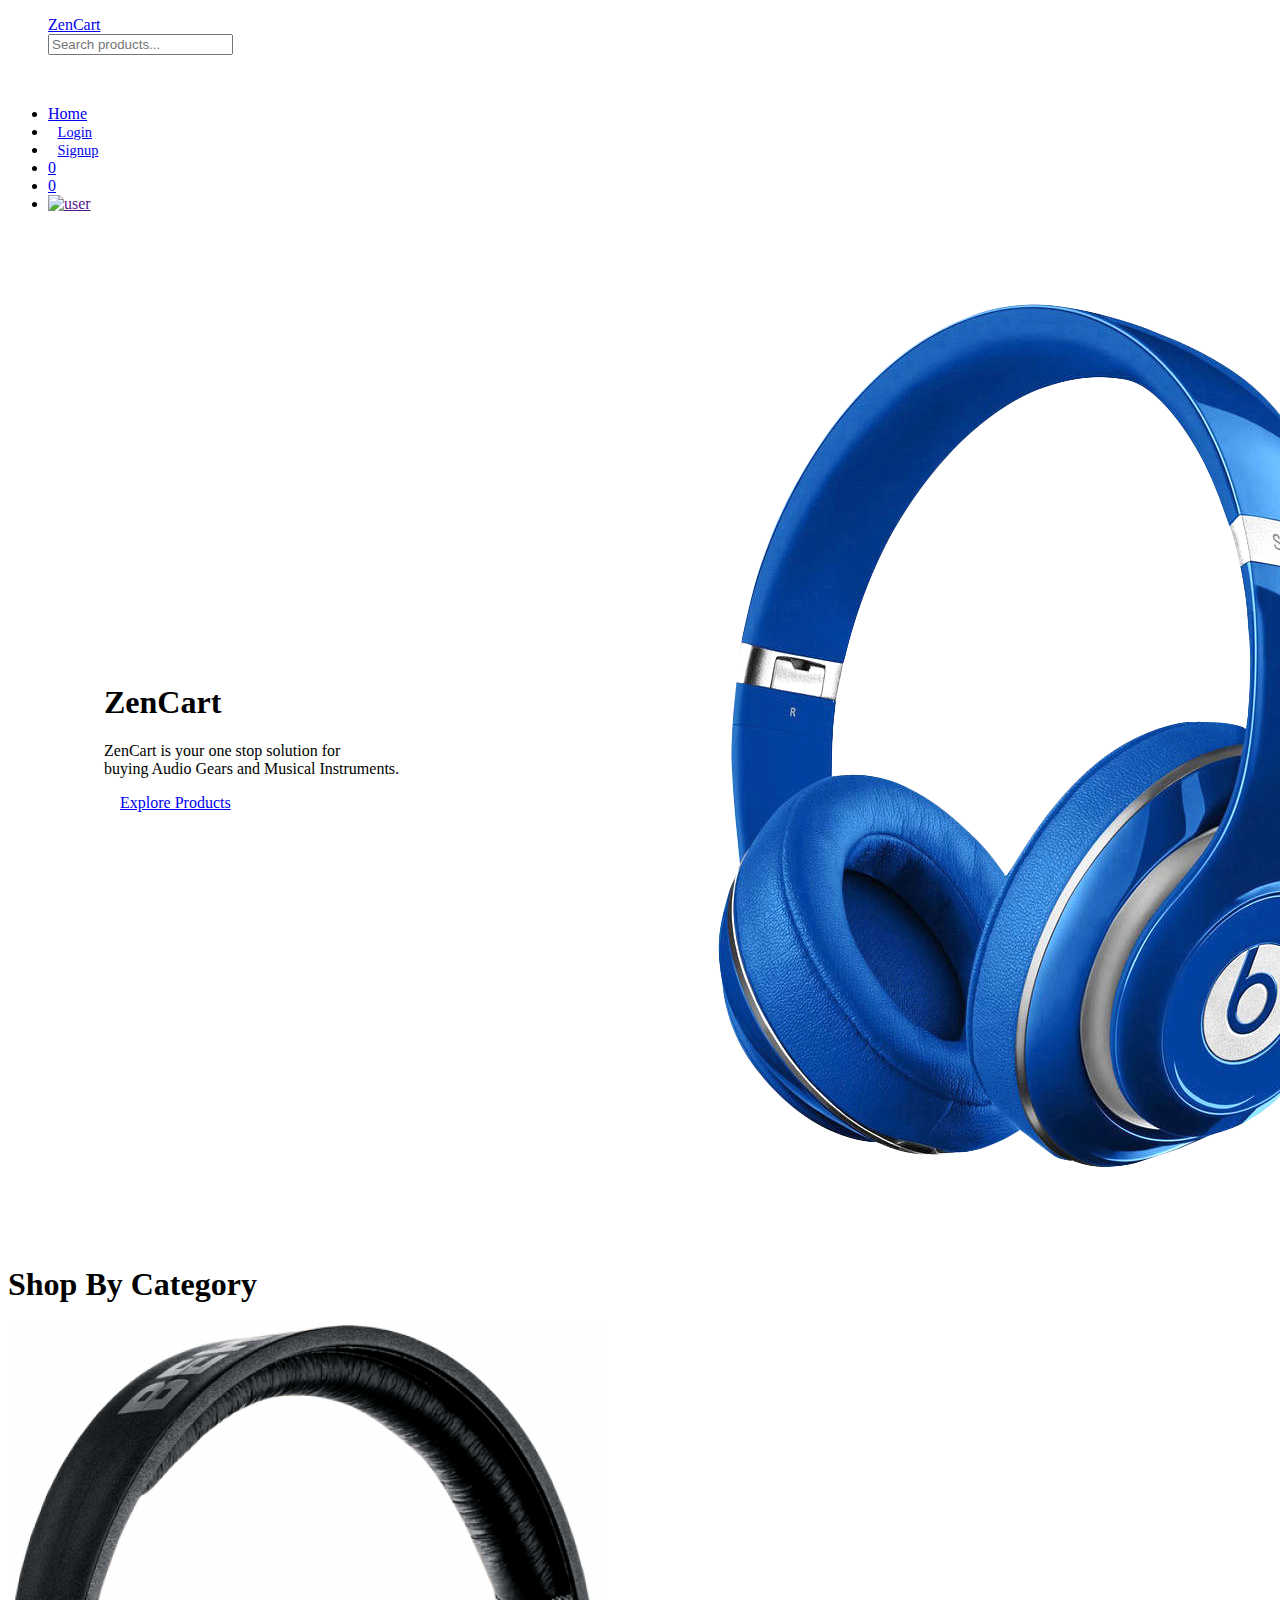
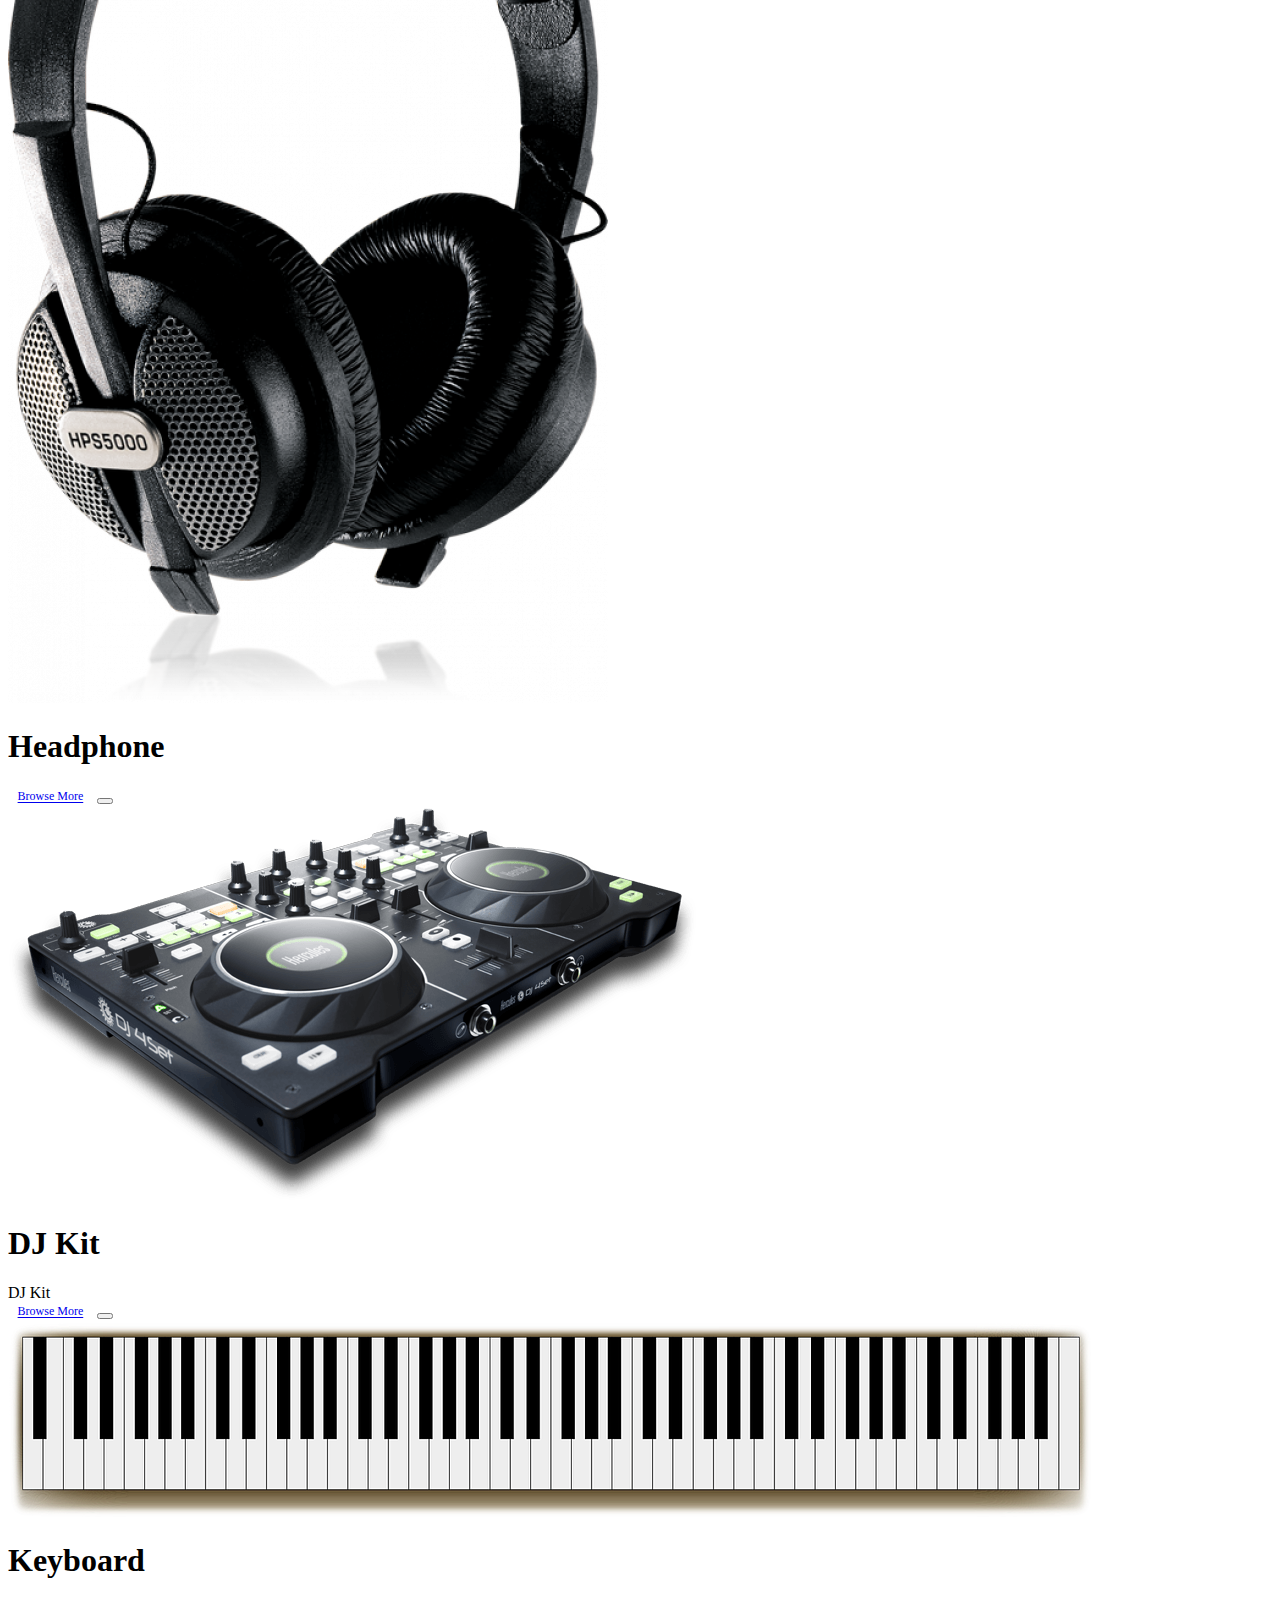
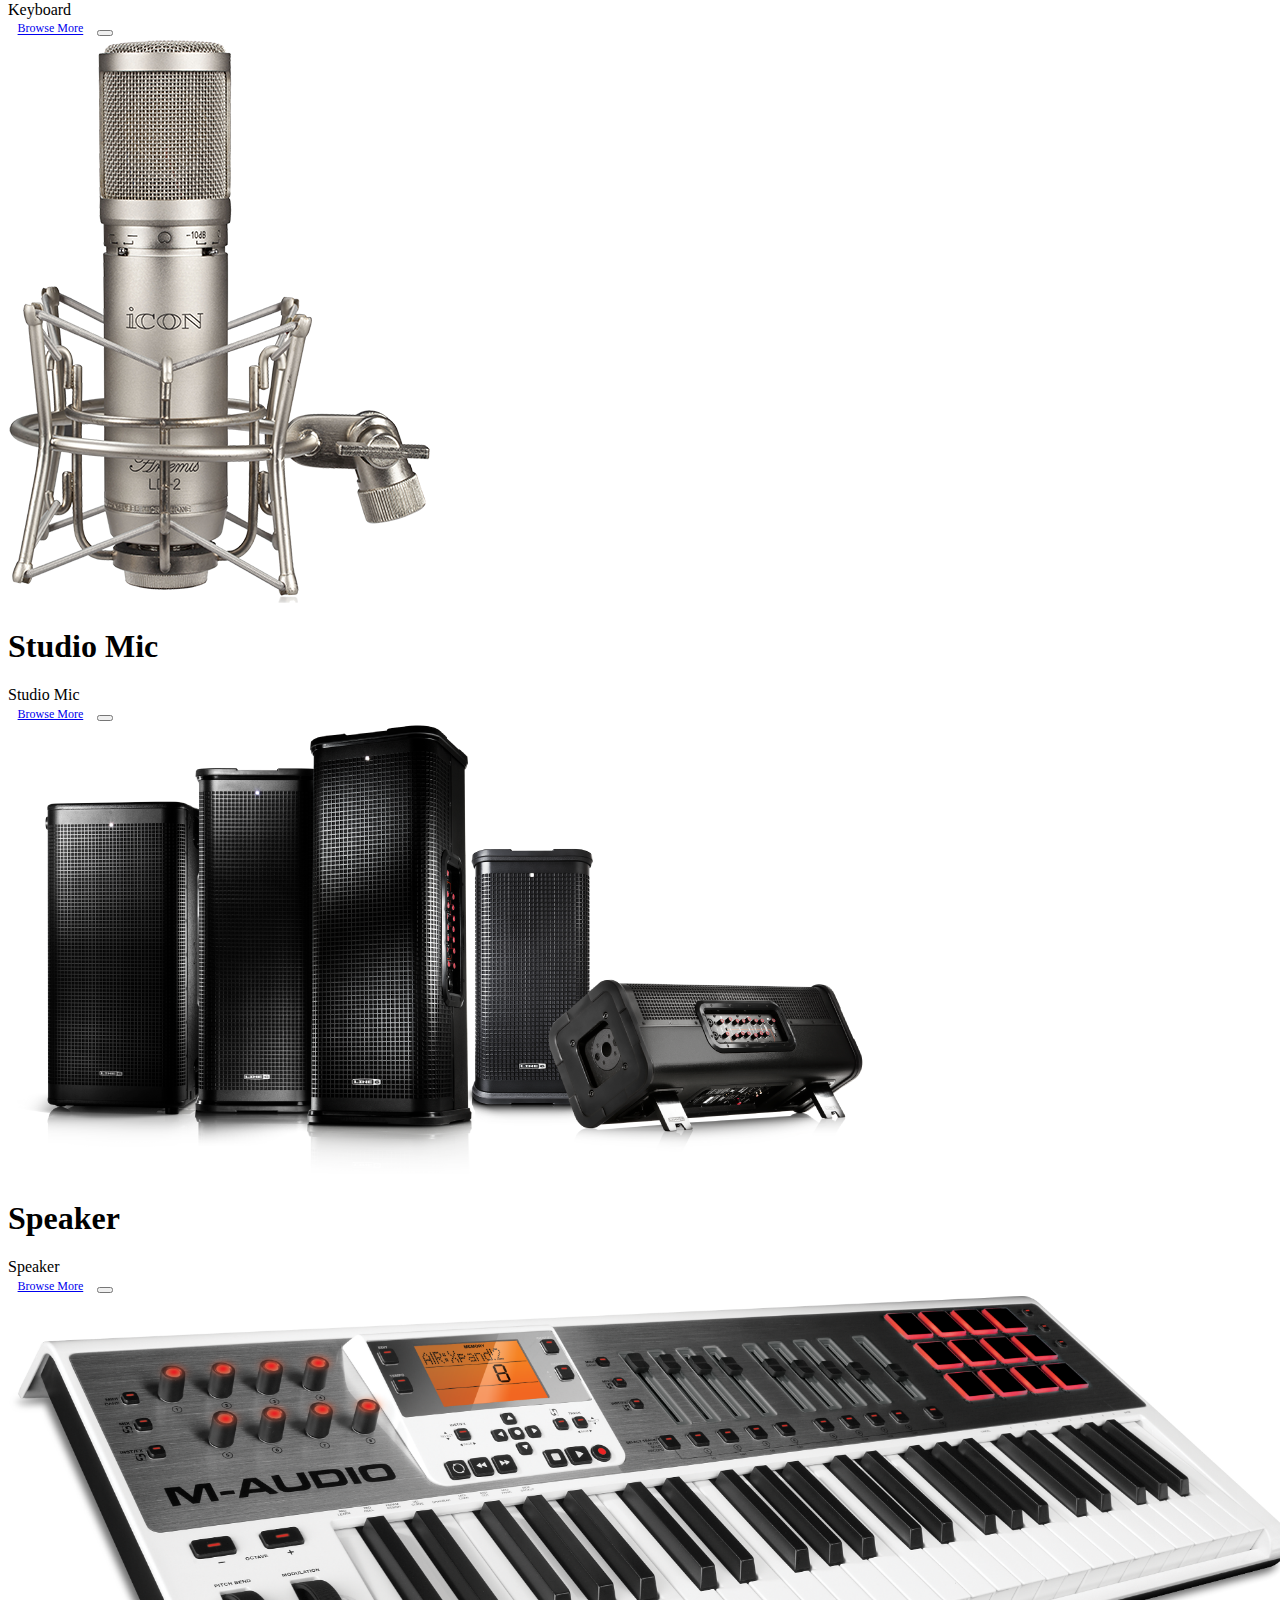
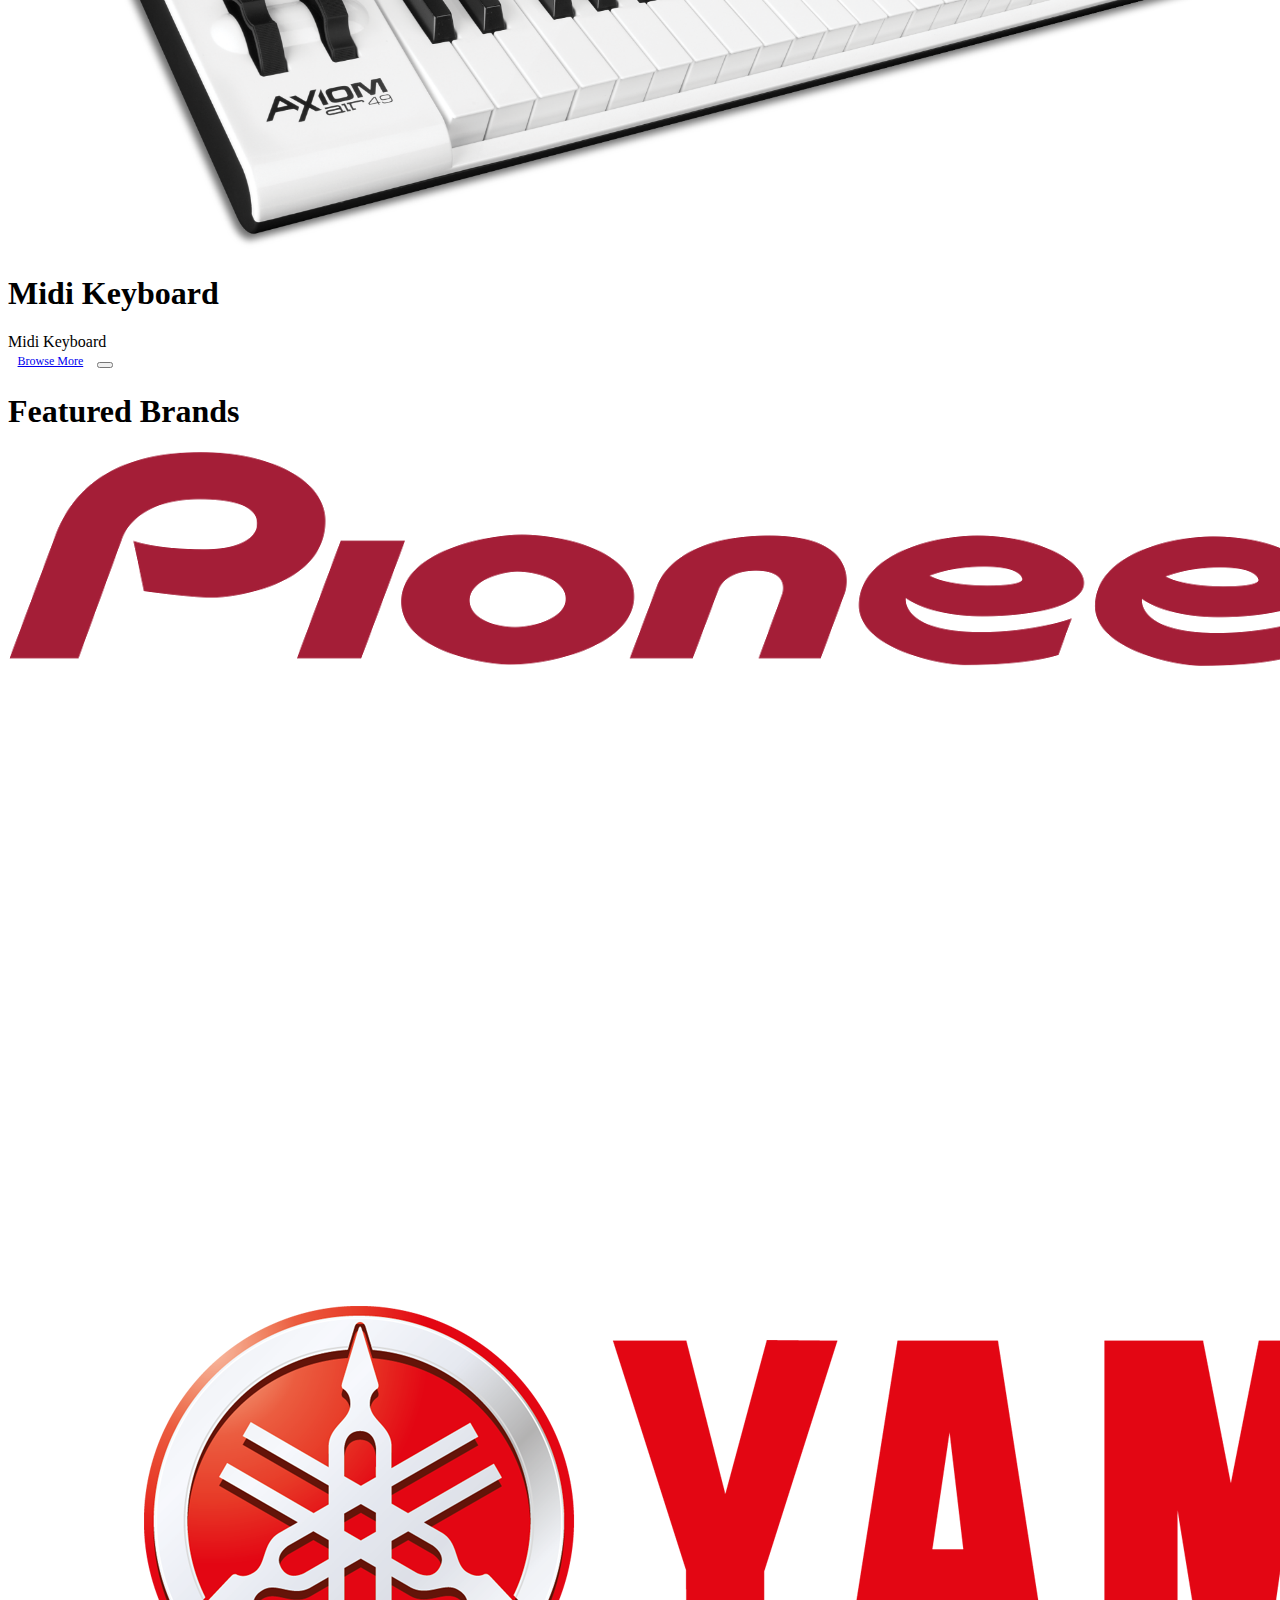
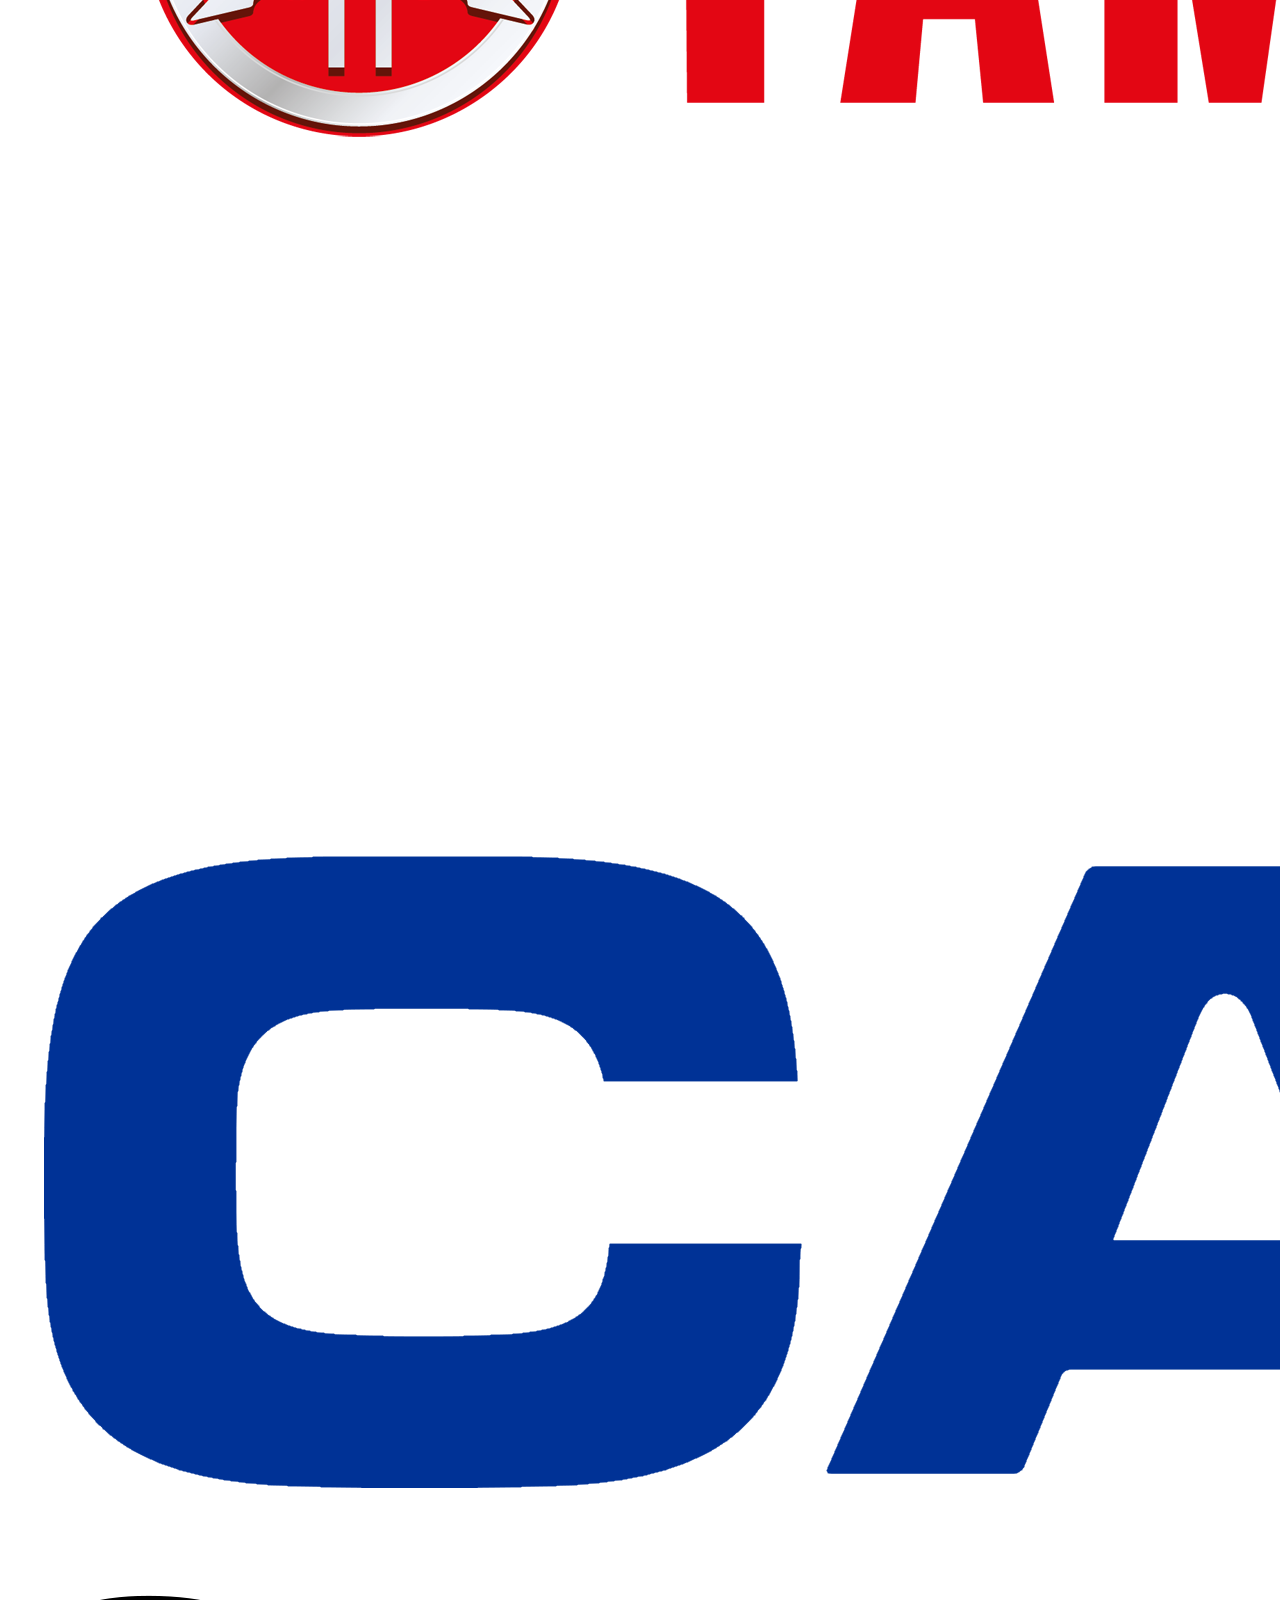
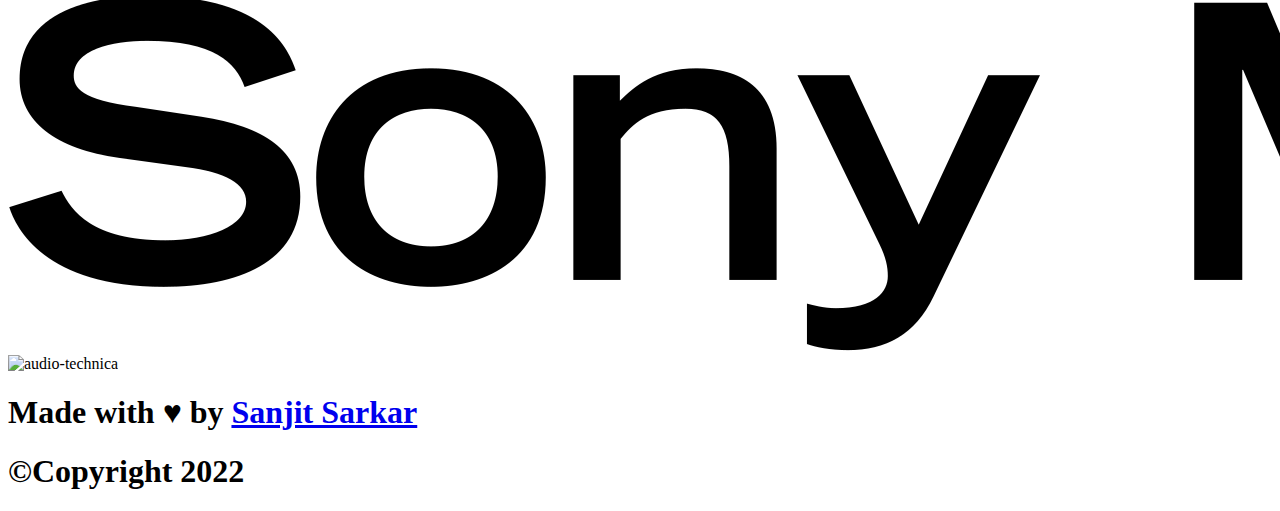
==== commit 26e71985: "Merge branch 'screen/wishlist' of https://github.com/sanjitsarkar/zencart into screen/wishlist" ====
--- a/index.html
+++ b/index.html
@@ -58,7 +58,7 @@
         </nav>
     </header>
     <main class="h-full t-5 l-0 r-0 w-full relative">
-        <a href="#top" class="btn btn-float-right bg-secondary text-light btn-round-md">
+        <a href="#top" class="btn btn-float-right bg-pink text-light btn-round-md">
             <i class="fa fa-chevron-up"></i>
         </a>
         <section class="w-full  mr-0 pr-0">
@@ -91,22 +91,27 @@
                     </div>
                     <div class="card-bottom">
                         <div class="card-body">
-                            <div class="card-title">Headphone</div>
-                        </div>
-                        <div class="card-footer">
-                            <div class="row gap-1 items-center w-full ">
-                                <a href="products.html" id="browse-more-btn" class=" btn btn-dark">Browse More</a>
-                                <button class=" btn-round-md bg-pink text-light">
-                                    <i class="fa fa-heart"></i>
-
-                                </button>
-                            </div>
-                        </div>
-                    </div>
-                </div>
-                <div class="card w-48">
-                    <div class="card-header">
-                        <img src="images/dj.png" alt="" class="img h-40 w-full cover">
+                            <h1 class="card-title">Headphone
+                        </div>
+                        <div class="card-footer">
+                            <div class="row gap-1 items-center w-full ">
+                                <a href="products.html" id="browse-more-btn" class=" btn btn-dark">Browse More</a>
+                                <button class=" btn-round-md bg-pink text-light">
+                                    <i class="fa fa-heart"></i>
+
+                                </button>
+                            </div>
+                        </div>
+                    </div>
+                </div>
+            </div>
+            <div class="card w-48">
+                <div class="card-header">
+                    <img src="images/dj.png" alt="" class="img h-40 w-full cover">
+                </div>
+                <div class="card-bottom">
+                    <div class="card-body">
+                        <h1 class="card-title">DJ Kit
                     </div>
                     <div class="card-bottom">
                         <div class="card-body">
@@ -123,9 +128,15 @@
                         </div>
                     </div>
                 </div>
-                <div class="card w-48">
-                    <div class="card-header">
-                        <img src="images/keyboard.png" alt="" class="img h-40 w-full cover">
+            </div>
+            </div>
+            <div class="card w-48">
+                <div class="card-header">
+                    <img src="images/keyboard.png" alt="" class="img h-40 w-full cover">
+                </div>
+                <div class="card-bottom">
+                    <div class="card-body">
+                        <h1 class="card-title">Keyboard
                     </div>
                     <div class="card-bottom">
                         <div class="card-body">
@@ -142,9 +153,15 @@
                         </div>
                     </div>
                 </div>
-                <div class="card w-48">
-                    <div class="card-header">
-                        <img src="images/studio-mic.png" alt="" class="img h-40 w-full cover">
+            </div>
+            </div>
+            <div class="card w-48">
+                <div class="card-header">
+                    <img src="images/studio-mic.png" alt="" class="img h-40 w-full cover">
+                </div>
+                <div class="card-bottom">
+                    <div class="card-body">
+                        <h1 class="card-title">Studio Mic
                     </div>
                     <div class="card-bottom">
                         <div class="card-body">
@@ -161,9 +178,15 @@
                         </div>
                     </div>
                 </div>
-                <div class="card w-48">
-                    <div class="card-header">
-                        <img src="images/speaker.png" alt="" class="img h-40 w-full cover">
+            </div>
+            </div>
+            <div class="card w-48">
+                <div class="card-header">
+                    <img src="images/speaker.png" alt="" class="img h-40 w-full cover">
+                </div>
+                <div class="card-bottom">
+                    <div class="card-body">
+                        <h1 class="card-title">Speaker
                     </div>
                     <div class="card-bottom">
                         <div class="card-body">
@@ -180,9 +203,15 @@
                         </div>
                     </div>
                 </div>
-                <div class="card w-48">
-                    <div class="card-header">
-                        <img src="images/midi-keyboard.png" alt="" class="img h-40 w-full cover">
+            </div>
+            </div>
+            <div class="card w-48">
+                <div class="card-header">
+                    <img src="images/midi-keyboard.png" alt="" class="img h-40 w-full cover">
+                </div>
+                <div class="card-bottom">
+                    <div class="card-body">
+                        <h1 class="card-title">Midi Keyboard
                     </div>
                     <div class="card-bottom">
                         <div class="card-body">
@@ -199,6 +228,8 @@
                         </div>
                     </div>
                 </div>
+            </div>
+            </div>
             </div>
         </section>
 
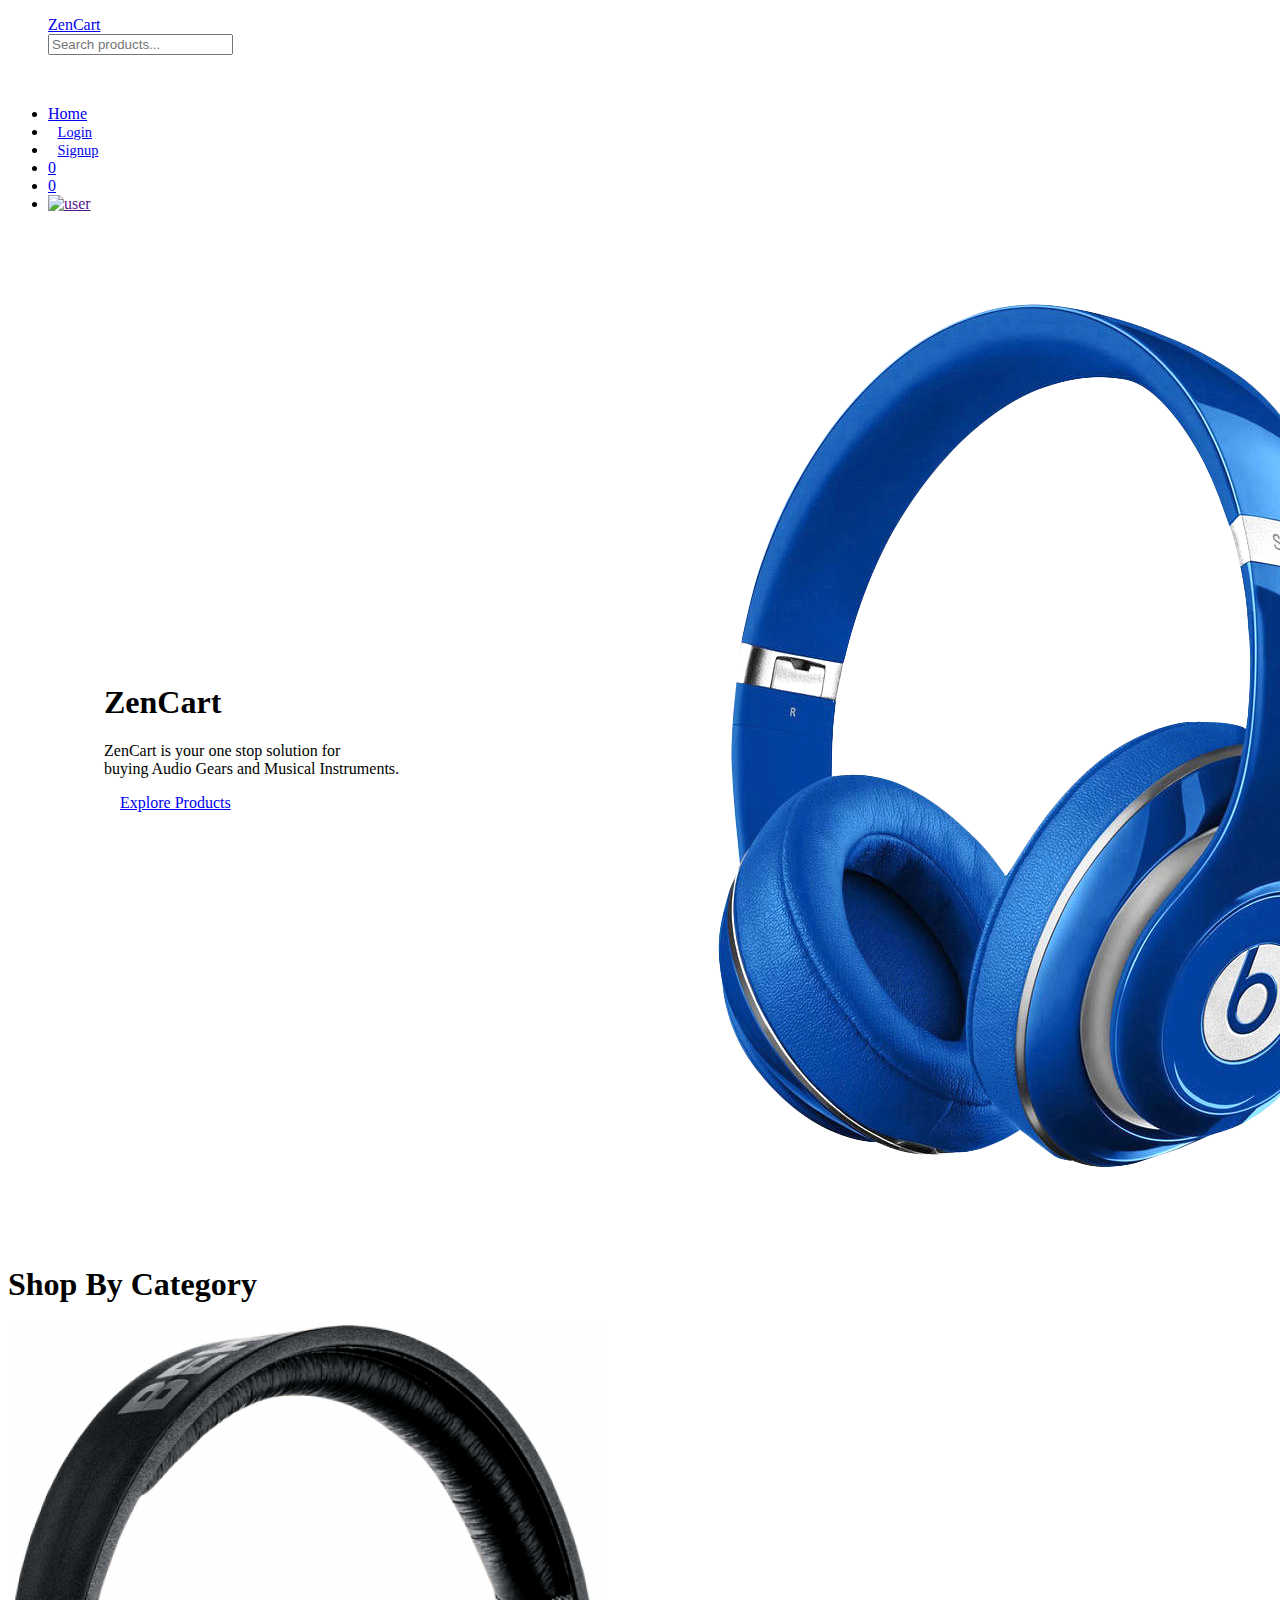
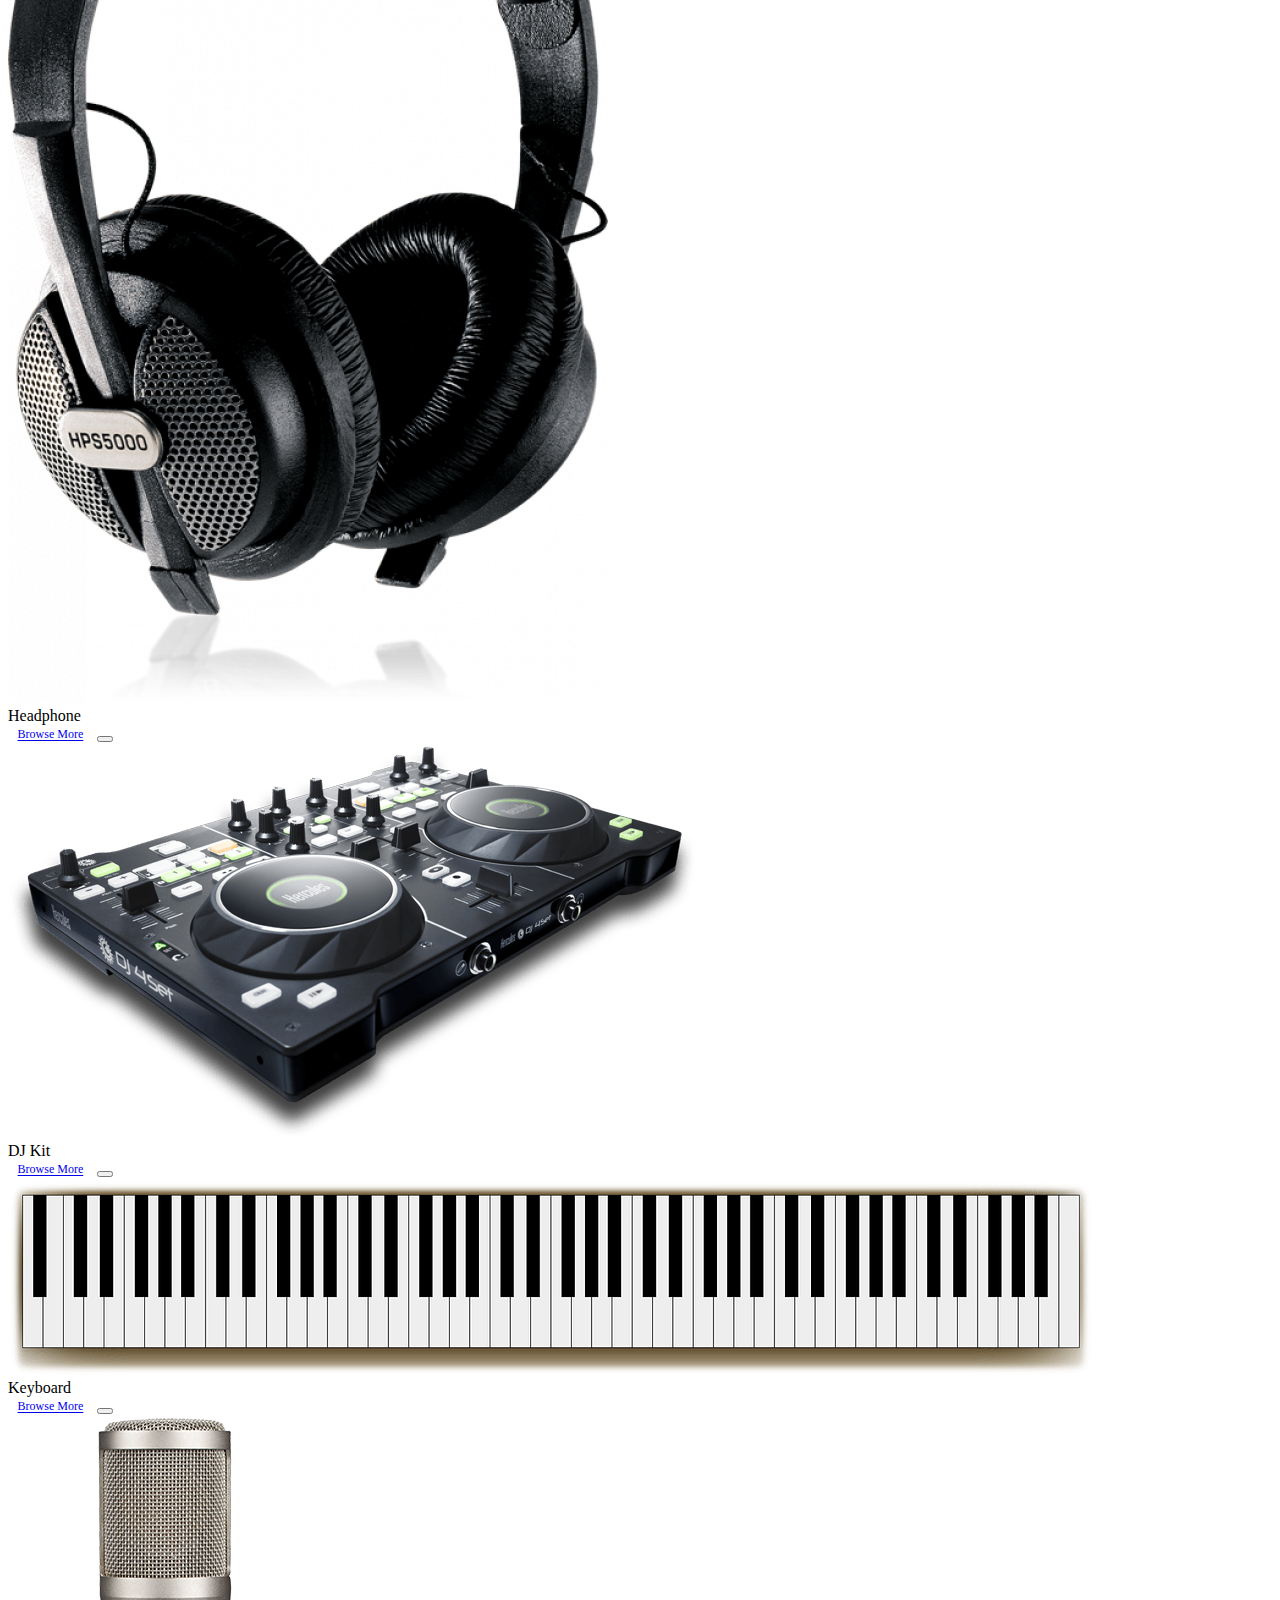
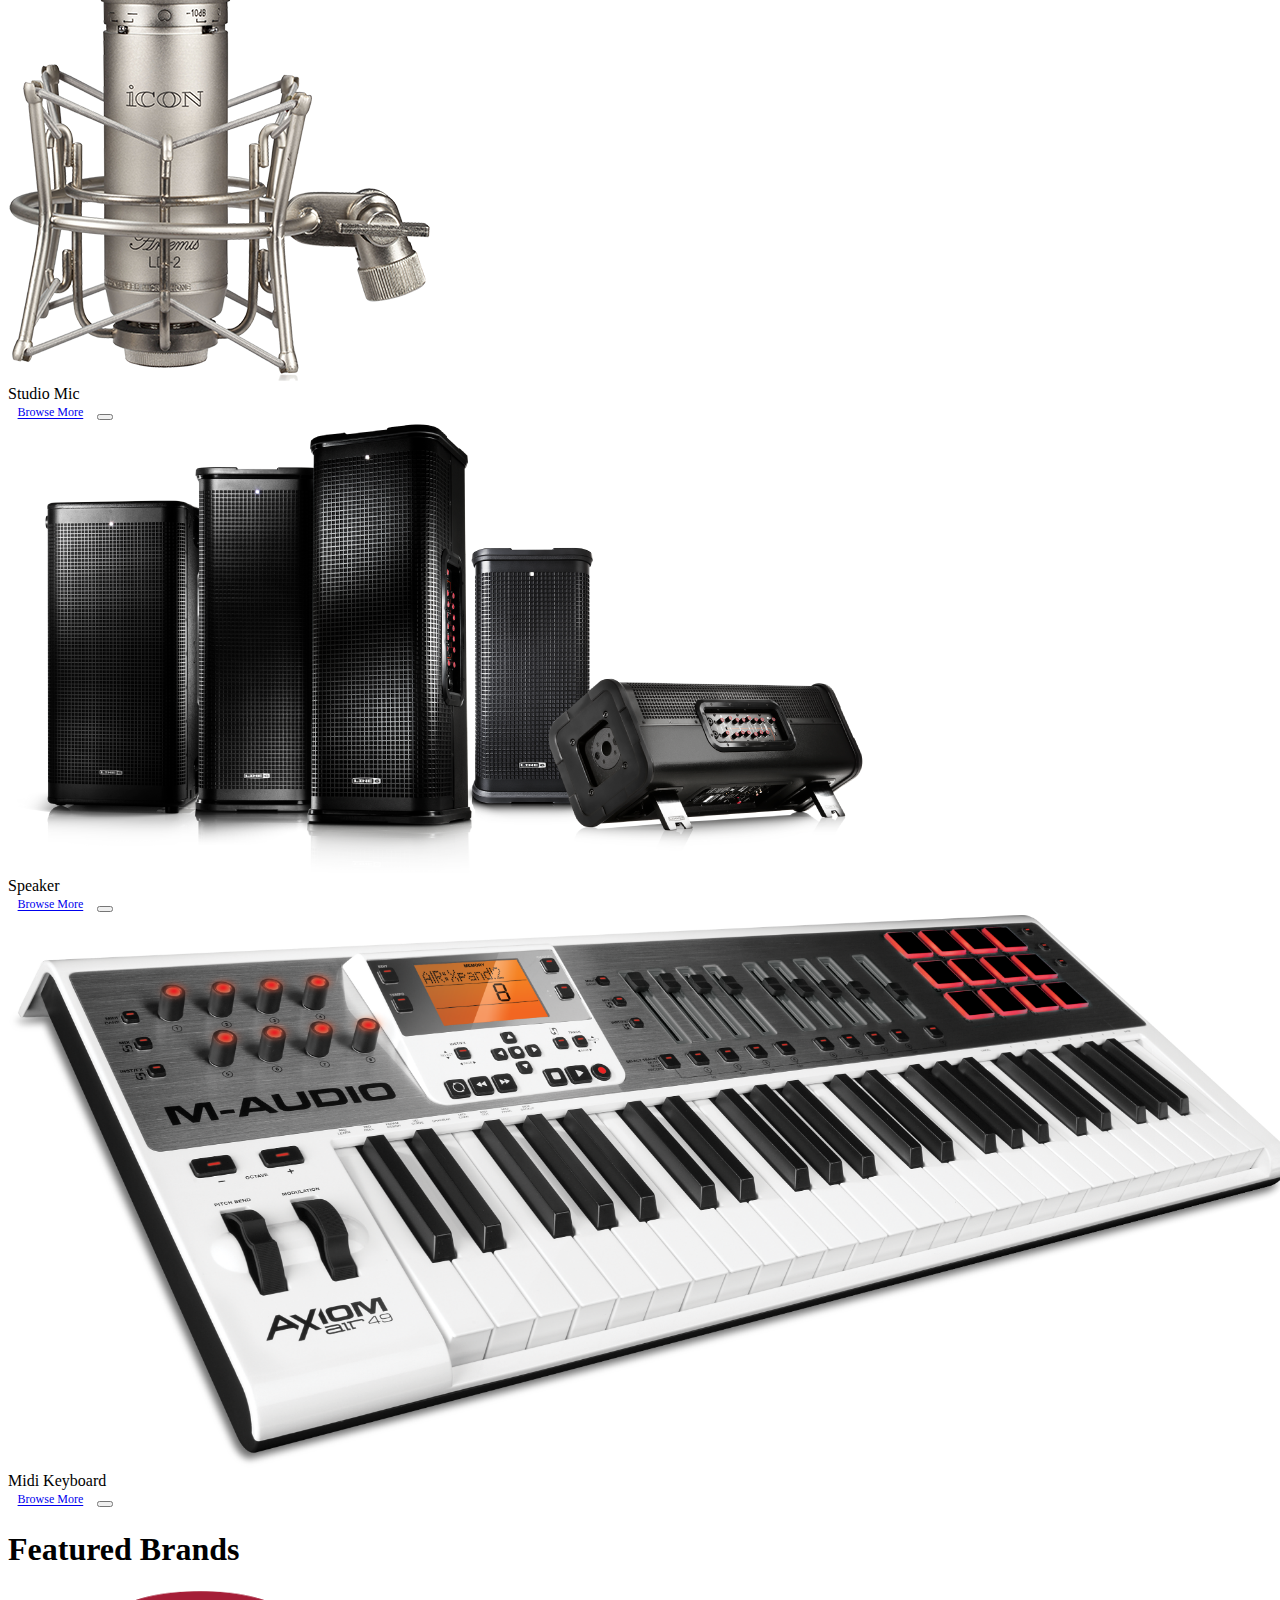
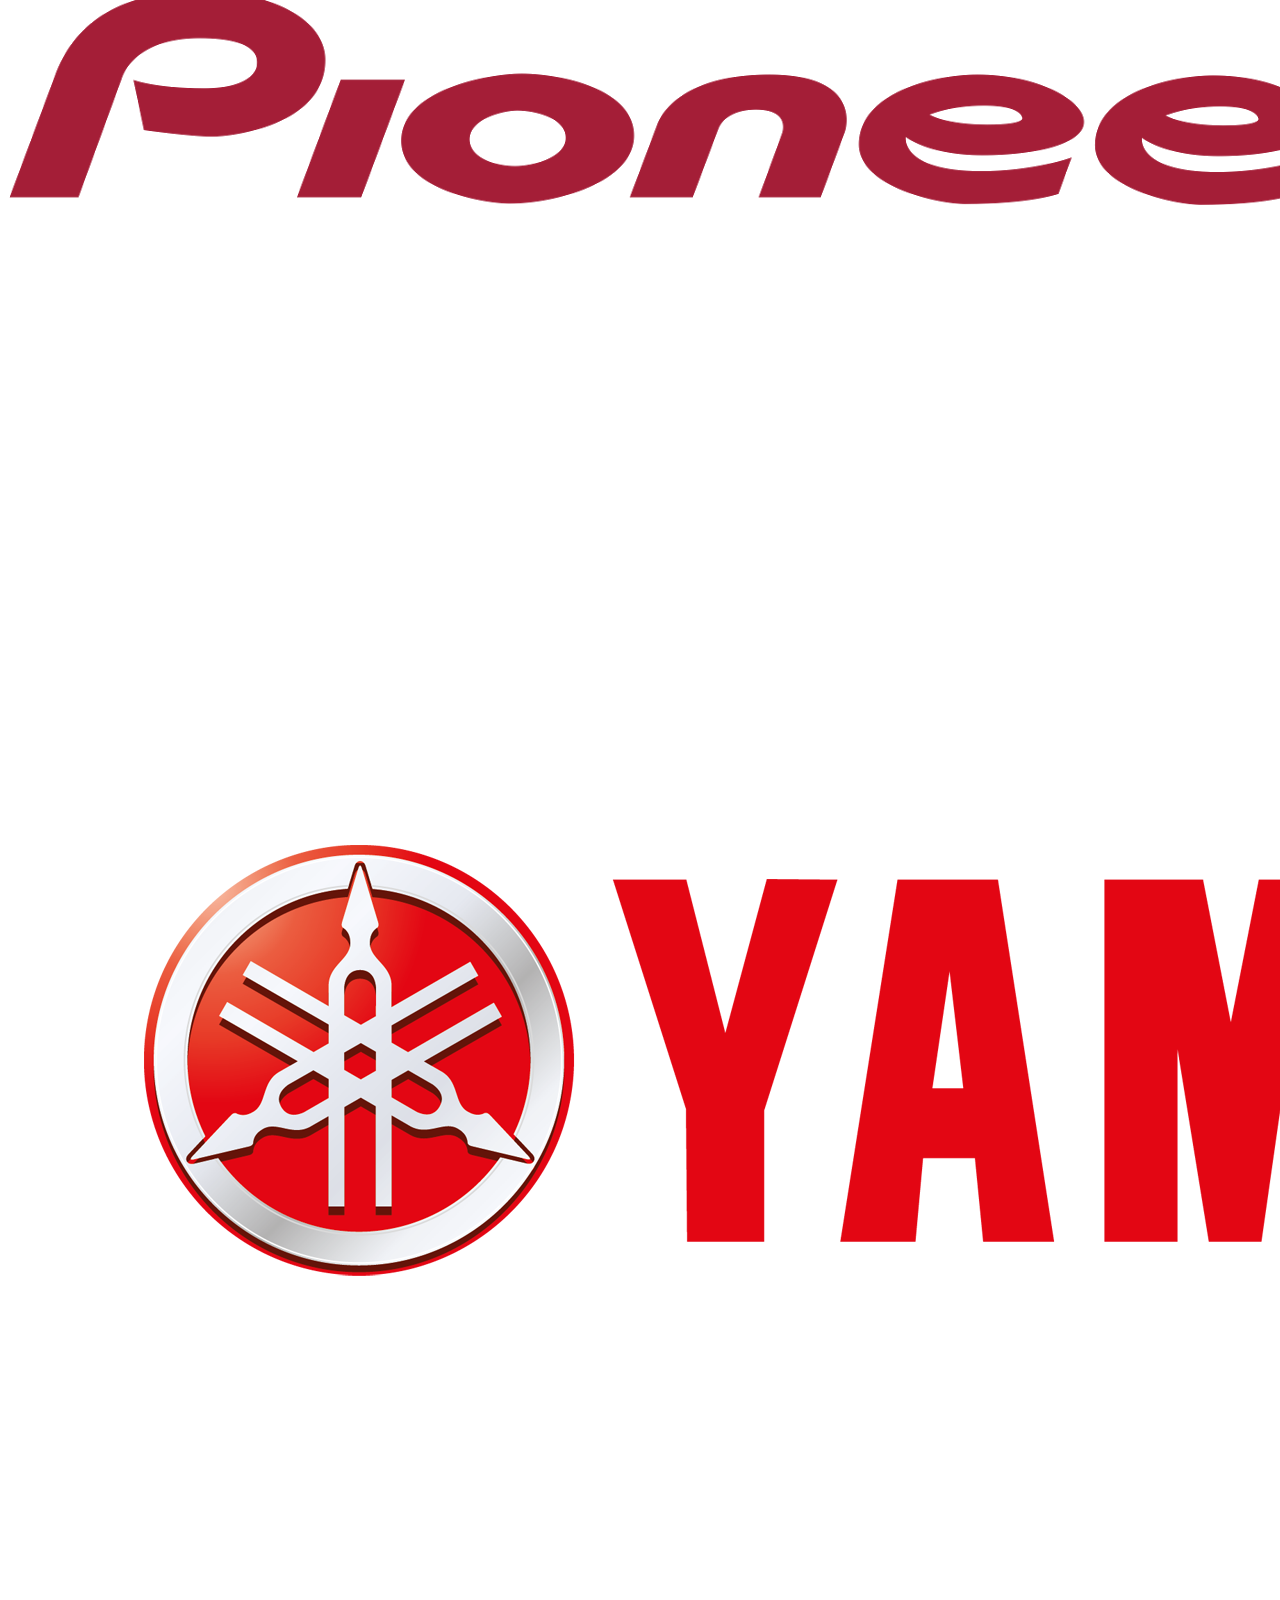
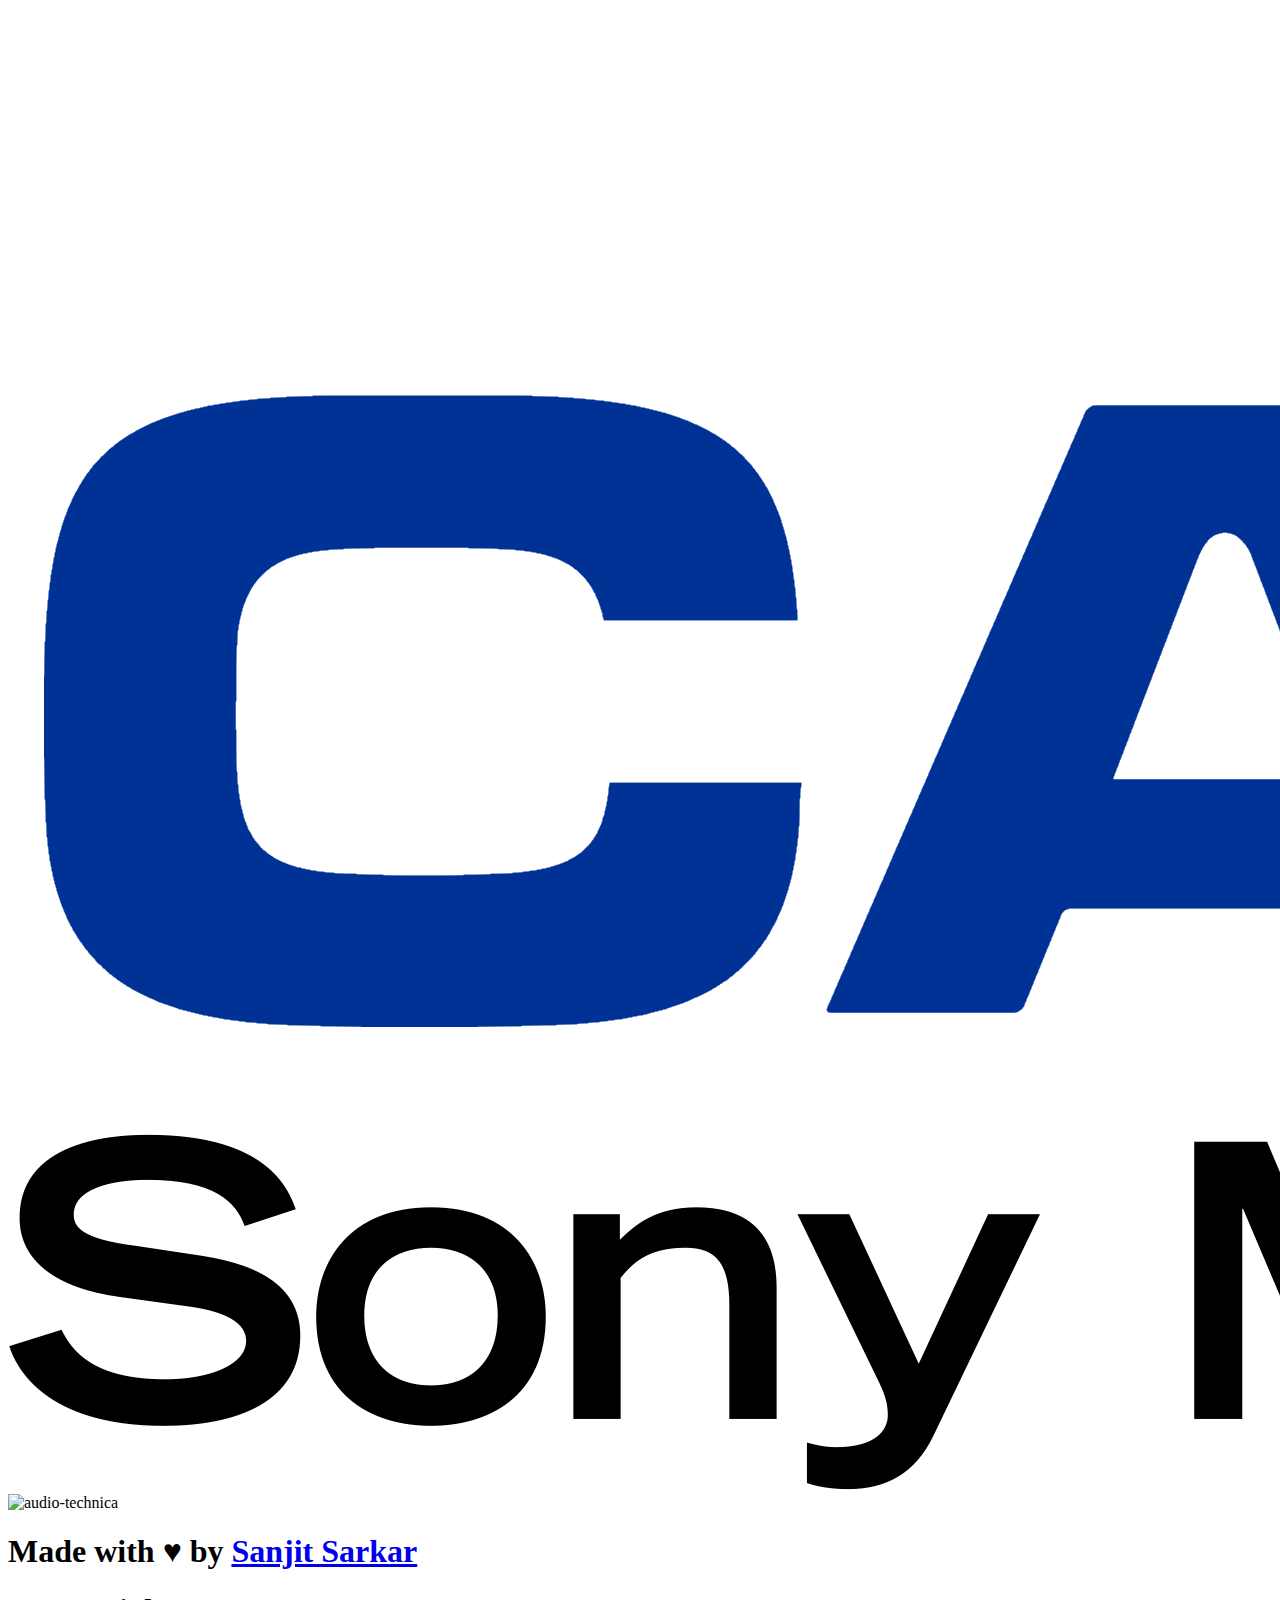
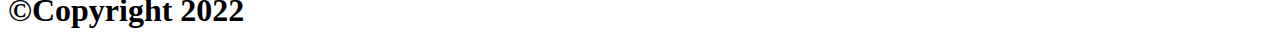
==== commit a84f0a59: "fixed layout breaking issue" ====
--- a/index.html
+++ b/index.html
@@ -58,7 +58,7 @@
         </nav>
     </header>
     <main class="h-full t-5 l-0 r-0 w-full relative">
-        <a href="#top" class="btn btn-float-right bg-pink text-light btn-round-md">
+        <a href="#top" class="btn btn-float-right bg-secondary text-light btn-round-md">
             <i class="fa fa-chevron-up"></i>
         </a>
         <section class="w-full  mr-0 pr-0">
@@ -66,7 +66,7 @@
                 <div class="hero-section-content  col gap-2 ">
                     <div class="col">
                         <h1 class="hero-section-title text-light text-8xl">ZenCart</h1>
-                        <p class="hero-section-description text-light text-xl o-90">
+                        <p class="hero-section-text text-light text-xl o-90">
                             <span class="text-primary">ZenCart</span> is your one stop solution for
                             <br>
                             buying <span class="text-secondary">Audio Gears</span> and <span class="text-secondary">
@@ -91,27 +91,22 @@
                     </div>
                     <div class="card-bottom">
                         <div class="card-body">
-                            <h1 class="card-title">Headphone
-                        </div>
-                        <div class="card-footer">
-                            <div class="row gap-1 items-center w-full ">
-                                <a href="products.html" id="browse-more-btn" class=" btn btn-dark">Browse More</a>
-                                <button class=" btn-round-md bg-pink text-light">
-                                    <i class="fa fa-heart"></i>
-
-                                </button>
-                            </div>
-                        </div>
-                    </div>
-                </div>
-            </div>
-            <div class="card w-48">
-                <div class="card-header">
-                    <img src="images/dj.png" alt="" class="img h-40 w-full cover">
-                </div>
-                <div class="card-bottom">
-                    <div class="card-body">
-                        <h1 class="card-title">DJ Kit
+                            <div class="card-title">Headphone</div>
+                        </div>
+                        <div class="card-footer">
+                            <div class="row gap-1 items-center w-full ">
+                                <a href="products.html" id="browse-more-btn" class=" btn btn-dark">Browse More</a>
+                                <button class=" btn-round-md bg-pink text-light">
+                                    <i class="fa fa-heart"></i>
+
+                                </button>
+                            </div>
+                        </div>
+                    </div>
+                </div>
+                <div class="card w-48">
+                    <div class="card-header">
+                        <img src="images/dj.png" alt="" class="img h-40 w-full cover">
                     </div>
                     <div class="card-bottom">
                         <div class="card-body">
@@ -128,15 +123,9 @@
                         </div>
                     </div>
                 </div>
-            </div>
-            </div>
-            <div class="card w-48">
-                <div class="card-header">
-                    <img src="images/keyboard.png" alt="" class="img h-40 w-full cover">
-                </div>
-                <div class="card-bottom">
-                    <div class="card-body">
-                        <h1 class="card-title">Keyboard
+                <div class="card w-48">
+                    <div class="card-header">
+                        <img src="images/keyboard.png" alt="" class="img h-40 w-full cover">
                     </div>
                     <div class="card-bottom">
                         <div class="card-body">
@@ -153,15 +142,9 @@
                         </div>
                     </div>
                 </div>
-            </div>
-            </div>
-            <div class="card w-48">
-                <div class="card-header">
-                    <img src="images/studio-mic.png" alt="" class="img h-40 w-full cover">
-                </div>
-                <div class="card-bottom">
-                    <div class="card-body">
-                        <h1 class="card-title">Studio Mic
+                <div class="card w-48">
+                    <div class="card-header">
+                        <img src="images/studio-mic.png" alt="" class="img h-40 w-full cover">
                     </div>
                     <div class="card-bottom">
                         <div class="card-body">
@@ -178,15 +161,9 @@
                         </div>
                     </div>
                 </div>
-            </div>
-            </div>
-            <div class="card w-48">
-                <div class="card-header">
-                    <img src="images/speaker.png" alt="" class="img h-40 w-full cover">
-                </div>
-                <div class="card-bottom">
-                    <div class="card-body">
-                        <h1 class="card-title">Speaker
+                <div class="card w-48">
+                    <div class="card-header">
+                        <img src="images/speaker.png" alt="" class="img h-40 w-full cover">
                     </div>
                     <div class="card-bottom">
                         <div class="card-body">
@@ -203,15 +180,9 @@
                         </div>
                     </div>
                 </div>
-            </div>
-            </div>
-            <div class="card w-48">
-                <div class="card-header">
-                    <img src="images/midi-keyboard.png" alt="" class="img h-40 w-full cover">
-                </div>
-                <div class="card-bottom">
-                    <div class="card-body">
-                        <h1 class="card-title">Midi Keyboard
+                <div class="card w-48">
+                    <div class="card-header">
+                        <img src="images/midi-keyboard.png" alt="" class="img h-40 w-full cover">
                     </div>
                     <div class="card-bottom">
                         <div class="card-body">
@@ -228,8 +199,6 @@
                         </div>
                     </div>
                 </div>
-            </div>
-            </div>
             </div>
         </section>
 
--- a/css/style.css
+++ b/css/style.css
@@ -1,6 +1,6 @@
 :root {
   --light-grey: rgb(238, 238, 238);
-  --dark-black: hsl(180, 9%, 9%);
+  --dark-black: hsl(180, 6%, 6%);
 }
 html {
   scroll-behavior: smooth;
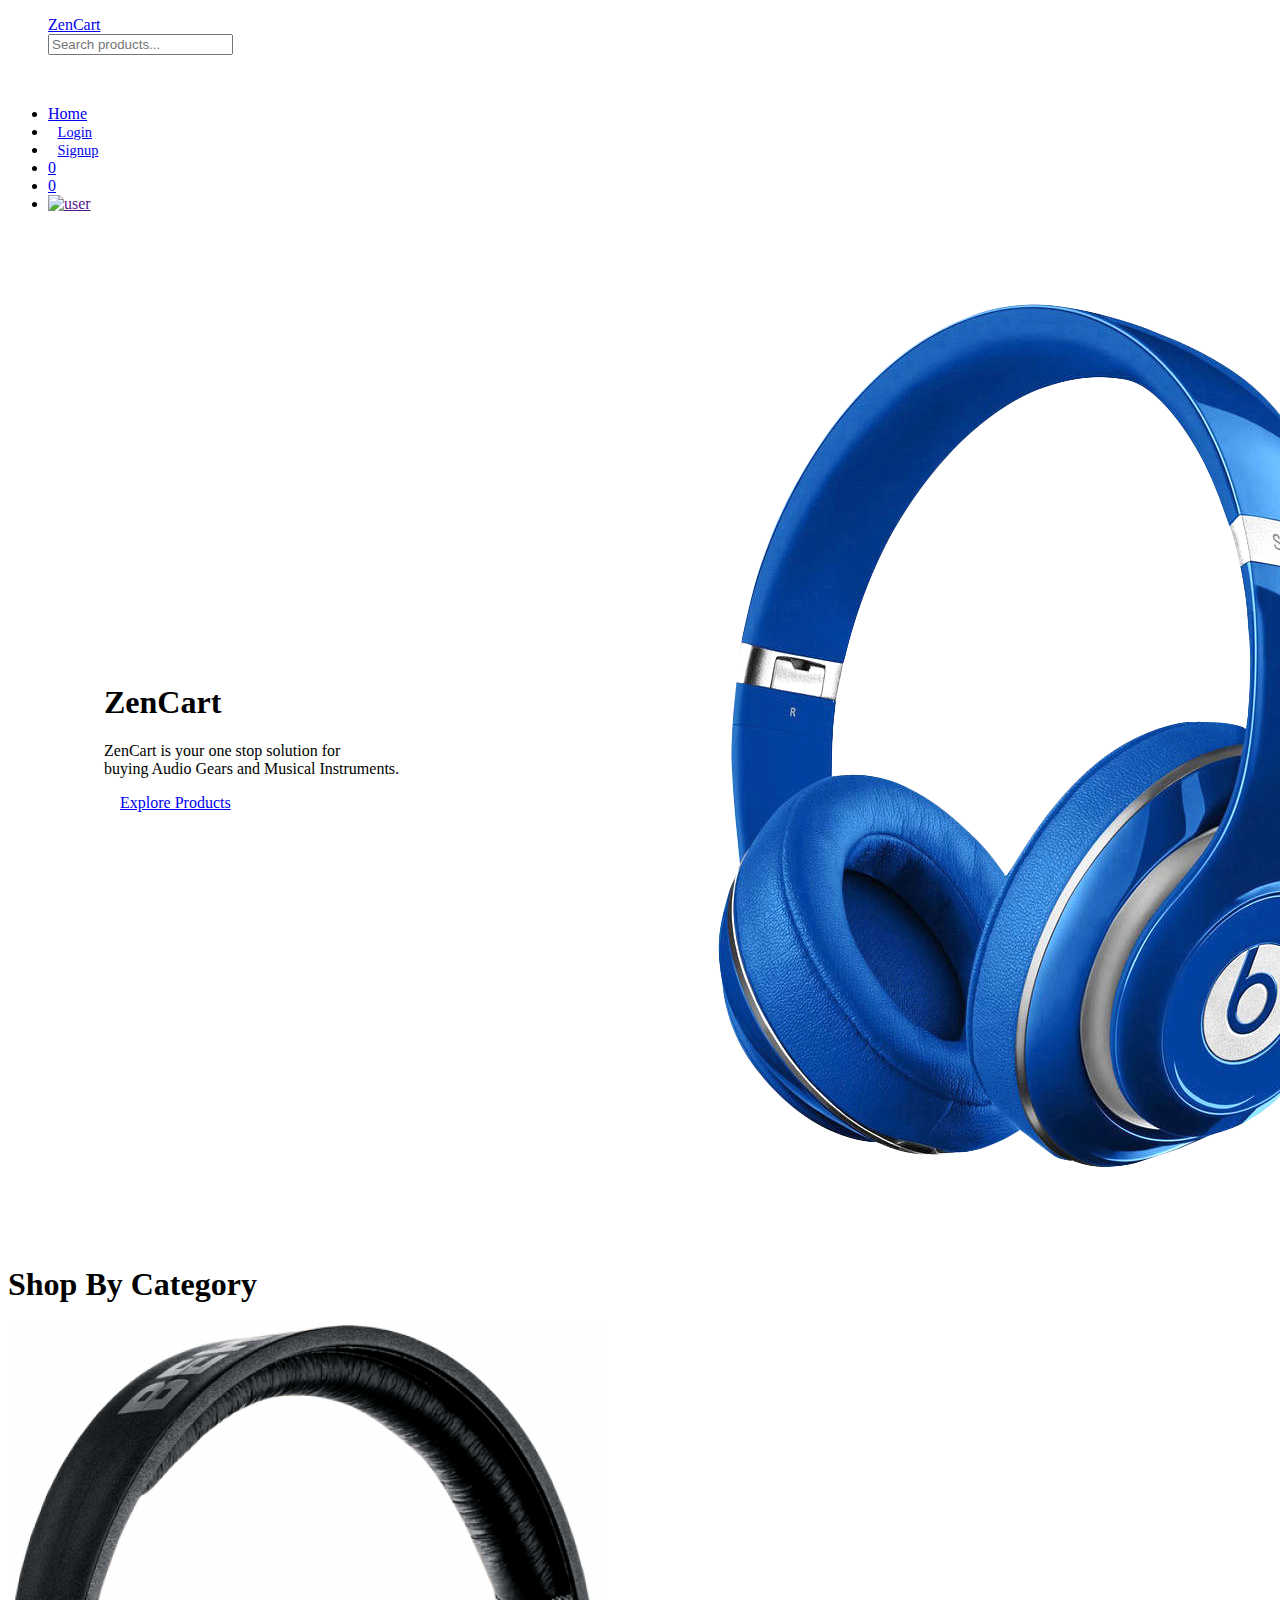
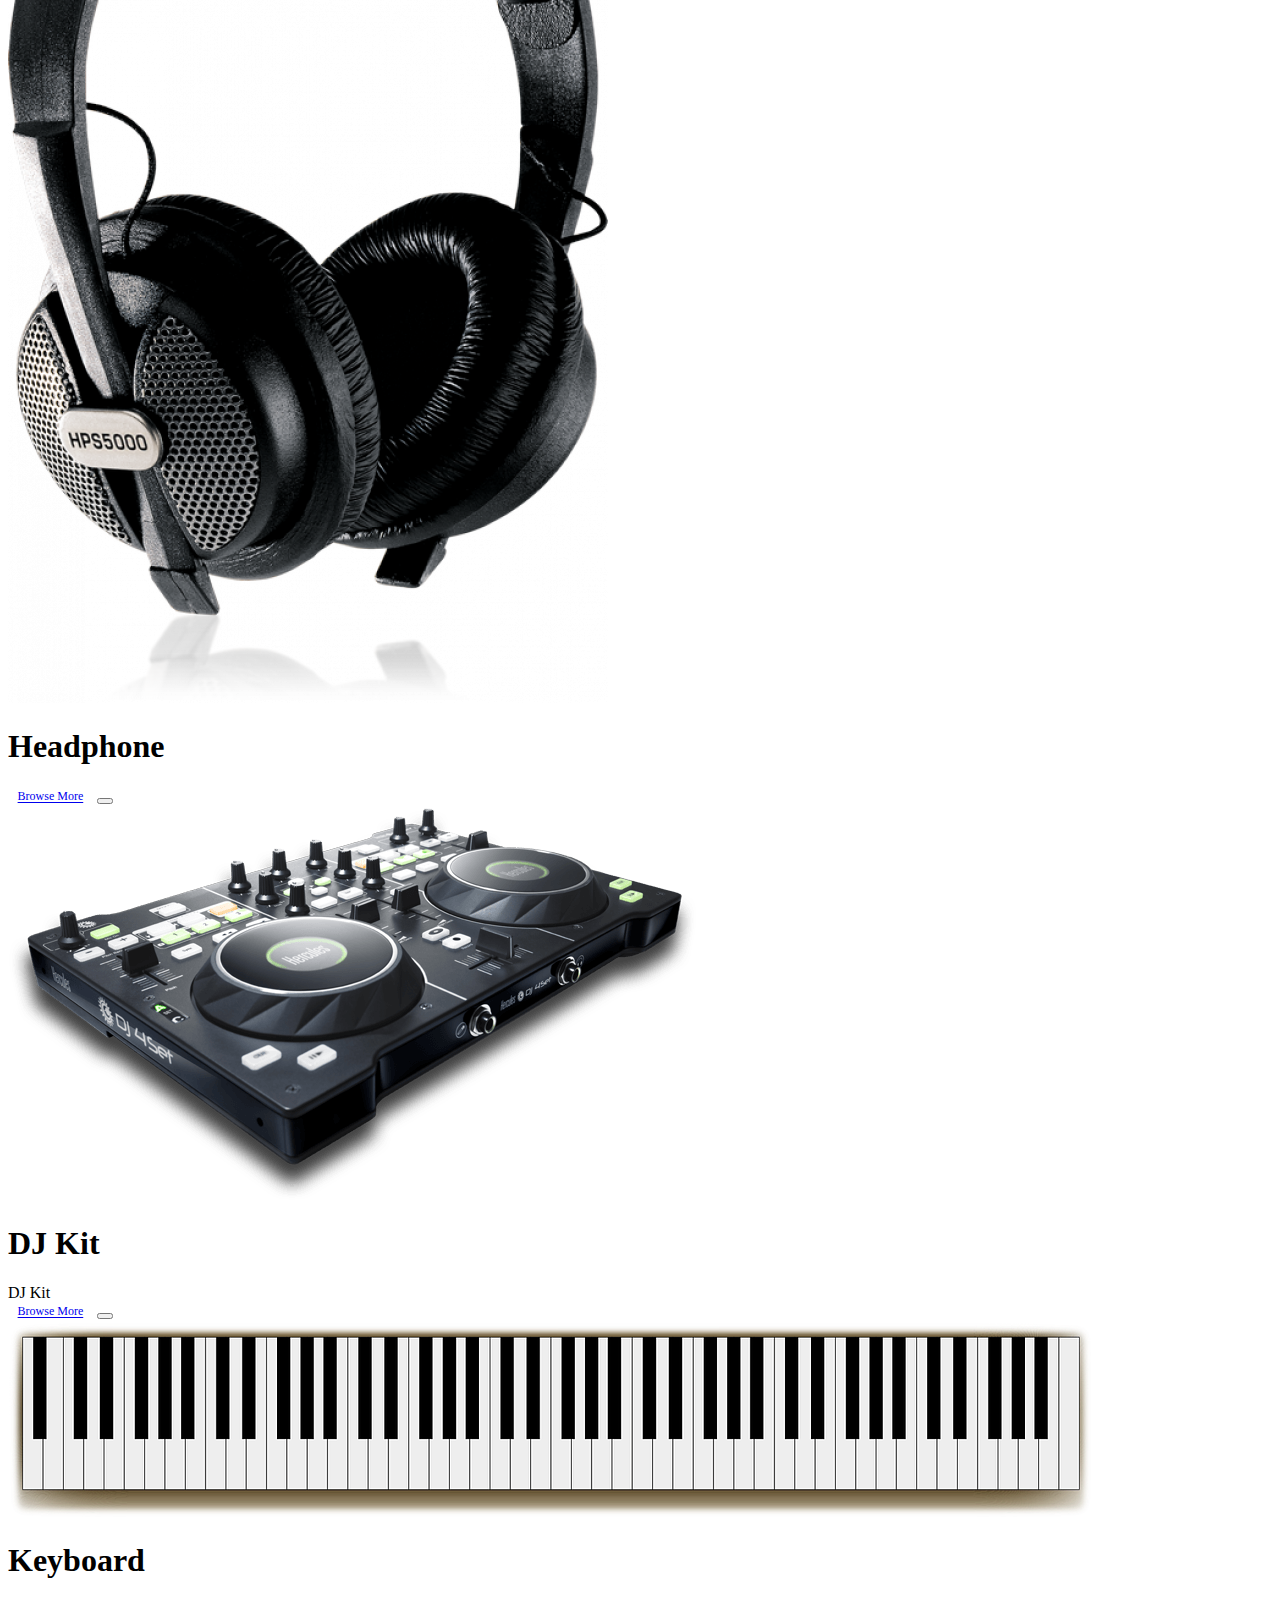
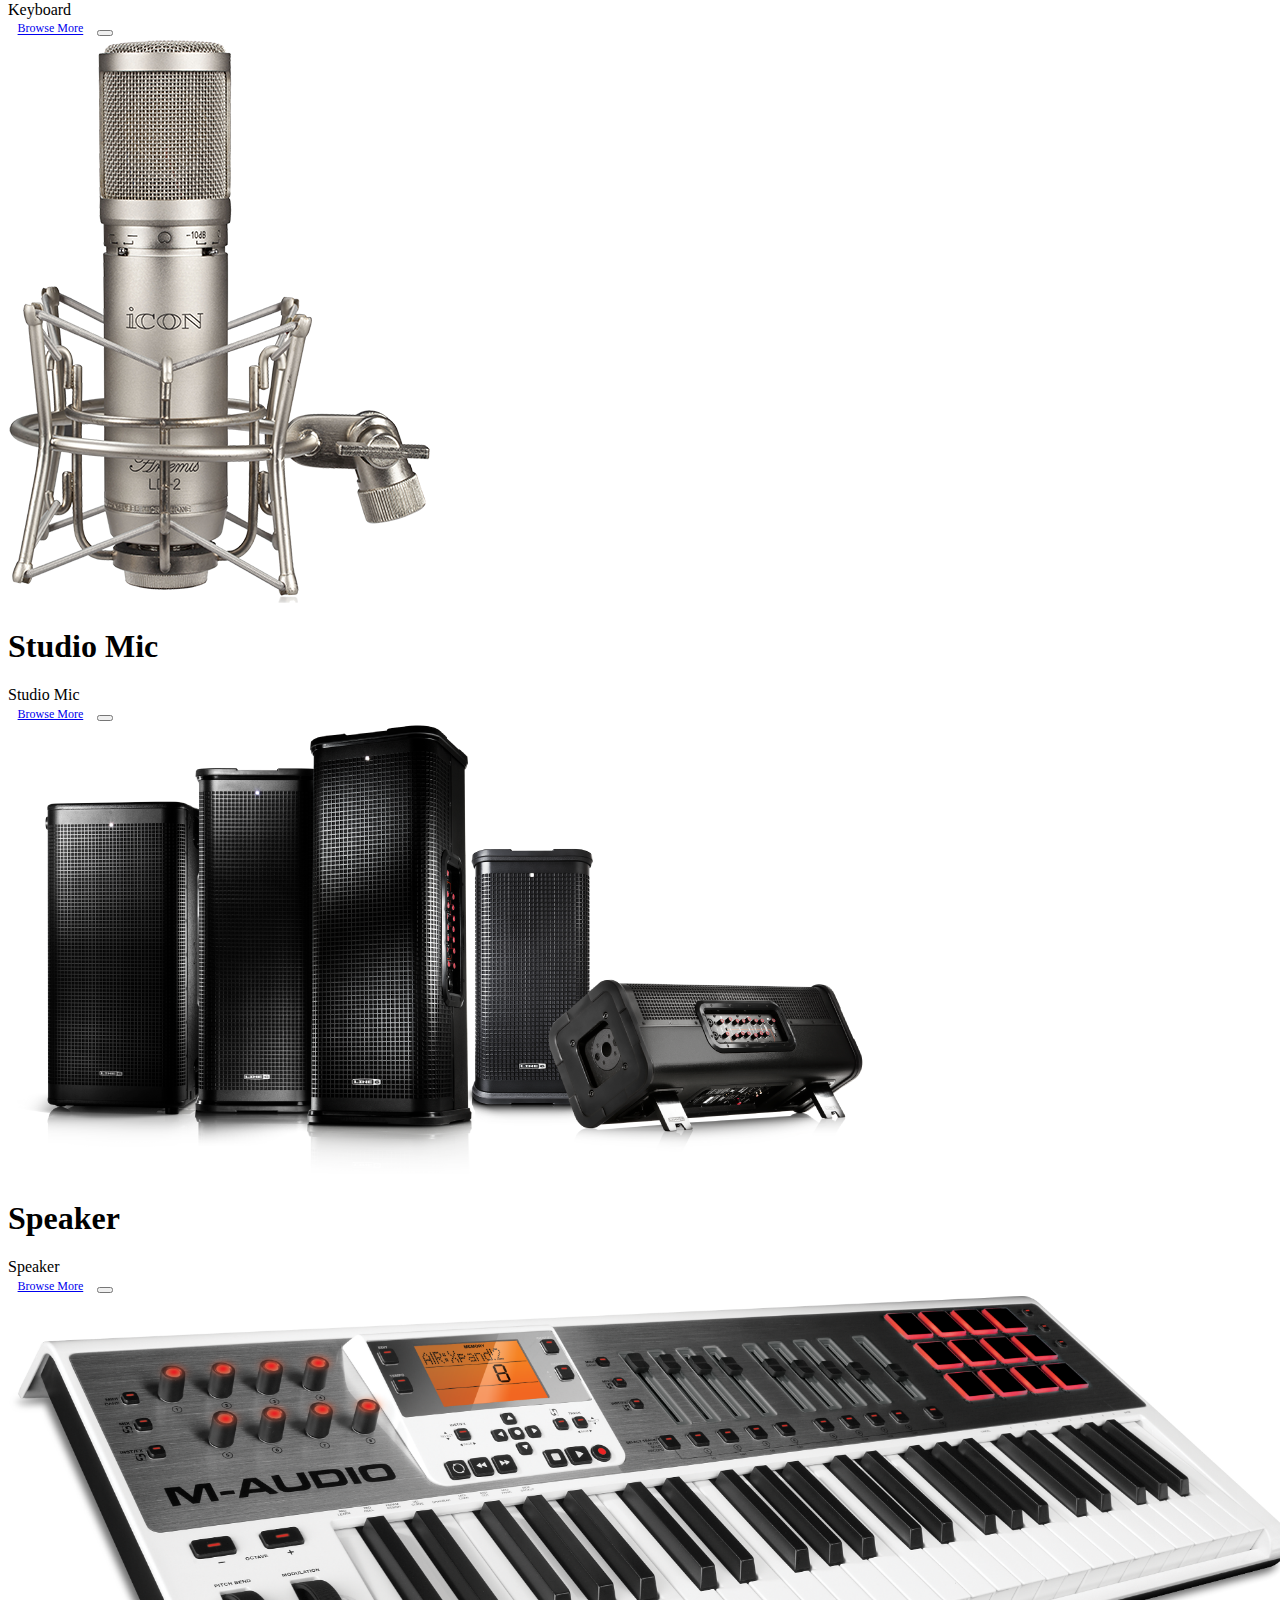
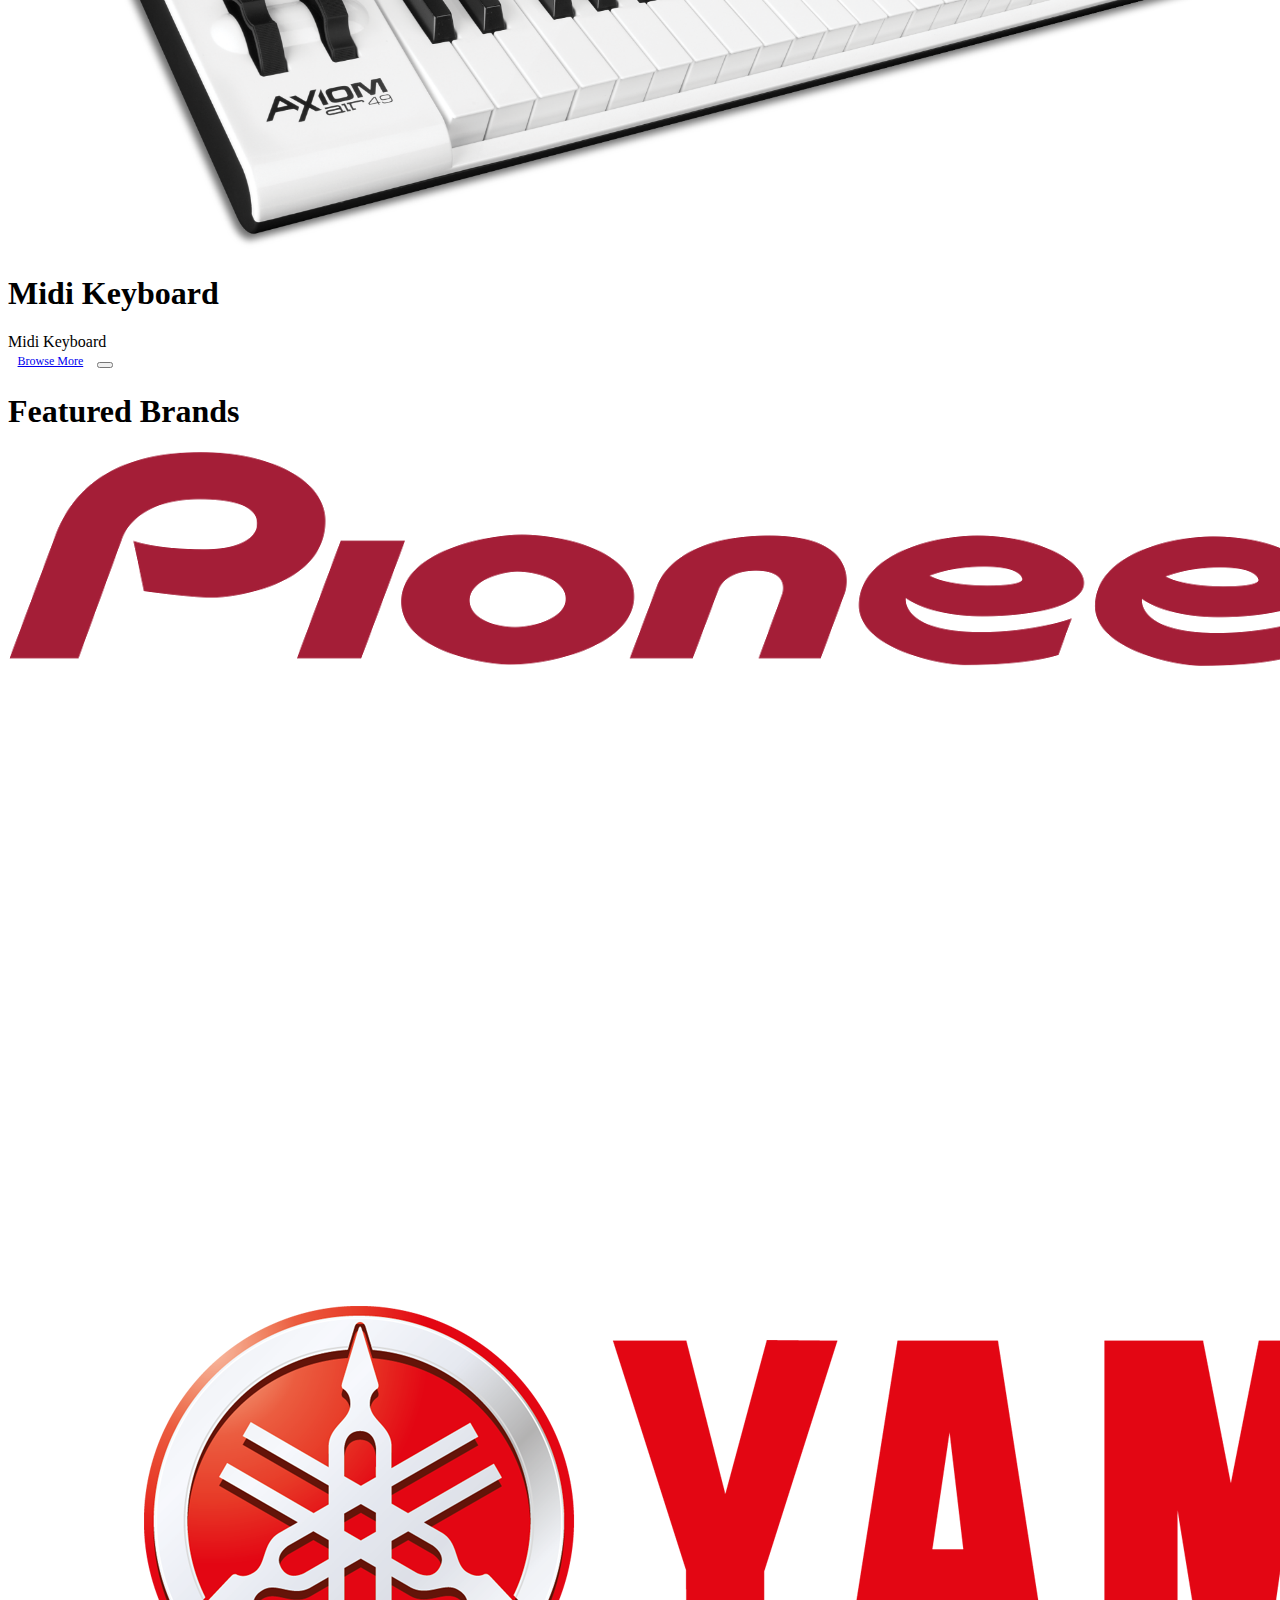
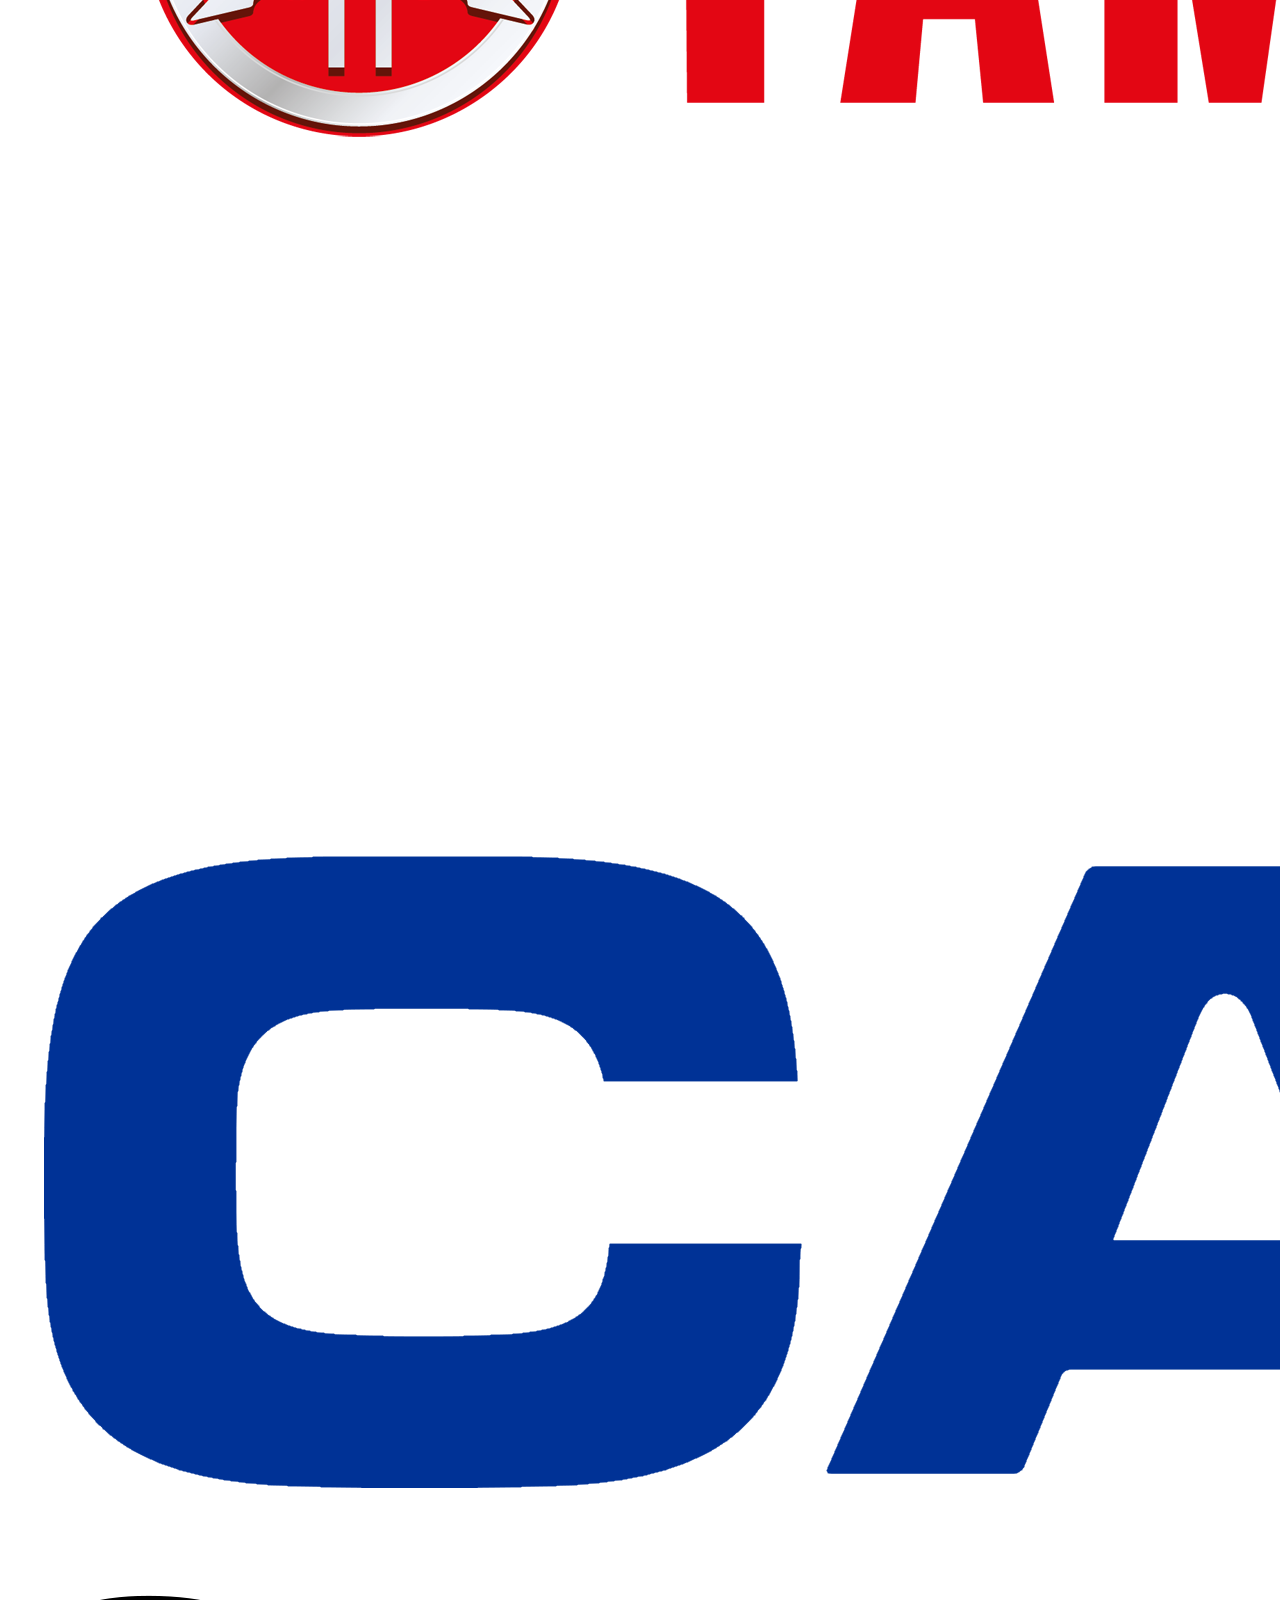
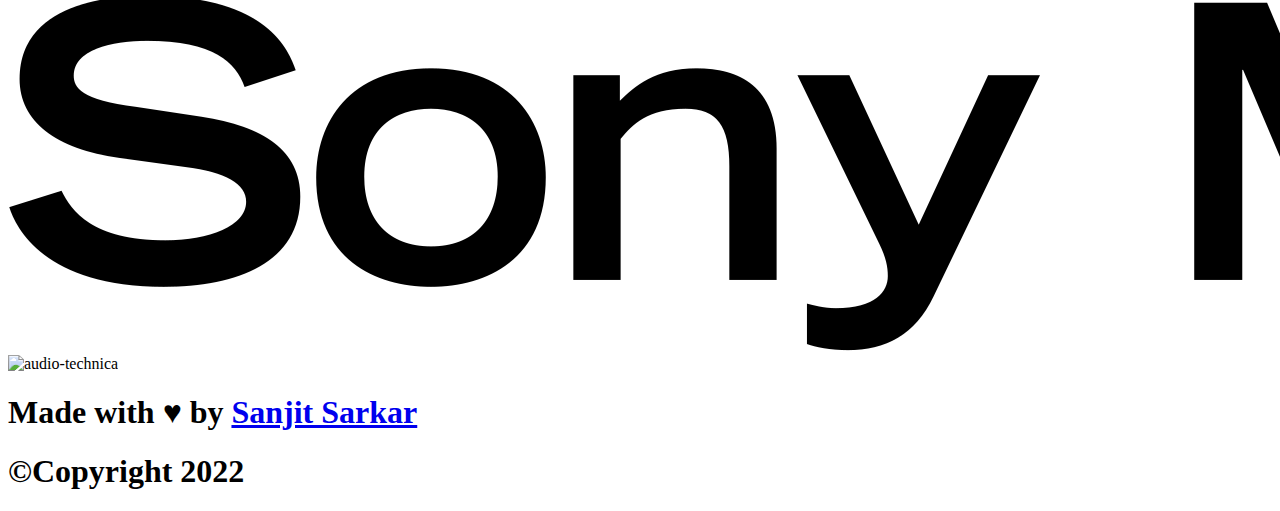
==== commit aa35d049: "Merge branch 'screen/wishlist' of https://github.com/sanjitsarkar/zencart into screen/wishlist" ====
--- a/index.html
+++ b/index.html
@@ -58,7 +58,7 @@
         </nav>
     </header>
     <main class="h-full t-5 l-0 r-0 w-full relative">
-        <a href="#top" class="btn btn-float-right bg-secondary text-light btn-round-md">
+        <a href="#top" class="btn btn-float-right bg-pink text-light btn-round-md">
             <i class="fa fa-chevron-up"></i>
         </a>
         <section class="w-full  mr-0 pr-0">
@@ -91,22 +91,27 @@
                     </div>
                     <div class="card-bottom">
                         <div class="card-body">
-                            <div class="card-title">Headphone</div>
-                        </div>
-                        <div class="card-footer">
-                            <div class="row gap-1 items-center w-full ">
-                                <a href="products.html" id="browse-more-btn" class=" btn btn-dark">Browse More</a>
-                                <button class=" btn-round-md bg-pink text-light">
-                                    <i class="fa fa-heart"></i>
-
-                                </button>
-                            </div>
-                        </div>
-                    </div>
-                </div>
-                <div class="card w-48">
-                    <div class="card-header">
-                        <img src="images/dj.png" alt="" class="img h-40 w-full cover">
+                            <h1 class="card-title">Headphone
+                        </div>
+                        <div class="card-footer">
+                            <div class="row gap-1 items-center w-full ">
+                                <a href="products.html" id="browse-more-btn" class=" btn btn-dark">Browse More</a>
+                                <button class=" btn-round-md bg-pink text-light">
+                                    <i class="fa fa-heart"></i>
+
+                                </button>
+                            </div>
+                        </div>
+                    </div>
+                </div>
+            </div>
+            <div class="card w-48">
+                <div class="card-header">
+                    <img src="images/dj.png" alt="" class="img h-40 w-full cover">
+                </div>
+                <div class="card-bottom">
+                    <div class="card-body">
+                        <h1 class="card-title">DJ Kit
                     </div>
                     <div class="card-bottom">
                         <div class="card-body">
@@ -123,9 +128,15 @@
                         </div>
                     </div>
                 </div>
-                <div class="card w-48">
-                    <div class="card-header">
-                        <img src="images/keyboard.png" alt="" class="img h-40 w-full cover">
+            </div>
+            </div>
+            <div class="card w-48">
+                <div class="card-header">
+                    <img src="images/keyboard.png" alt="" class="img h-40 w-full cover">
+                </div>
+                <div class="card-bottom">
+                    <div class="card-body">
+                        <h1 class="card-title">Keyboard
                     </div>
                     <div class="card-bottom">
                         <div class="card-body">
@@ -142,9 +153,15 @@
                         </div>
                     </div>
                 </div>
-                <div class="card w-48">
-                    <div class="card-header">
-                        <img src="images/studio-mic.png" alt="" class="img h-40 w-full cover">
+            </div>
+            </div>
+            <div class="card w-48">
+                <div class="card-header">
+                    <img src="images/studio-mic.png" alt="" class="img h-40 w-full cover">
+                </div>
+                <div class="card-bottom">
+                    <div class="card-body">
+                        <h1 class="card-title">Studio Mic
                     </div>
                     <div class="card-bottom">
                         <div class="card-body">
@@ -161,9 +178,15 @@
                         </div>
                     </div>
                 </div>
-                <div class="card w-48">
-                    <div class="card-header">
-                        <img src="images/speaker.png" alt="" class="img h-40 w-full cover">
+            </div>
+            </div>
+            <div class="card w-48">
+                <div class="card-header">
+                    <img src="images/speaker.png" alt="" class="img h-40 w-full cover">
+                </div>
+                <div class="card-bottom">
+                    <div class="card-body">
+                        <h1 class="card-title">Speaker
                     </div>
                     <div class="card-bottom">
                         <div class="card-body">
@@ -180,9 +203,15 @@
                         </div>
                     </div>
                 </div>
-                <div class="card w-48">
-                    <div class="card-header">
-                        <img src="images/midi-keyboard.png" alt="" class="img h-40 w-full cover">
+            </div>
+            </div>
+            <div class="card w-48">
+                <div class="card-header">
+                    <img src="images/midi-keyboard.png" alt="" class="img h-40 w-full cover">
+                </div>
+                <div class="card-bottom">
+                    <div class="card-body">
+                        <h1 class="card-title">Midi Keyboard
                     </div>
                     <div class="card-bottom">
                         <div class="card-body">
@@ -199,6 +228,8 @@
                         </div>
                     </div>
                 </div>
+            </div>
+            </div>
             </div>
         </section>
 
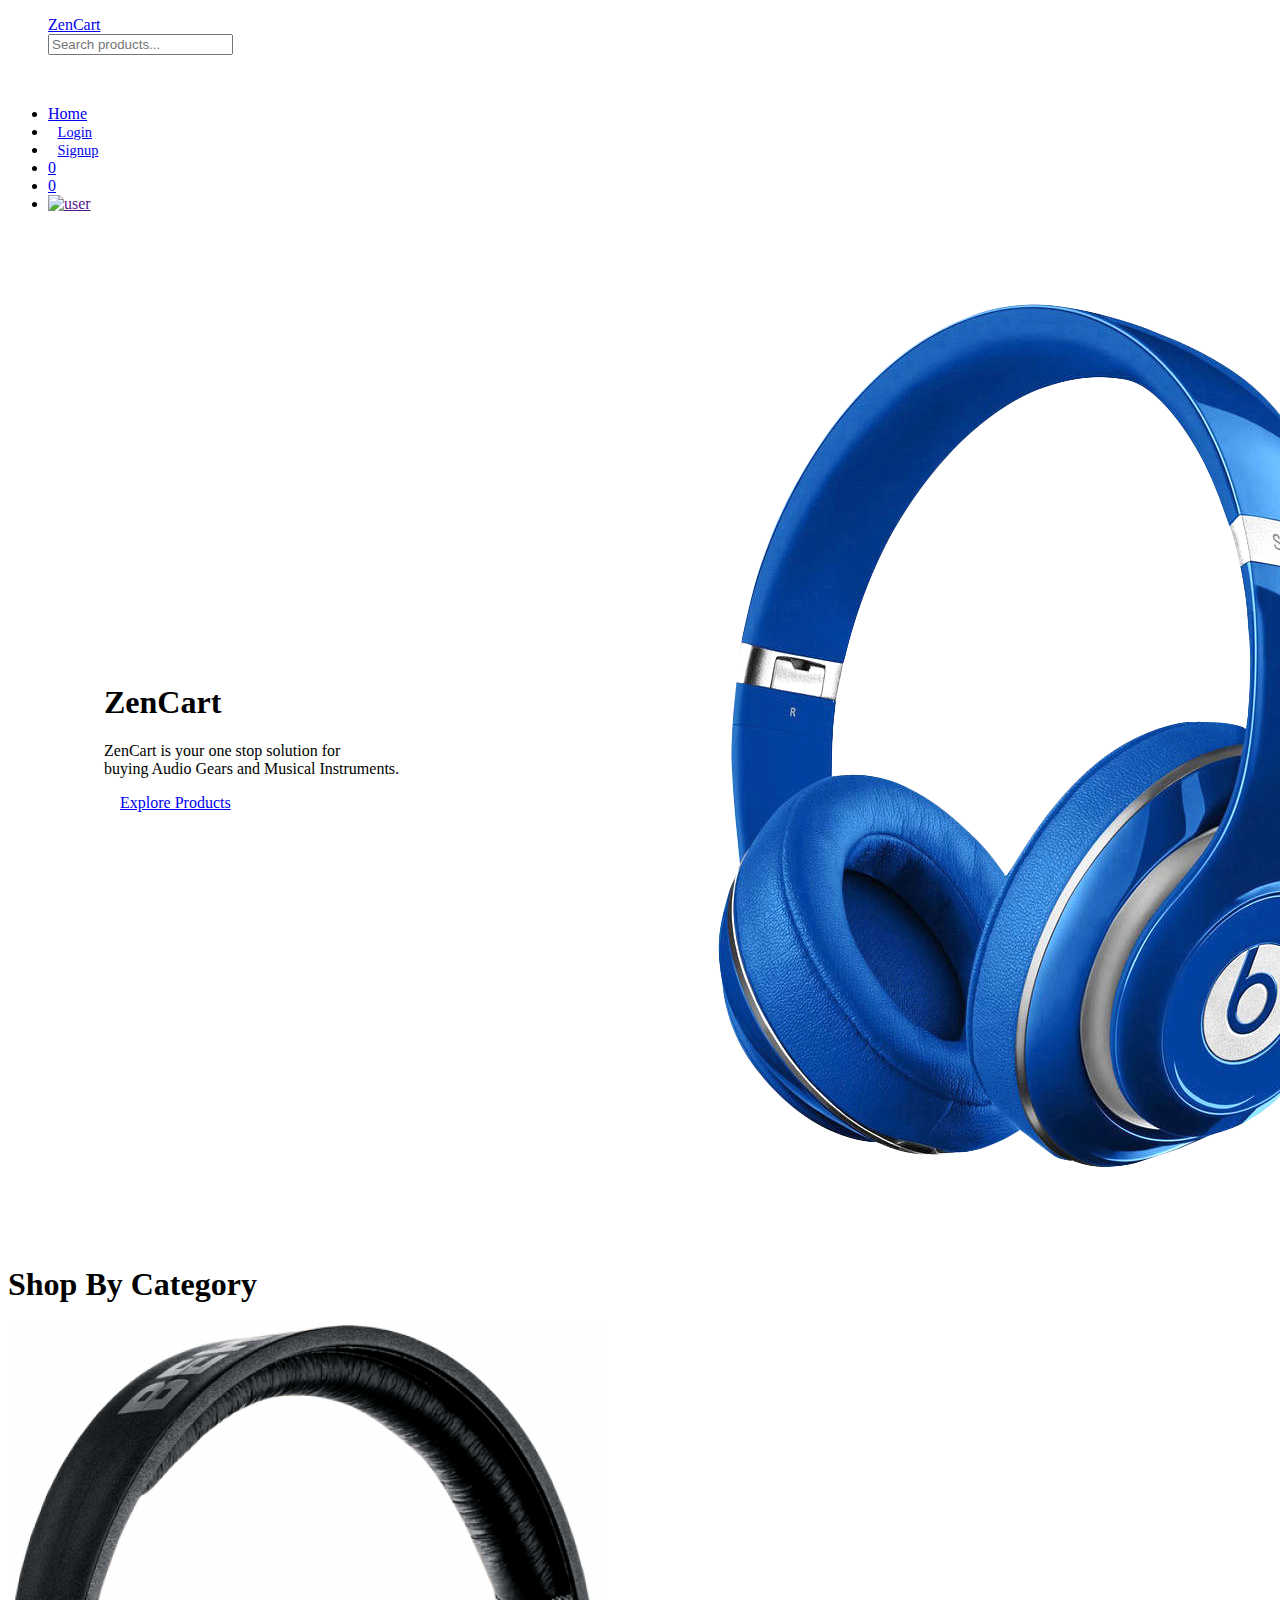
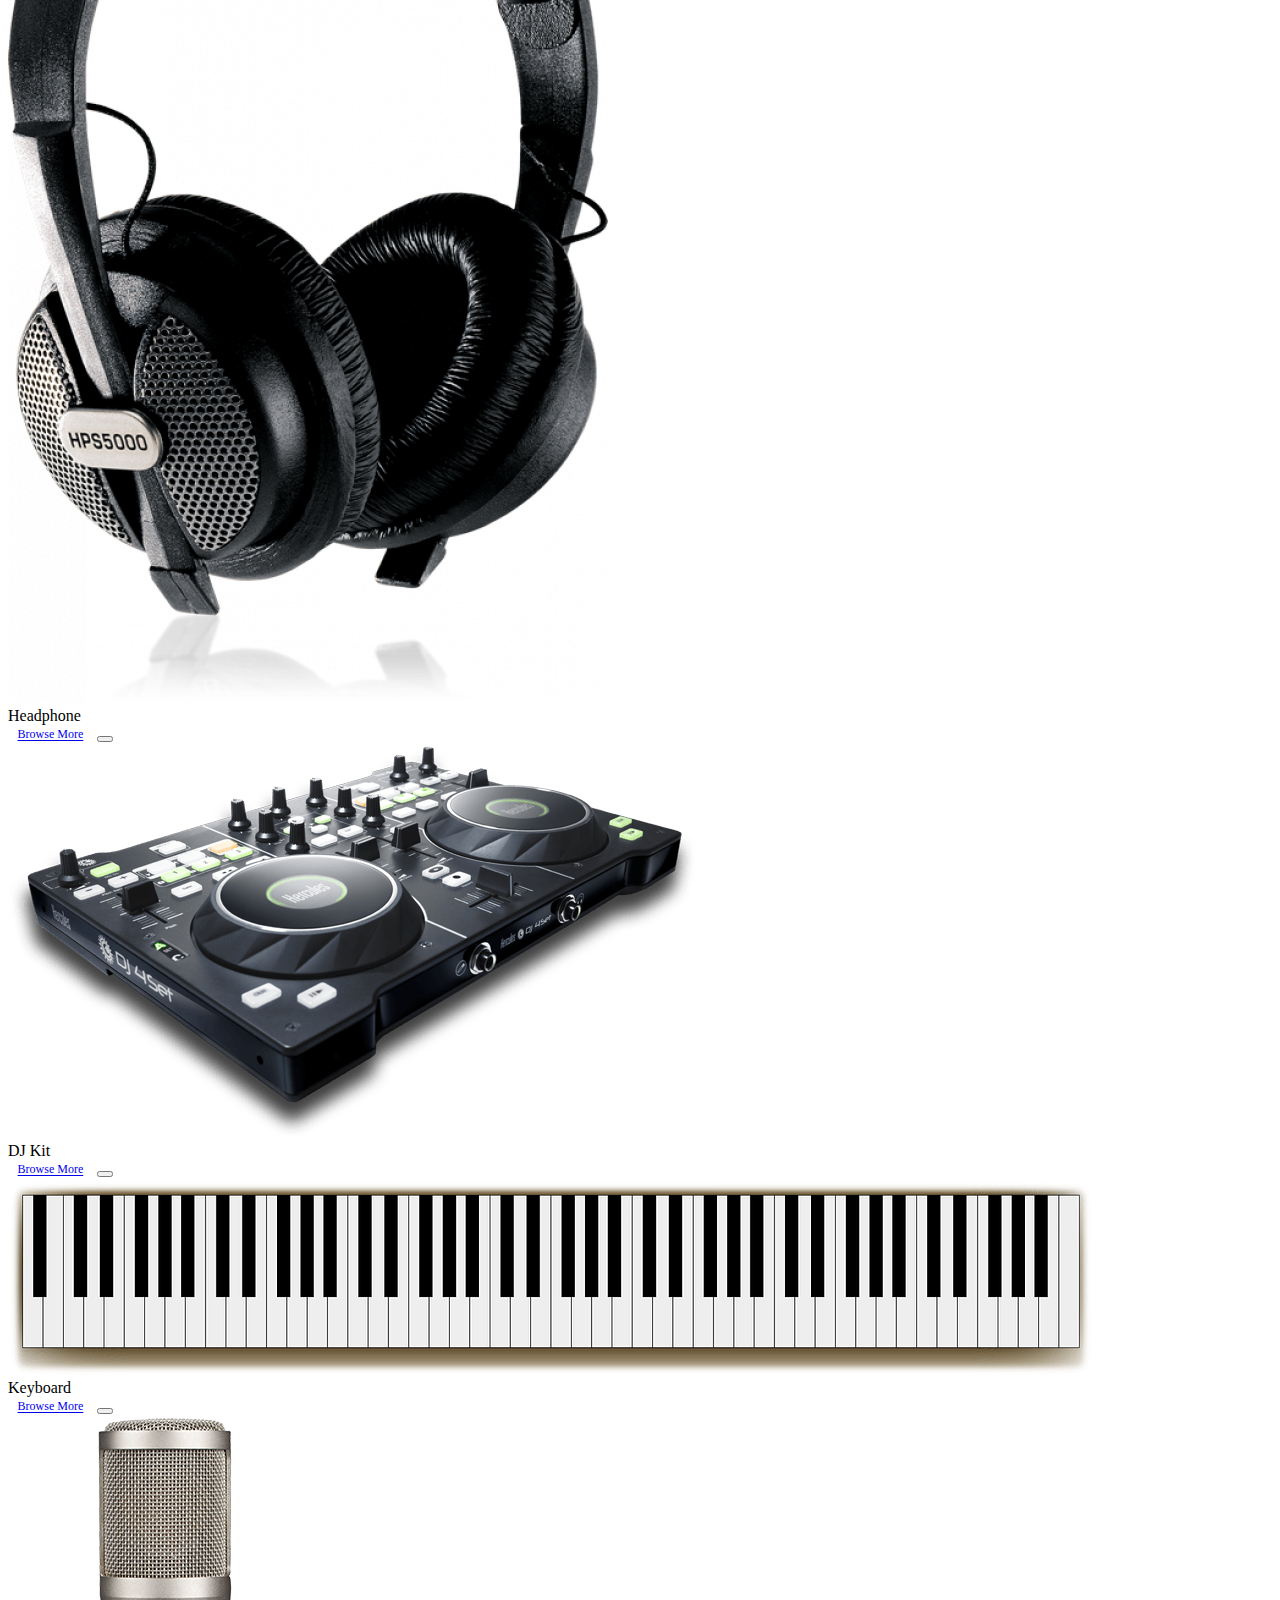
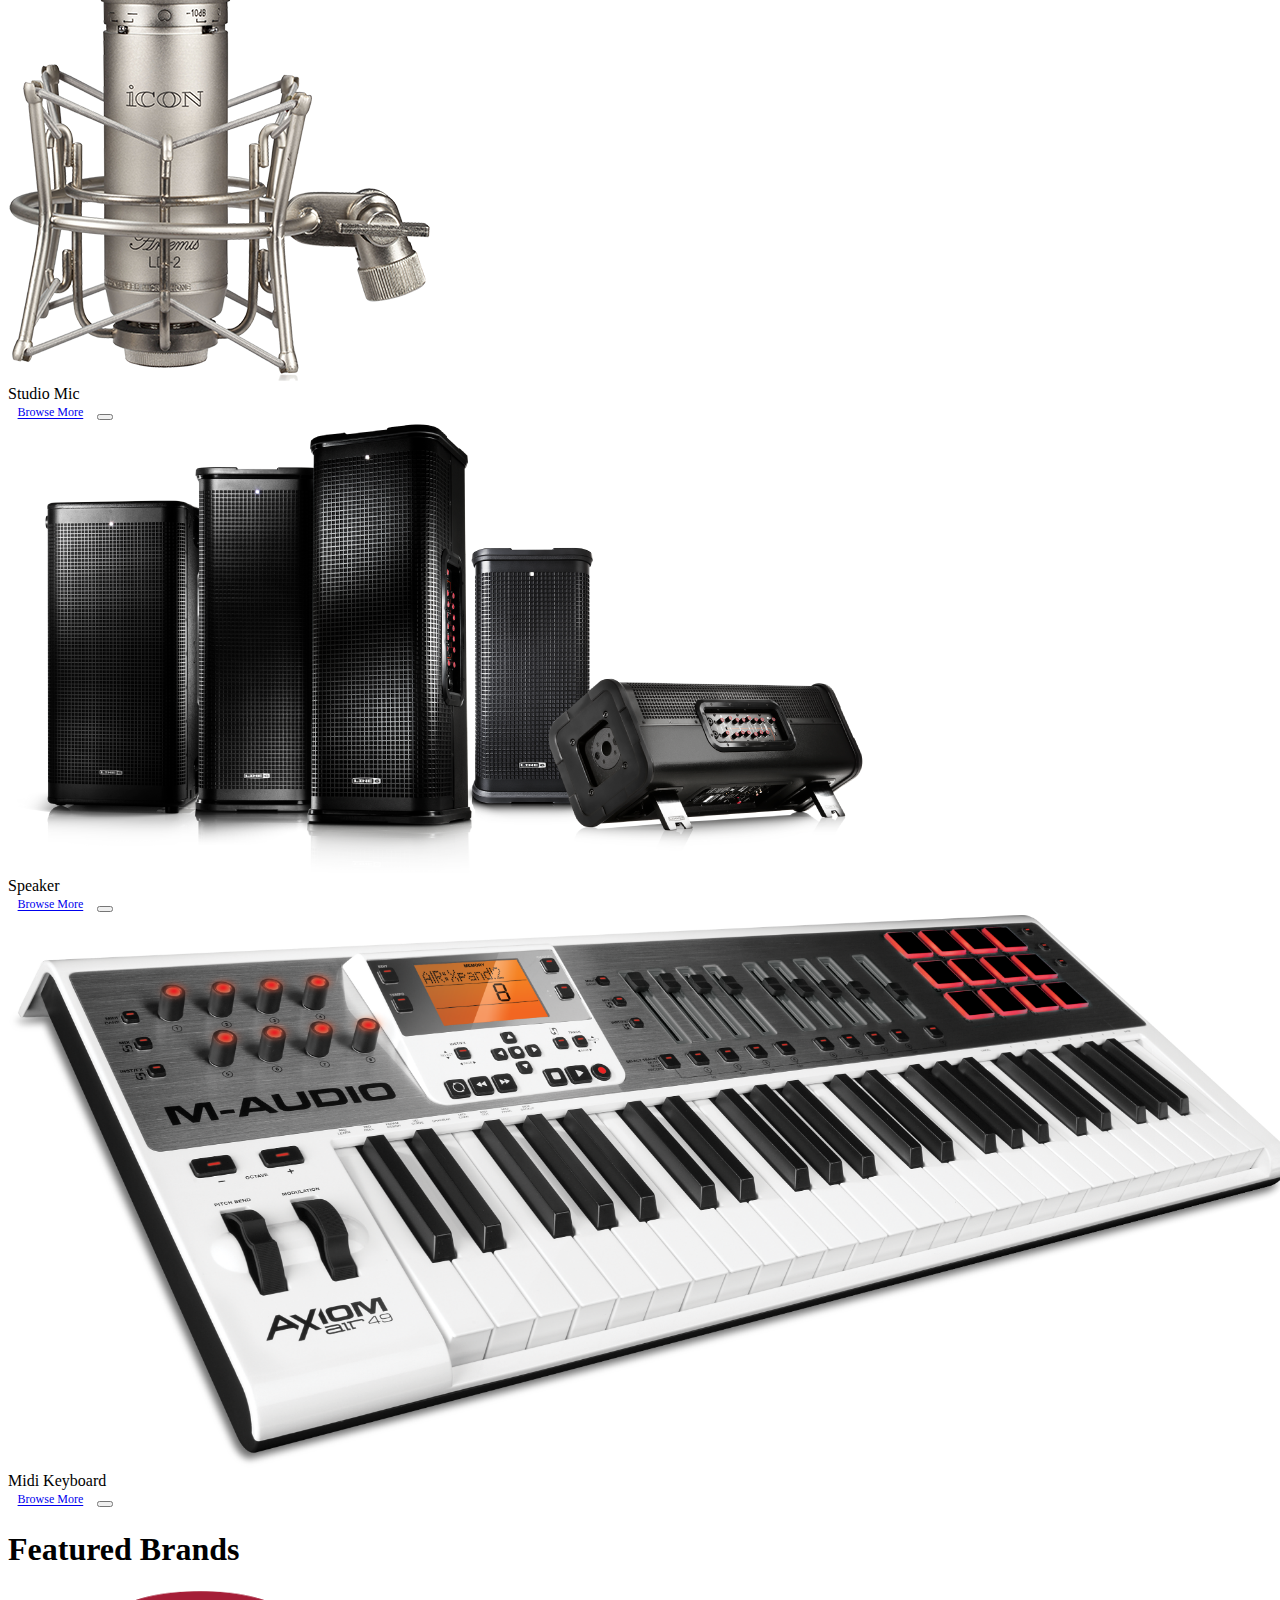
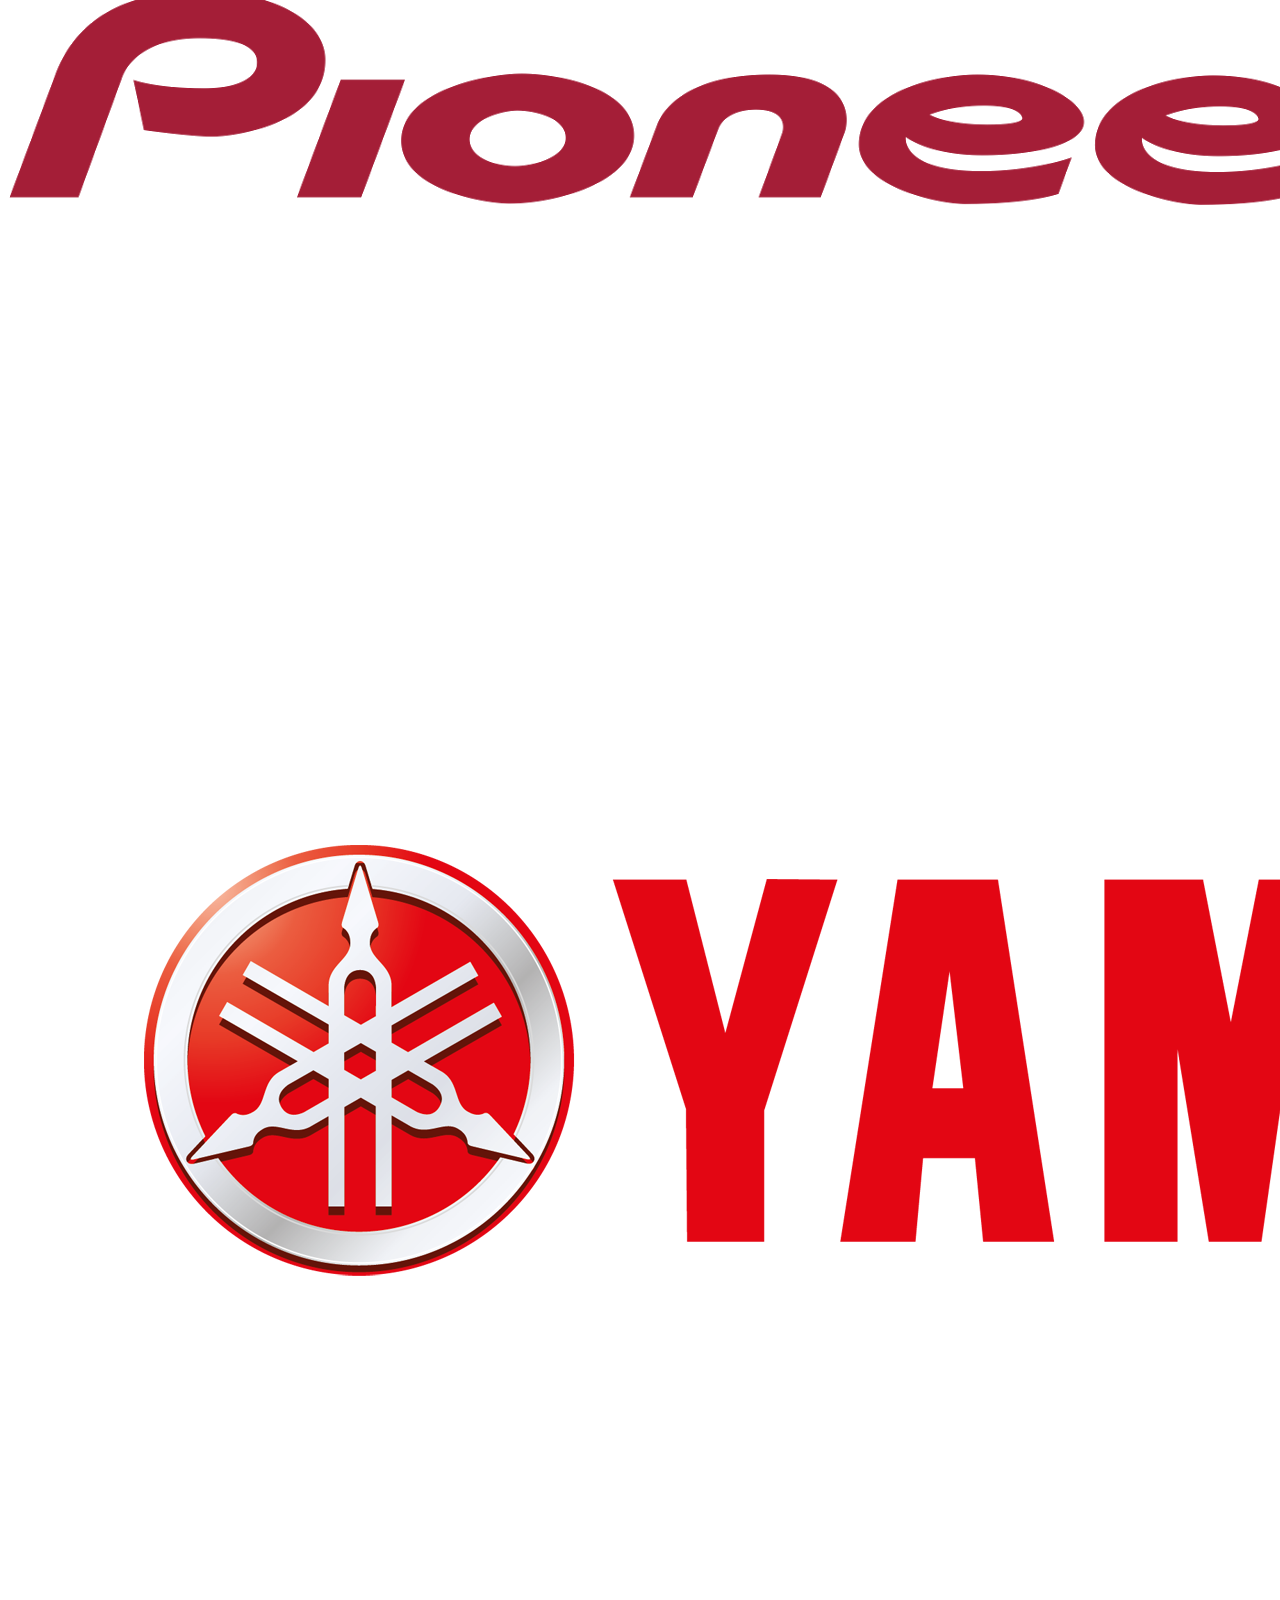
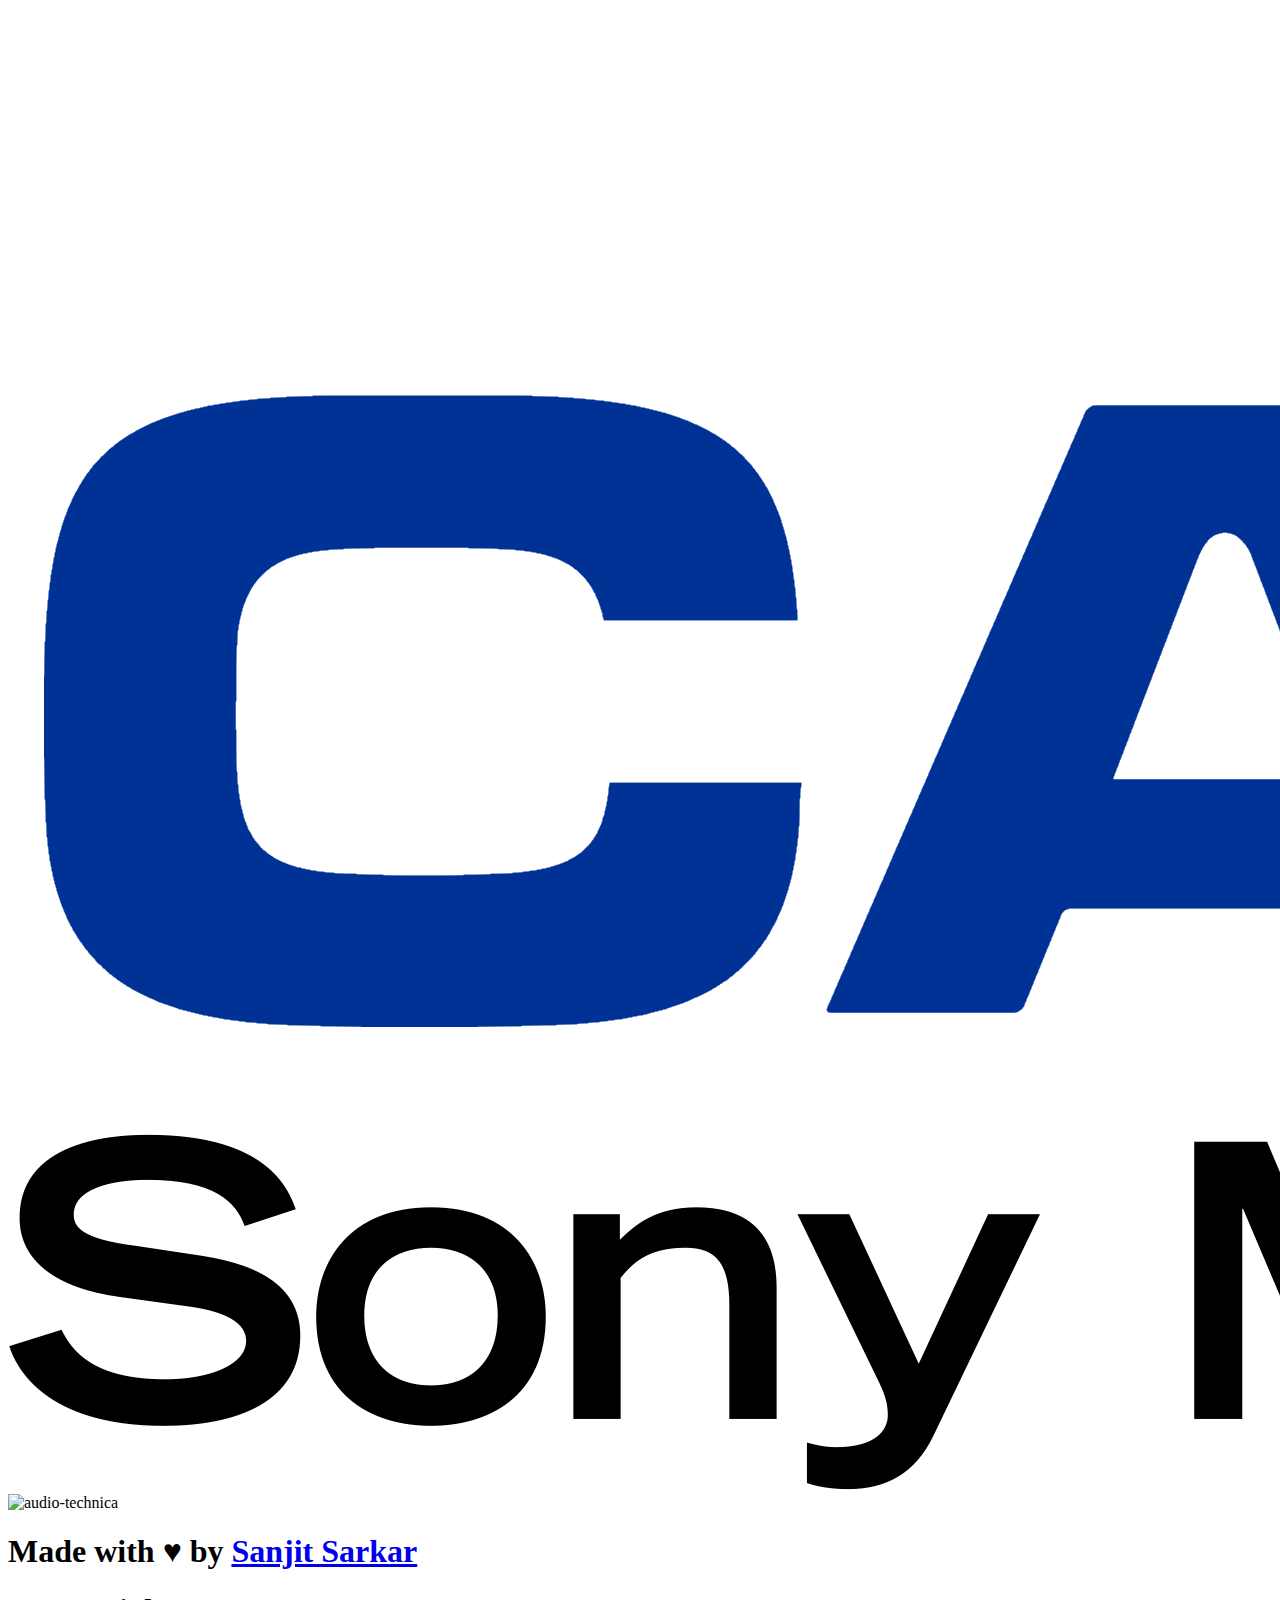
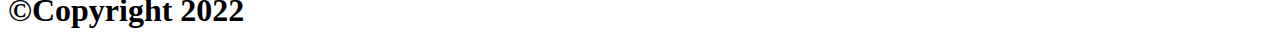
==== commit 95612901: "fixed layout" ====
--- a/index.html
+++ b/index.html
@@ -58,7 +58,7 @@
         </nav>
     </header>
     <main class="h-full t-5 l-0 r-0 w-full relative">
-        <a href="#top" class="btn btn-float-right bg-pink text-light btn-round-md">
+        <a href="#top" class="btn btn-float-right bg-secondary text-light btn-round-md">
             <i class="fa fa-chevron-up"></i>
         </a>
         <section class="w-full  mr-0 pr-0">
@@ -91,27 +91,22 @@
                     </div>
                     <div class="card-bottom">
                         <div class="card-body">
-                            <h1 class="card-title">Headphone
-                        </div>
-                        <div class="card-footer">
-                            <div class="row gap-1 items-center w-full ">
-                                <a href="products.html" id="browse-more-btn" class=" btn btn-dark">Browse More</a>
-                                <button class=" btn-round-md bg-pink text-light">
-                                    <i class="fa fa-heart"></i>
-
-                                </button>
-                            </div>
-                        </div>
-                    </div>
-                </div>
-            </div>
-            <div class="card w-48">
-                <div class="card-header">
-                    <img src="images/dj.png" alt="" class="img h-40 w-full cover">
-                </div>
-                <div class="card-bottom">
-                    <div class="card-body">
-                        <h1 class="card-title">DJ Kit
+                            <div class="card-title">Headphone</div>
+                        </div>
+                        <div class="card-footer">
+                            <div class="row gap-1 items-center w-full ">
+                                <a href="products.html" id="browse-more-btn" class=" btn btn-dark">Browse More</a>
+                                <button class=" btn-round-md bg-pink text-light">
+                                    <i class="fa fa-heart"></i>
+
+                                </button>
+                            </div>
+                        </div>
+                    </div>
+                </div>
+                <div class="card w-48">
+                    <div class="card-header">
+                        <img src="images/dj.png" alt="" class="img h-40 w-full cover">
                     </div>
                     <div class="card-bottom">
                         <div class="card-body">
@@ -128,15 +123,9 @@
                         </div>
                     </div>
                 </div>
-            </div>
-            </div>
-            <div class="card w-48">
-                <div class="card-header">
-                    <img src="images/keyboard.png" alt="" class="img h-40 w-full cover">
-                </div>
-                <div class="card-bottom">
-                    <div class="card-body">
-                        <h1 class="card-title">Keyboard
+                <div class="card w-48">
+                    <div class="card-header">
+                        <img src="images/keyboard.png" alt="" class="img h-40 w-full cover">
                     </div>
                     <div class="card-bottom">
                         <div class="card-body">
@@ -153,15 +142,9 @@
                         </div>
                     </div>
                 </div>
-            </div>
-            </div>
-            <div class="card w-48">
-                <div class="card-header">
-                    <img src="images/studio-mic.png" alt="" class="img h-40 w-full cover">
-                </div>
-                <div class="card-bottom">
-                    <div class="card-body">
-                        <h1 class="card-title">Studio Mic
+                <div class="card w-48">
+                    <div class="card-header">
+                        <img src="images/studio-mic.png" alt="" class="img h-40 w-full cover">
                     </div>
                     <div class="card-bottom">
                         <div class="card-body">
@@ -178,15 +161,9 @@
                         </div>
                     </div>
                 </div>
-            </div>
-            </div>
-            <div class="card w-48">
-                <div class="card-header">
-                    <img src="images/speaker.png" alt="" class="img h-40 w-full cover">
-                </div>
-                <div class="card-bottom">
-                    <div class="card-body">
-                        <h1 class="card-title">Speaker
+                <div class="card w-48">
+                    <div class="card-header">
+                        <img src="images/speaker.png" alt="" class="img h-40 w-full cover">
                     </div>
                     <div class="card-bottom">
                         <div class="card-body">
@@ -203,15 +180,9 @@
                         </div>
                     </div>
                 </div>
-            </div>
-            </div>
-            <div class="card w-48">
-                <div class="card-header">
-                    <img src="images/midi-keyboard.png" alt="" class="img h-40 w-full cover">
-                </div>
-                <div class="card-bottom">
-                    <div class="card-body">
-                        <h1 class="card-title">Midi Keyboard
+                <div class="card w-48">
+                    <div class="card-header">
+                        <img src="images/midi-keyboard.png" alt="" class="img h-40 w-full cover">
                     </div>
                     <div class="card-bottom">
                         <div class="card-body">
@@ -228,8 +199,6 @@
                         </div>
                     </div>
                 </div>
-            </div>
-            </div>
             </div>
         </section>
 
